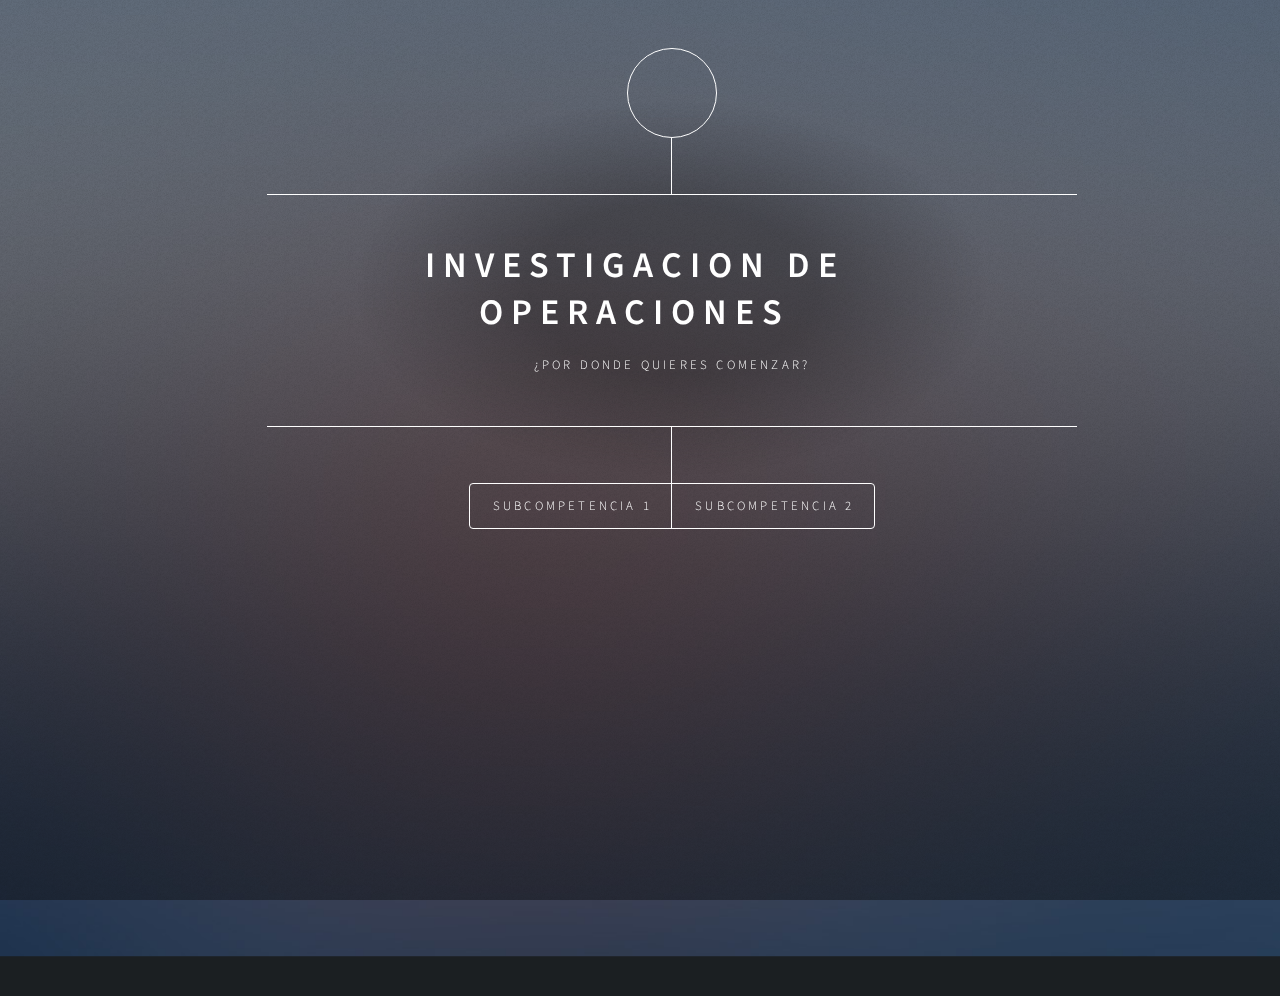
==== index.html @ f6b3be01 "Estructura inicial del HTML" ====
<!DOCTYPE HTML>
<html>
	<head>
		<title>InvOP</title>
		<meta charset="utf-8" />
		<meta name="viewport" content="width=device-width, initial-scale=1, user-scalable=no" />
		<link rel="stylesheet" href="assets/css/main.css" />
		<noscript><link rel="stylesheet" href="assets/css/noscript.css" /></noscript>
	</head>
	<body class="is-preload">

		<!-- Wrapper -->
			<div id="wrapper">

				<!-- Header -->
					<header id="header">
						<div class="logo">
							<span class="icon fa-book"></span>
						</div>
						<div class="content">
							<div class="inner">
								<h1>Investigacion de Operaciones</h1>
								<p>¿Por donde quieres comenzar?</p>
							</div>
						</div>
						<nav>
							<ul>
								<li><a href="#Subcom1">SubCompetencia 1</a></li>
								<li><a href="#Subcom2">SubCompetencia 2</a></li>
<!-- 								<li><a href="#elements">Elements</a></li> -->
 							</ul>
						</nav>
					</header>

				<!-- Main -->
					<div id="main">

						<!-- Subcompetencia 1 -->
							<article id="Subcom1">
								<h2 class="major">Introduccion a la Investigacion de Operaciones</h2>
								<i>Selecciona el tema de tu interes</i>
<!-- 								<span class="image main"><img src="images/pic01.jpg" alt="" /></span> -->	
								<ul>
										<li><a href="#TEMA1">Objetivo de la Investigacion de Operaciones</a></li>
										<li><a href="#TEMA2">Fases de Estudio de la Investigacion de Operaciones</a></li>
										<li><a href="#TEMA3">Areas de aplicacion de la Investigacion de Operaciones</a></li>
										<li><a href="#TEMA4">Clasificacion de los Modelos</a></li>
										<li><a href="#TEMA5">Metodología de la construcción de Modelos</a></li>
									</ul>
							</article>
						<!-- Temas de Subcompetencia 1 -->
							<article id="TEMA1">
								<h2 class="major">Objetivo de la Investigacion de Operaciones</h2>
								<h3 class="major align-center">Historia</h3>
								<h5	class="align-center">Origen</h5>
								<h5 class="align-center">Factores</h5>									
								<h5 class="align-center">Concepto</h5>
								<h3 class="major align-center">Caracteristicas</h3>
							</article>
							<article id="TEMA2">
								<h2 class="major">Fases de Estudio de la Investigacion de Operaciones</h2>
 								<p>Adipiscing magna sed dolor elit. Praesent eleifend dignissim arcu, at eleifend sapien imperdiet ac. Aliquam erat volutpat. Praesent urna nisi, fringila lorem et vehicula lacinia quam. Integer sollicitudin mauris nec lorem luctus ultrices.</p>
								<p>Nullam et orci eu lorem consequat tincidunt vivamus et sagittis libero. Mauris aliquet magna magna sed nunc rhoncus pharetra. Pellentesque condimentum sem. In efficitur ligula tate urna. Maecenas laoreet massa vel lacinia pellentesque lorem ipsum dolor. Nullam et orci eu lorem consequat tincidunt. Vivamus et sagittis libero. Mauris aliquet magna magna sed nunc rhoncus amet feugiat tempus.</p>
							</article>
							<article id="TEMA3">
								<h2 class="major">Areas de aplicacion de la Investigacion de Operaciones</h2>
 								<p>Adipiscing magna sed dolor elit. Praesent eleifend dignissim arcu, at eleifend sapien imperdiet ac. Aliquam erat volutpat. Praesent urna nisi, fringila lorem et vehicula lacinia quam. Integer sollicitudin mauris nec lorem luctus ultrices.</p>
								<p>Nullam et orci eu lorem consequat tincidunt vivamus et sagittis libero. Mauris aliquet magna magna sed nunc rhoncus pharetra. Pellentesque condimentum sem. In efficitur ligula tate urna. Maecenas laoreet massa vel lacinia pellentesque lorem ipsum dolor. Nullam et orci eu lorem consequat tincidunt. Vivamus et sagittis libero. Mauris aliquet magna magna sed nunc rhoncus amet feugiat tempus.</p>
							</article>
							<article id="TEMA4">
								<h2 class="major">Clasificacion de los Modelos</h2>
 								<p>Adipiscing magna sed dolor elit. Praesent eleifend dignissim arcu, at eleifend sapien imperdiet ac. Aliquam erat volutpat. Praesent urna nisi, fringila lorem et vehicula lacinia quam. Integer sollicitudin mauris nec lorem luctus ultrices.</p>
								<p>Nullam et orci eu lorem consequat tincidunt vivamus et sagittis libero. Mauris aliquet magna magna sed nunc rhoncus pharetra. Pellentesque condimentum sem. In efficitur ligula tate urna. Maecenas laoreet massa vel lacinia pellentesque lorem ipsum dolor. Nullam et orci eu lorem consequat tincidunt. Vivamus et sagittis libero. Mauris aliquet magna magna sed nunc rhoncus amet feugiat tempus.</p>
							</article>
							<article id="TEMA5">
								<h2 class="major">Metodología de la construcción de Modelos</h2>
 								<p>Adipiscing magna sed dolor elit. Praesent eleifend dignissim arcu, at eleifend sapien imperdiet ac. Aliquam erat volutpat. Praesent urna nisi, fringila lorem et vehicula lacinia quam. Integer sollicitudin mauris nec lorem luctus ultrices.</p>
								<p>Nullam et orci eu lorem consequat tincidunt vivamus et sagittis libero. Mauris aliquet magna magna sed nunc rhoncus pharetra. Pellentesque condimentum sem. In efficitur ligula tate urna. Maecenas laoreet massa vel lacinia pellentesque lorem ipsum dolor. Nullam et orci eu lorem consequat tincidunt. Vivamus et sagittis libero. Mauris aliquet magna magna sed nunc rhoncus amet feugiat tempus.</p>
							</article>
							
						<!-- Subcompetencia 2 -->
							<article id="Subcom2">
								<h2 class="major">Programación Lineal</h2>
								<i>Selecciona el tema de tu interes</i>
<!-- 								<span class="image main"><img src="images/pic02.jpg" alt="" /></span>
 -->							<ul>
										<li><a href="#TEMA6">Características de la Programacion Lineal</a></li>
										<li><a href="#TEMA7">El Método Grafíco</a></li>
										<li><a href="#TEMA8">Métodos Simplex</a></li>
										
									</ul>
							</article>
						<!-- Temas de Subcompetencia 2 -->
							<article id="TEMA6">
								<h2 class="major">Caracteristicas de la Programacion Lineal</h2>
 								<p>Adipiscing magna sed dolor elit. Praesent eleifend dignissim arcu, at eleifend sapien imperdiet ac. Aliquam erat volutpat. Praesent urna nisi, fringila lorem et vehicula lacinia quam. Integer sollicitudin mauris nec lorem luctus ultrices.</p>
								<p>Nullam et orci eu lorem consequat tincidunt vivamus et sagittis libero. Mauris aliquet magna magna sed nunc rhoncus pharetra. Pellentesque condimentum sem. In efficitur ligula tate urna. Maecenas laoreet massa vel lacinia pellentesque lorem ipsum dolor. Nullam et orci eu lorem consequat tincidunt. Vivamus et sagittis libero. Mauris aliquet magna magna sed nunc rhoncus amet feugiat tempus.</p>
							</article>
							<article id="TEMA7">
								<h2 class="major">El Método Grafíco</h2>
 								<p>Adipiscing magna sed dolor elit. Praesent eleifend dignissim arcu, at eleifend sapien imperdiet ac. Aliquam erat volutpat. Praesent urna nisi, fringila lorem et vehicula lacinia quam. Integer sollicitudin mauris nec lorem luctus ultrices.</p>
								<p>Nullam et orci eu lorem consequat tincidunt vivamus et sagittis libero. Mauris aliquet magna magna sed nunc rhoncus pharetra. Pellentesque condimentum sem. In efficitur ligula tate urna. Maecenas laoreet massa vel lacinia pellentesque lorem ipsum dolor. Nullam et orci eu lorem consequat tincidunt. Vivamus et sagittis libero. Mauris aliquet magna magna sed nunc rhoncus amet feugiat tempus.</p>
							</article>
							<article id="TEMA8">
								<h2 class="major">Métodos Simplex</h2>
 								<p>Adipiscing magna sed dolor elit. Praesent eleifend dignissim arcu, at eleifend sapien imperdiet ac. Aliquam erat volutpat. Praesent urna nisi, fringila lorem et vehicula lacinia quam. Integer sollicitudin mauris nec lorem luctus ultrices.</p>
								<p>Nullam et orci eu lorem consequat tincidunt vivamus et sagittis libero. Mauris aliquet magna magna sed nunc rhoncus pharetra. Pellentesque condimentum sem. In efficitur ligula tate urna. Maecenas laoreet massa vel lacinia pellentesque lorem ipsum dolor. Nullam et orci eu lorem consequat tincidunt. Vivamus et sagittis libero. Mauris aliquet magna magna sed nunc rhoncus amet feugiat tempus.</p>
							</article>
						  
							<article id="elements">
								<h2 class="major">Elements</h2>

								<section>
									<h3 class="major">Text</h3>
									<p>This is <b>bold</b> and this is <strong>strong</strong>. This is <i>italic</i> and this is <em>emphasized</em>.
									This is <sup>superscript</sup> text and this is <sub>subscript</sub> text.
									This is <u>underlined</u> and this is code: <code>for (;;) { ... }</code>. Finally, <a href="#">this is a link</a>.</p>
									<hr />
									<h2>Heading Level 2</h2>
									<h3>Heading Level 3</h3>
									<h4>Heading Level 4</h4>
									<h5>Heading Level 5</h5>
									<h6>Heading Level 6</h6>
									<hr />
									<h4>Blockquote</h4>
									<blockquote>Fringilla nisl. Donec accumsan interdum nisi, quis tincidunt felis sagittis eget tempus euismod. Vestibulum ante ipsum primis in faucibus vestibulum. Blandit adipiscing eu felis iaculis volutpat ac adipiscing accumsan faucibus. Vestibulum ante ipsum primis in faucibus lorem ipsum dolor sit amet nullam adipiscing eu felis.</blockquote>
									<h4>Preformatted</h4>
									<pre><code>i = 0;

while (!deck.isInOrder()) {
    print 'Iteration ' + i;
    deck.shuffle();
    i++;
}

print 'It took ' + i + ' iterations to sort the deck.';</code></pre>
								</section>

								<section>
									<h3 class="major">Lists</h3>

									<h4>Unordered</h4>
									<ul>
										<li>Dolor pulvinar etiam.</li>
										<li>Sagittis adipiscing.</li>
										<li>Felis enim feugiat.</li>
									</ul>

									<h4>Alternate</h4>
									<ul class="alt">
										<li>Dolor pulvinar etiam.</li>
										<li>Sagittis adipiscing.</li>
										<li>Felis enim feugiat.</li>
									</ul>

									<h4>Ordered</h4>
									<ol>
										<li>Dolor pulvinar etiam.</li>
										<li>Etiam vel felis viverra.</li>
										<li>Felis enim feugiat.</li>
										<li>Dolor pulvinar etiam.</li>
										<li>Etiam vel felis lorem.</li>
										<li>Felis enim et feugiat.</li>
									</ol>
									<h4>Icons</h4>
									<ul class="icons">
										<li><a href="#" class="icon brands fa-twitter"><span class="label">Twitter</span></a></li>
										<li><a href="#" class="icon brands fa-facebook-f"><span class="label">Facebook</span></a></li>
										<li><a href="#" class="icon brands fa-instagram"><span class="label">Instagram</span></a></li>
										<li><a href="#" class="icon brands fa-github"><span class="label">Github</span></a></li>
									</ul>

									<h4>Actions</h4>
									<ul class="actions">
										<li><a href="#" class="button primary">Default</a></li>
										<li><a href="#" class="button">Default</a></li>
									</ul>
									<ul class="actions stacked">
										<li><a href="#" class="button primary">Default</a></li>
										<li><a href="#" class="button">Default</a></li>
									</ul>
								</section>

								<section>
									<h3 class="major">Table</h3>
									<h4>Default</h4>
									<div class="table-wrapper">
										<table>
											<thead>
												<tr>
													<th>Name</th>
													<th>Description</th>
													<th>Price</th>
												</tr>
											</thead>
											<tbody>
												<tr>
													<td>Item One</td>
													<td>Ante turpis integer aliquet porttitor.</td>
													<td>29.99</td>
												</tr>
												<tr>
													<td>Item Two</td>
													<td>Vis ac commodo adipiscing arcu aliquet.</td>
													<td>19.99</td>
												</tr>
												<tr>
													<td>Item Three</td>
													<td> Morbi faucibus arcu accumsan lorem.</td>
													<td>29.99</td>
												</tr>
												<tr>
													<td>Item Four</td>
													<td>Vitae integer tempus condimentum.</td>
													<td>19.99</td>
												</tr>
												<tr>
													<td>Item Five</td>
													<td>Ante turpis integer aliquet porttitor.</td>
													<td>29.99</td>
												</tr>
											</tbody>
											<tfoot>
												<tr>
													<td colspan="2"></td>
													<td>100.00</td>
												</tr>
											</tfoot>
										</table>
									</div>

									<h4>Alternate</h4>
									<div class="table-wrapper">
										<table class="alt">
											<thead>
												<tr>
													<th>Name</th>
													<th>Description</th>
													<th>Price</th>
												</tr>
											</thead>
											<tbody>
												<tr>
													<td>Item One</td>
													<td>Ante turpis integer aliquet porttitor.</td>
													<td>29.99</td>
												</tr>
												<tr>
													<td>Item Two</td>
													<td>Vis ac commodo adipiscing arcu aliquet.</td>
													<td>19.99</td>
												</tr>
												<tr>
													<td>Item Three</td>
													<td> Morbi faucibus arcu accumsan lorem.</td>
													<td>29.99</td>
												</tr>
												<tr>
													<td>Item Four</td>
													<td>Vitae integer tempus condimentum.</td>
													<td>19.99</td>
												</tr>
												<tr>
													<td>Item Five</td>
													<td>Ante turpis integer aliquet porttitor.</td>
													<td>29.99</td>
												</tr>
											</tbody>
											<tfoot>
												<tr>
													<td colspan="2"></td>
													<td>100.00</td>
												</tr>
											</tfoot>
										</table>
									</div>
								</section>

								<section>
									<h3 class="major">Buttons</h3>
									<ul class="actions">
										<li><a href="#" class="button primary">Primary</a></li>
										<li><a href="#" class="button">Default</a></li>
									</ul>
									<ul class="actions">
										<li><a href="#" class="button">Default</a></li>
										<li><a href="#" class="button small">Small</a></li>
									</ul>
									<ul class="actions">
										<li><a href="#" class="button primary icon solid fa-download">Icon</a></li>
										<li><a href="#" class="button icon solid fa-download">Icon</a></li>
									</ul>
									<ul class="actions">
										<li><span class="button primary disabled">Disabled</span></li>
										<li><span class="button disabled">Disabled</span></li>
									</ul>
								</section>

								<section>
									<h3 class="major">Form</h3>
									<form method="post" action="#">
										<div class="fields">
											<div class="field half">
												<label for="demo-name">Name</label>
												<input type="text" name="demo-name" id="demo-name" value="" placeholder="Jane Doe" />
											</div>
											<div class="field half">
												<label for="demo-email">Email</label>
												<input type="email" name="demo-email" id="demo-email" value="" placeholder="jane@untitled.tld" />
											</div>
											<div class="field">
												<label for="demo-category">Category</label>
												<select name="demo-category" id="demo-category">
													<option value="">-</option>
													<option value="1">Manufacturing</option>
													<option value="1">Shipping</option>
													<option value="1">Administration</option>
													<option value="1">Human Resources</option>
												</select>
											</div>
											<div class="field half">
												<input type="radio" id="demo-priority-low" name="demo-priority" checked>
												<label for="demo-priority-low">Low</label>
											</div>
											<div class="field half">
												<input type="radio" id="demo-priority-high" name="demo-priority">
												<label for="demo-priority-high">High</label>
											</div>
											<div class="field half">
												<input type="checkbox" id="demo-copy" name="demo-copy">
												<label for="demo-copy">Email me a copy</label>
											</div>
											<div class="field half">
												<input type="checkbox" id="demo-human" name="demo-human" checked>
												<label for="demo-human">Not a robot</label>
											</div>
											<div class="field">
												<label for="demo-message">Message</label>
												<textarea name="demo-message" id="demo-message" placeholder="Enter your message" rows="6"></textarea>
											</div>
										</div>
										<ul class="actions">
											<li><input type="submit" value="Send Message" class="primary" /></li>
											<li><input type="reset" value="Reset" /></li>
										</ul>
									</form>
								</section>

							</article>
						
					</div>

				<!-- Footer -->
					<footer id="footer">
				</footer>

			</div>

		<!-- BG -->
			<div id="bg"></div>

		<!-- Scripts -->
			<script src="assets/js/jquery.min.js"></script>
			<script src="assets/js/browser.min.js"></script>
			<script src="assets/js/breakpoints.min.js"></script>
			<script src="assets/js/util.js"></script>
			<script src="assets/js/main.js"></script>

	</body>
</html>
---- assets/css/main.css ----
@import url(fontawesome-all.min.css);
@import url("https://fonts.googleapis.com/css?family=Source+Sans+Pro:300italic,600italic,300,600");

/*
	Dimension by HTML5 UP
	html5up.net | @ajlkn
	Free for personal and commercial use under the CCA 3.0 license (html5up.net/license)
*/

html, body, div, span, applet, object,
iframe, h1, h2, h3, h4, h5, h6, p, blockquote,
pre, a, abbr, acronym, address, big, cite,
code, del, dfn, em, img, ins, kbd, q, s, samp,
small, strike, strong, sub, sup, tt, var, b,
u, i, center, dl, dt, dd, ol, ul, li, fieldset,
form, label, legend, table, caption, tbody,
tfoot, thead, tr, th, td, article, aside,
canvas, details, embed, figure, figcaption,
footer, header, hgroup, menu, nav, output, ruby,
section, summary, time, mark, audio, video {
	margin: 0;
	padding: 0;
	border: 0;
	font-size: 100%;
	font: inherit;
	vertical-align: baseline;}

article, aside, details, figcaption, figure,
footer, header, hgroup, menu, nav, section {
	display: block;}

body {
	line-height: 1;
}

ol, ul {
	list-style: none;
}

blockquote, q {
	quotes: none;
}

	blockquote:before, blockquote:after, q:before, q:after {
		content: '';
		content: none;
	}

table {
	border-collapse: collapse;
	border-spacing: 0;
}

body {
	-webkit-text-size-adjust: none;
}

mark {
	background-color: transparent;
	color: inherit;
}

input::-moz-focus-inner {
	border: 0;
	padding: 0;
}

input, select, textarea {
	-moz-appearance: none;
	-webkit-appearance: none;
	-ms-appearance: none;
	appearance: none;
}

/* Basic */

	@-ms-viewport {
		width: device-width;
	}

	@media screen and (max-width: 480px) {

		html, body {
			min-width: 320px;
		}

	}

	html {
		box-sizing: border-box;
	}

	/**, *:before, *:after {
		box-sizing: inherit;
	}*/

	body {
		background: #1b1f22;
	}

		body.is-preload *, body.is-preload *:before, body.is-preload *:after {
			-moz-animation: none !important;
			-webkit-animation: none !important;
			-ms-animation: none !important;
			animation: none !important;
			-moz-transition: none !important;
			-webkit-transition: none !important;
			-ms-transition: none !important;
			transition: none !important;
		}

/* Type */

	html {
		font-size: 16pt;
	}

		@media screen and (max-width: 1680px) {

			html {
				font-size: 12pt;
			}

		}

		@media screen and (max-width: 736px) {

			html {
				font-size: 11pt;
			}

		}

		@media screen and (max-width: 360px) {

			html {
				font-size: 10pt;
			}

		}

	body, input, select, textarea {
		color: #ffffff;
		font-family: "Source Sans Pro", sans-serif;
		font-weight: 300;
		font-size: 1rem;
		line-height: 1.65;
	}

	a {
		-moz-transition: color 0.2s ease-in-out, background-color 0.2s ease-in-out, border-bottom-color 0.2s ease-in-out;
		-webkit-transition: color 0.2s ease-in-out, background-color 0.2s ease-in-out, border-bottom-color 0.2s ease-in-out;
		-ms-transition: color 0.2s ease-in-out, background-color 0.2s ease-in-out, border-bottom-color 0.2s ease-in-out;
		transition: color 0.2s ease-in-out, background-color 0.2s ease-in-out, border-bottom-color 0.2s ease-in-out;
		border-bottom: dotted 1px rgba(255, 255, 255, 0.5);
		text-decoration: none;
		color: inherit;
	}

		a:hover {
			border-bottom-color: transparent;
		}

	strong, b {
		color: #ffffff;
		font-weight: 600;
	}

	em, i {
		font-style: italic;
	}

	p {
		margin: 0 0 2rem 0;
	}

	h1, h2, h3, h4, h5, h6 {
		width: 90%;
		color: #ffffff;
		font-weight: 600;
		line-height: 1.5;
		margin: 0 0 1rem 0;
		text-transform: uppercase;
		letter-spacing: 0.2rem;
	}

		h1 a, h2 a, h3 a, h4 a, h5 a, h6 a {
			color: inherit;
			text-decoration: none;
		}		
			
	/*	h1.minor, h2.minor, h3.minor, h4.minor, h5.minor, h6.minor {
			display: flex;
			flex-direction: row;
			flex-wrap: nowrap;
			justify-content: center;
			align-items: baseline;
			align-content: stretch;
			border-bottom: solid 1px #ffffff;
			width: -moz-max-content;
			width: -webkit-max-content;
			width: -ms-max-content;
			width: 90%;
			padding-bottom: 0.5rem;
			margin: 0 0 2rem 0;
		}*/
		h1.major, h2.major, h3.major, h4.major, h5.major, h6.major {
			border-bottom: solid 1px #ffffff;
			width: -moz-max-content;
			width: -webkit-max-content;
			width: -ms-max-content;
			width: 90%;
			padding-bottom: 0.5rem;
			margin: 0 0 2rem 0;
		}

	h1 {
		font-size: 2.25rem;
		line-height: 1.3;
		letter-spacing: 0.5rem;
	}

	h2 {
		font-size: 1.5rem;
		line-height: 1.4;
		letter-spacing: 0.5rem;
	}

	h3 {
		font-size: 1rem;
	}

	h4 {
		font-size: 0.8rem;
	}

	h5 {
		font-size: 0.7rem;
	}

	h6 {
		font-size: 0.6rem;
	}

	@media screen and (max-width: 736px) {

		h1 {
			font-size: 1.75rem;
			line-height: 1.4;
		}

		h2 {
			font-size: 1.25em;
			line-height: 1.5;
		}

	}

	sub {
		font-size: 0.8rem;
		position: relative;
		top: 0.5rem;
	}

	sup {
		font-size: 0.8rem;
		position: relative;
		top: -0.5rem;
	}

	blockquote {
		border-left: solid 4px #ffffff;
		font-style: italic;
		margin: 0 0 2rem 0;
		padding: 0.5rem 0 0.5rem 2rem;
	}

	code {
		background: rgba(255, 255, 255, 0.075);
		border-radius: 4px;
		font-family: "Courier New", monospace;
		font-size: 0.9rem;
		margin: 0 0.25rem;
		padding: 0.25rem 0.65rem;
	}

	pre {
		-webkit-overflow-scrolling: touch;
		font-family: "Courier New", monospace;
		font-size: 0.9rem;
		margin: 0 0 2rem 0;
	}

		pre code {
			display: block;
			line-height: 1.75;
			padding: 1rem 1.5rem;
			overflow-x: auto;
		}

	hr {
		border: 0;
		border-bottom: solid 1px #ffffff;
		margin: 2.75rem 0;
	}

	.align-left {
		text-align: left;
	}

	.align-center {
		text-align: center;
	}

	.align-right {
		text-align: right;
	}

/* Form */

	form {
		margin: 0 0 2rem 0;
	}

		form > :last-child {
			margin-bottom: 0;
		}

		form > .fields {
			display: -moz-flex;
			display: -webkit-flex;
			display: -ms-flex;
			display: flex;
			-moz-flex-wrap: wrap;
			-webkit-flex-wrap: wrap;
			-ms-flex-wrap: wrap;
			flex-wrap: wrap;
			width: calc(100% + 3rem);
			margin: -1.5rem 0 2rem -1.5rem;
		}

			form > .fields > .field {
				-moz-flex-grow: 0;
				-webkit-flex-grow: 0;
				-ms-flex-grow: 0;
				flex-grow: 0;
				-moz-flex-shrink: 0;
				-webkit-flex-shrink: 0;
				-ms-flex-shrink: 0;
				flex-shrink: 0;
				padding: 1.5rem 0 0 1.5rem;
				width: calc(100% - 1.5rem);
			}

				form > .fields > .field.half {
					width: calc(50% - 0.75rem);
				}

				form > .fields > .field.third {
					width: calc(100%/3 - 0.5rem);
				}

				form > .fields > .field.quarter {
					width: calc(25% - 0.375rem);
				}

		@media screen and (max-width: 480px) {

			form > .fields {
				width: calc(100% + 3rem);
				margin: -1.5rem 0 2rem -1.5rem;
			}

				form > .fields > .field {
					padding: 1.5rem 0 0 1.5rem;
					width: calc(100% - 1.5rem);
				}

					form > .fields > .field.half {
						width: calc(100% - 1.5rem);
					}

					form > .fields > .field.third {
						width: calc(100% - 1.5rem);
					}

					form > .fields > .field.quarter {
						width: calc(100% - 1.5rem);
					}

		}

	label {
		color: #ffffff;
		display: block;
		font-size: 0.8rem;
		font-weight: 300;
		letter-spacing: 0.2rem;
		line-height: 1.5;
		margin: 0 0 1rem 0;
		text-transform: uppercase;
	}

	input[type="text"],
	input[type="password"],
	input[type="email"],
	input[type="tel"],
	select,
	textarea {
		-moz-appearance: none;
		-webkit-appearance: none;
		-ms-appearance: none;
		appearance: none;
		-moz-transition: border-color 0.2s ease-in-out, box-shadow 0.2s ease-in-out, background-color 0.2s ease-in-out;
		-webkit-transition: border-color 0.2s ease-in-out, box-shadow 0.2s ease-in-out, background-color 0.2s ease-in-out;
		-ms-transition: border-color 0.2s ease-in-out, box-shadow 0.2s ease-in-out, background-color 0.2s ease-in-out;
		transition: border-color 0.2s ease-in-out, box-shadow 0.2s ease-in-out, background-color 0.2s ease-in-out;
		background-color: transparent;
		border-radius: 4px;
		border: solid 1px #ffffff;
		color: inherit;
		display: block;
		outline: 0;
		padding: 0 1rem;
		text-decoration: none;
		width: 100%;
	}

		input[type="text"]:invalid,
		input[type="password"]:invalid,
		input[type="email"]:invalid,
		input[type="tel"]:invalid,
		select:invalid,
		textarea:invalid {
			box-shadow: none;
		}

		input[type="text"]:focus,
		input[type="password"]:focus,
		input[type="email"]:focus,
		input[type="tel"]:focus,
		select:focus,
		textarea:focus {
			background: rgba(255, 255, 255, 0.075);
			border-color: #ffffff;
			box-shadow: 0 0 0 1px #ffffff;
		}

	select {
		background-image: url("data:image/svg+xml;charset=utf8,%3Csvg xmlns='http://www.w3.org/2000/svg' width='40' height='40' preserveAspectRatio='none' viewBox='0 0 40 40'%3E%3Cpath d='M9.4,12.3l10.4,10.4l10.4-10.4c0.2-0.2,0.5-0.4,0.9-0.4c0.3,0,0.6,0.1,0.9,0.4l3.3,3.3c0.2,0.2,0.4,0.5,0.4,0.9 c0,0.4-0.1,0.6-0.4,0.9L20.7,31.9c-0.2,0.2-0.5,0.4-0.9,0.4c-0.3,0-0.6-0.1-0.9-0.4L4.3,17.3c-0.2-0.2-0.4-0.5-0.4-0.9 c0-0.4,0.1-0.6,0.4-0.9l3.3-3.3c0.2-0.2,0.5-0.4,0.9-0.4S9.1,12.1,9.4,12.3z' fill='%23ffffff' /%3E%3C/svg%3E");
		background-size: 1.25rem;
		background-repeat: no-repeat;
		background-position: calc(100% - 1rem) center;
		height: 2.75rem;
		padding-right: 2.75rem;
		text-overflow: ellipsis;
	}

		select option {
			color: #ffffff;
			background: #1b1f22;
		}

		select:focus::-ms-value {
			background-color: transparent;
		}

		select::-ms-expand {
			display: none;
		}

	input[type="text"],
	input[type="password"],
	input[type="email"],
	select {
		height: 2.75rem;
	}

	textarea {
		padding: 0.75rem 1rem;
	}

	input[type="checkbox"],
	input[type="radio"] {
		-moz-appearance: none;
		-webkit-appearance: none;
		-ms-appearance: none;
		appearance: none;
		display: block;
		float: left;
		margin-right: -2rem;
		opacity: 0;
		width: 1rem;
		z-index: -1;
	}

		input[type="checkbox"] + label,
		input[type="radio"] + label {
			text-decoration: none;
			-moz-user-select: none;
			-webkit-user-select: none;
			-ms-user-select: none;
			user-select: none;
			color: #ffffff;
			cursor: pointer;
			display: inline-block;
			font-size: 0.8rem;
			font-weight: 300;
			margin: 0 0 0.5rem 0;
			padding-left: 2.65rem;
			padding-right: 0.75rem;
			position: relative;
		}

			input[type="checkbox"] + label:before,
			input[type="radio"] + label:before {
				-moz-osx-font-smoothing: grayscale;
				-webkit-font-smoothing: antialiased;
				display: inline-block;
				font-style: normal;
				font-variant: normal;
				text-rendering: auto;
				line-height: 1;
				text-transform: none !important;
				font-family: 'Font Awesome 5 Free';
				font-weight: 900;
			}

			input[type="checkbox"] + label:before,
			input[type="radio"] + label:before {
				-moz-transition: border-color 0.2s ease-in-out, box-shadow 0.2s ease-in-out, background-color 0.2s ease-in-out;
				-webkit-transition: border-color 0.2s ease-in-out, box-shadow 0.2s ease-in-out, background-color 0.2s ease-in-out;
				-ms-transition: border-color 0.2s ease-in-out, box-shadow 0.2s ease-in-out, background-color 0.2s ease-in-out;
				transition: border-color 0.2s ease-in-out, box-shadow 0.2s ease-in-out, background-color 0.2s ease-in-out;
				border-radius: 4px;
				border: solid 1px #ffffff;
				content: '';
				display: inline-block;
				height: 1.65rem;
				left: 0;
				line-height: 1.65rem;
				position: absolute;
				text-align: center;
				top: -0.15rem;
				width: 1.65rem;
			}

		input[type="checkbox"]:checked + label:before,
		input[type="radio"]:checked + label:before {
			background: #ffffff !important;
			border-color: #ffffff !important;
			color: #1b1f22;
			content: '\f00c';
		}

		input[type="checkbox"]:focus + label:before,
		input[type="radio"]:focus + label:before {
			background: rgba(255, 255, 255, 0.075);
			border-color: #ffffff;
			box-shadow: 0 0 0 1px #ffffff;
		}

	input[type="checkbox"] + label:before {
		border-radius: 4px;
	}

	input[type="radio"] + label:before {
		border-radius: 100%;
	}

	::-webkit-input-placeholder {
		color: rgba(255, 255, 255, 0.5) !important;
		opacity: 1.0;
	}

	:-moz-placeholder {
		color: rgba(255, 255, 255, 0.5) !important;
		opacity: 1.0;
	}

	::-moz-placeholder {
		color: rgba(255, 255, 255, 0.5) !important;
		opacity: 1.0;
	}

	:-ms-input-placeholder {
		color: rgba(255, 255, 255, 0.5) !important;
		opacity: 1.0;
	}

	.formerize-placeholder {
		color: rgba(255, 255, 255, 0.5) !important;
		opacity: 1.0;
	}

/* Box */

	.box {
		border-radius: 4px;
		border: solid 1px #ffffff;
		margin-bottom: 2rem;
		padding: 1.5em;
	}

		.box > :last-child,
		.box > :last-child > :last-child,
		.box > :last-child > :last-child > :last-child {
			margin-bottom: 0;
		}

		.box.alt {
			border: 0;
			border-radius: 0;
			padding: 0;
		}

/* Icon */

	.icon {
		text-decoration: none;
		border-bottom: none;
		position: relative;
	}

		.icon:before {
			-moz-osx-font-smoothing: grayscale;
			-webkit-font-smoothing: antialiased;
			display: inline-block;
			font-style: normal;
			font-variant: normal;
			text-rendering: auto;
			line-height: 1;
			text-transform: none !important;
			font-family: 'Font Awesome 5 Free';
			font-weight: 400;
		}

		.icon > .label {
			display: none;
		}

		.icon:before {
			line-height: inherit;
		}

		.icon.solid:before {
			font-weight: 900;
		}

		.icon.brands:before {
			font-family: 'Font Awesome 5 Brands';
		}

/* Image */

	.image {
		border-radius: 4px;
		border: 0;
		display: inline-block;
		position: relative;
	}

		.image:before {
			pointer-events: none;
			background-image: url("../../images/overlay.png");
			background-color: rgba(19, 21, 25, 0.5);
			border-radius: 4px;
			content: '';
			display: block;
			height: 100%;
			left: 0;
			opacity: 0.5;
			position: absolute;
			top: 0;
			width: 100%;
		}

		.image img {
			border-radius: 4px;
			display: block;
		}

		.image.left, .image.right {
			max-width: 40%;
		}

			.image.left img, .image.right img {
				width: 100%;
			}

		.image.left {
			float: left;
			padding: 0 1.5em 1em 0;
			top: 0.25em;
		}

		.image.right {
			float: right;
			padding: 0 0 1em 1.5em;
			top: 0.25em;
		}

		.image.fit {
			display: block;
			margin: 0 0 2rem 0;
			width: 100%;
		}

			.image.fit img {
				width: 100%;
			}

		.image.main {
			display: block;
			margin: 2.5rem 0;
			width: 100%;
		}

			.image.main img {
				width: 100%;
			}

		@media screen and (max-width: 736px) {

			.image.main {
				margin: 2rem 0;
			}

		}

		@media screen and (max-width: 480px) {

			.image.main {
				margin: 1.5rem 0;
			}

		}

/* List */

	ol {
		list-style: decimal;
		margin: 0 0 2rem 0;
		padding-left: 1.25em;
	}

		ol li {
			padding-left: 0.25em;
		}

	ul {
		list-style: disc;
		margin: 0 0 2rem 0;
		padding-left: 1em;
	}

		ul li {
			padding-left: 0.5em;
		}

		ul.alt {
			list-style: none;
			padding-left: 0;
		}

			ul.alt li {
				border-top: solid 1px #ffffff;
				padding: 0.5em 0;
			}

				ul.alt li:first-child {
					border-top: 0;
					padding-top: 0;
				}

	dl {
		margin: 0 0 2rem 0;
	}

		dl dt {
			display: block;
			font-weight: 600;
			margin: 0 0 1rem 0;
		}

		dl dd {
			margin-left: 2rem;
		}

/* Actions */

	ul.actions {
		display: -moz-flex;
		display: -webkit-flex;
		display: -ms-flex;
		display: flex;
		cursor: default;
		list-style: none;
		margin-left: -1rem;
		padding-left: 0;
	}

		ul.actions li {
			padding: 0 0 0 1rem;
			vertical-align: middle;
		}

		ul.actions.special {
			-moz-justify-content: center;
			-webkit-justify-content: center;
			-ms-justify-content: center;
			justify-content: center;
			width: 100%;
			margin-left: 0;
		}

			ul.actions.special li:first-child {
				padding-left: 0;
			}

		ul.actions.stacked {
			-moz-flex-direction: column;
			-webkit-flex-direction: column;
			-ms-flex-direction: column;
			flex-direction: column;
			margin-left: 0;
		}

			ul.actions.stacked li {
				padding: 1.3rem 0 0 0;
			}

				ul.actions.stacked li:first-child {
					padding-top: 0;
				}

		ul.actions.fit {
			width: calc(100% + 1rem);
		}

			ul.actions.fit li {
				-moz-flex-grow: 1;
				-webkit-flex-grow: 1;
				-ms-flex-grow: 1;
				flex-grow: 1;
				-moz-flex-shrink: 1;
				-webkit-flex-shrink: 1;
				-ms-flex-shrink: 1;
				flex-shrink: 1;
				width: 100%;
			}

				ul.actions.fit li > * {
					width: 100%;
				}

			ul.actions.fit.stacked {
				width: 100%;
			}

		@media screen and (max-width: 480px) {

			ul.actions:not(.fixed) {
				-moz-flex-direction: column;
				-webkit-flex-direction: column;
				-ms-flex-direction: column;
				flex-direction: column;
				margin-left: 0;
				width: 100% !important;
			}

				ul.actions:not(.fixed) li {
					-moz-flex-grow: 1;
					-webkit-flex-grow: 1;
					-ms-flex-grow: 1;
					flex-grow: 1;
					-moz-flex-shrink: 1;
					-webkit-flex-shrink: 1;
					-ms-flex-shrink: 1;
					flex-shrink: 1;
					padding: 1rem 0 0 0;
					text-align: center;
					width: 100%;
				}

					ul.actions:not(.fixed) li > * {
						width: 100%;
					}

					ul.actions:not(.fixed) li:first-child {
						padding-top: 0;
					}

					ul.actions:not(.fixed) li input[type="submit"],
					ul.actions:not(.fixed) li input[type="reset"],
					ul.actions:not(.fixed) li input[type="button"],
					ul.actions:not(.fixed) li button,
					ul.actions:not(.fixed) li .button {
						width: 100%;
					}

						ul.actions:not(.fixed) li input[type="submit"].icon:before,
						ul.actions:not(.fixed) li input[type="reset"].icon:before,
						ul.actions:not(.fixed) li input[type="button"].icon:before,
						ul.actions:not(.fixed) li button.icon:before,
						ul.actions:not(.fixed) li .button.icon:before {
							margin-left: -0.5em;
						}

		}

/* Icons */

	ul.icons {
		cursor: default;
		list-style: none;
		padding-left: 0;
	}

		ul.icons li {
			display: inline-block;
			padding: 0 0.75em 0 0;
		}

			ul.icons li:last-child {
				padding-right: 0;
			}

			ul.icons li a {
				border-radius: 100%;
				box-shadow: inset 0 0 0 1px #ffffff;
				display: inline-block;
				height: 2.25rem;
				line-height: 2.25rem;
				text-align: center;
				width: 2.25rem;
			}

				ul.icons li a:hover {
					background-color: rgba(255, 255, 255, 0.075);
				}

				ul.icons li a:active {
					background-color: rgba(255, 255, 255, 0.175);
				}

/* Table */

	.table-wrapper {
		-webkit-overflow-scrolling: touch;
		overflow-x: auto;
	}

	table {
		margin: 0 0 2rem 0;
		width: 100%;
	}

		table tbody tr {
			border: solid 1px #ffffff;
			border-left: 0;
			border-right: 0;
		}

			table tbody tr:nth-child(2n + 1) {
				background-color: rgba(255, 255, 255, 0.075);
			}

		table td {
			padding: 0.75em 0.75em;
		}

		table th {
			color: #ffffff;
			font-size: 0.9em;
			font-weight: 600;
			padding: 0 0.75em 0.75em 0.75em;
			text-align: left;
		}

		table thead {
			border-bottom: solid 2px #ffffff;
		}

		table tfoot {
			border-top: solid 2px #ffffff;
		}

		table.alt {
			border-collapse: separate;
		}

			table.alt tbody tr td {
				border: solid 1px #ffffff;
				border-left-width: 0;
				border-top-width: 0;
			}

				table.alt tbody tr td:first-child {
					border-left-width: 1px;
				}

			table.alt tbody tr:first-child td {
				border-top-width: 1px;
			}

			table.alt thead {
				border-bottom: 0;
			}

			table.alt tfoot {
				border-top: 0;
			}

/* Button */

	input[type="submit"],
	input[type="reset"],
	input[type="button"],
	button,
	.button {
		-moz-appearance: none;
		-webkit-appearance: none;
		-ms-appearance: none;
		appearance: none;
		-moz-transition: background-color 0.2s ease-in-out, color 0.2s ease-in-out;
		-webkit-transition: background-color 0.2s ease-in-out, color 0.2s ease-in-out;
		-ms-transition: background-color 0.2s ease-in-out, color 0.2s ease-in-out;
		transition: background-color 0.2s ease-in-out, color 0.2s ease-in-out;
		background-color: transparent;
		border-radius: 4px;
		border: 0;
		box-shadow: inset 0 0 0 1px #ffffff;
		color: #ffffff !important;
		cursor: pointer;
		display: inline-block;
		font-size: 0.8rem;
		font-weight: 300;
		height: 2.75rem;
		letter-spacing: 0.2rem;
		line-height: 2.75rem;
		outline: 0;
		padding: 0 1.25rem 0 1.35rem;
		text-align: center;
		text-decoration: none;
		text-transform: uppercase;
		white-space: nowrap;
	}

		input[type="submit"]:hover,
		input[type="reset"]:hover,
		input[type="button"]:hover,
		button:hover,
		.button:hover {
			background-color: rgba(255, 255, 255, 0.075);
		}

		input[type="submit"]:active,
		input[type="reset"]:active,
		input[type="button"]:active,
		button:active,
		.button:active {
			background-color: rgba(255, 255, 255, 0.175);
		}

		input[type="submit"].icon:before,
		input[type="reset"].icon:before,
		input[type="button"].icon:before,
		button.icon:before,
		.button.icon:before {
			margin-right: 0.5em;
		}

		input[type="submit"].fit,
		input[type="reset"].fit,
		input[type="button"].fit,
		button.fit,
		.button.fit {
			width: 100%;
		}

		input[type="submit"].small,
		input[type="reset"].small,
		input[type="button"].small,
		button.small,
		.button.small {
			font-size: 0.6rem;
			height: 2.0625rem;
			line-height: 2.0625rem;
		}

		input[type="submit"].primary,
		input[type="reset"].primary,
		input[type="button"].primary,
		button.primary,
		.button.primary {
			background-color: #ffffff;
			color: #1b1f22 !important;
			font-weight: 600;
		}

		input[type="submit"].disabled, input[type="submit"]:disabled,
		input[type="reset"].disabled,
		input[type="reset"]:disabled,
		input[type="button"].disabled,
		input[type="button"]:disabled,
		button.disabled,
		button:disabled,
		.button.disabled,
		.button:disabled {
			pointer-events: none;
			cursor: default;
			opacity: 0.25;
		}

	input[type="submit"],
	input[type="reset"],
	input[type="button"],
	button {
		line-height: calc(2.75rem - 2px);
	}

/* BG */

	#bg {
		-moz-transform: scale(1.0);
		-webkit-transform: scale(1.0);
		-ms-transform: scale(1.0);
		transform: scale(1.0);
		-webkit-backface-visibility: hidden;
		position: fixed;
		top: 0;
		left: 0;
		width: 100%;
		height: 100vh;
		z-index: 1;
	}

		#bg:before, #bg:after {
			content: '';
			display: block;
			position: absolute;
			top: 0;
			left: 0;
			width: 100%;
			height: 100%;
		}

		#bg:before {
			-moz-transition: background-color 2.5s ease-in-out;
			-webkit-transition: background-color 2.5s ease-in-out;
			-ms-transition: background-color 2.5s ease-in-out;
			transition: background-color 2.5s ease-in-out;
			-moz-transition-delay: 0.75s;
			-webkit-transition-delay: 0.75s;
			-ms-transition-delay: 0.75s;
			transition-delay: 0.75s;
			background-image: linear-gradient(to top, rgba(19, 21, 25, 0.5), rgba(19, 21, 25, 0.5)), url("../../images/overlay.png");
			background-size: auto,
 256px 256px;
			background-position: center,
 center;
			background-repeat: no-repeat,
 repeat;
			z-index: 2;
		}

		#bg:after {
			-moz-transform: scale(1.125);
			-webkit-transform: scale(1.125);
			-ms-transform: scale(1.125);
			transform: scale(1.125);
			-moz-transition: -moz-transform 0.325s ease-in-out, -moz-filter 0.325s ease-in-out;
			-webkit-transition: -webkit-transform 0.325s ease-in-out, -webkit-filter 0.325s ease-in-out;
			-ms-transition: -ms-transform 0.325s ease-in-out, -ms-filter 0.325s ease-in-out;
			transition: transform 0.325s ease-in-out, filter 0.325s ease-in-out;
			background-image: url("../../images/bg.jpg");
			background-position: center;
			background-size: cover;
			background-repeat: no-repeat;
			z-index: 1;
		}

		body.is-article-visible #bg:after {
			-moz-transform: scale(1.0825);
			-webkit-transform: scale(1.0825);
			-ms-transform: scale(1.0825);
			transform: scale(1.0825);
			-moz-filter: blur(0.2rem);
			-webkit-filter: blur(0.2rem);
			-ms-filter: blur(0.2rem);
			filter: blur(0.2rem);
		}

		body.is-preload #bg:before {
			background-color: #000000;
		}

/* Wrapper */

	#wrapper {
		display: -moz-flex;
		display: -webkit-flex;
		display: -ms-flex;
		display: flex;
		-moz-flex-direction: column;
		-webkit-flex-direction: column;
		-ms-flex-direction: column;
		flex-direction: column;
		-moz-align-items: center;
		-webkit-align-items: center;
		-ms-align-items: center;
		align-items: center;
		-moz-justify-content: space-between;
		-webkit-justify-content: space-between;
		-ms-justify-content: space-between;
		justify-content: space-between;
		position: relative;
		min-height: 100vh;
		width: 100%;
		padding: 4rem 2rem;
		z-index: 3;
	}

		/*#wrapper:before {
			content: '';
			display: block;
		}*/

		@media screen and (max-width: 1680px) {

			#wrapper {
				padding: 3rem 2rem;
			}

		}

		@media screen and (max-width: 736px) {

			#wrapper {
				padding: 2rem 1rem;
			}

		}

		@media screen and (max-width: 480px) {

			#wrapper {
				padding: 1rem;
			}

		}

/* Header */

	#header {
		display: -moz-flex;
		display: -webkit-flex;
		display: -ms-flex;
		display: flex;
		-moz-flex-direction: column;
		-webkit-flex-direction: column;
		-ms-flex-direction: column;
		flex-direction: column;
		-moz-align-items: center;
		-webkit-align-items: center;
		-ms-align-items: center;
		align-items: center;
		-moz-transition: -moz-transform 0.325s ease-in-out, -moz-filter 0.325s ease-in-out, opacity 0.325s ease-in-out;
		-webkit-transition: -webkit-transform 0.325s ease-in-out, -webkit-filter 0.325s ease-in-out, opacity 0.325s ease-in-out;
		-ms-transition: -ms-transform 0.325s ease-in-out, -ms-filter 0.325s ease-in-out, opacity 0.325s ease-in-out;
		transition: transform 0.325s ease-in-out, filter 0.325s ease-in-out, opacity 0.325s ease-in-out;
		background-image: -moz-radial-gradient(rgba(0, 0, 0, 0.25) 25%, rgba(0, 0, 0, 0) 55%);
		background-image: -webkit-radial-gradient(rgba(0, 0, 0, 0.25) 25%, rgba(0, 0, 0, 0) 55%);
		background-image: -ms-radial-gradient(rgba(0, 0, 0, 0.25) 25%, rgba(0, 0, 0, 0) 55%);
		background-image: radial-gradient(rgba(0, 0, 0, 0.25) 25%, rgba(0, 0, 0, 0) 55%);
		max-width: 100%;
		text-align: center;
	}

		#header > * {
			-moz-transition: opacity 0.325s ease-in-out;
			-webkit-transition: opacity 0.325s ease-in-out;
			-ms-transition: opacity 0.325s ease-in-out;
			transition: opacity 0.325s ease-in-out;
			position: relative;
			margin-top: 3.5rem;
		}

			#header > *:before {
				content: '';
				display: block;
				position: absolute;
				top: calc(-3.5rem - 1px);
				left: calc(50% - 1px);
				width: 1px;
				height: calc(3.5rem + 1px);
				background: #ffffff;
			}

		#header > :first-child {
			margin-top: 0;
		}

			#header > :first-child:before {
				display: none;
			}

		#header .logo {
			width: 5.5rem;
			height: 5.5rem;
			line-height: 5.5rem;
			border: solid 1px #ffffff;
			border-radius: 100%;
		}

			#header .logo .icon:before {
				font-size: 2rem;
			}

		#header .content {
			border-style: solid;
			border-color: #ffffff;
			border-top-width: 1px;
			border-bottom-width: 1px;
			max-width: 100%;
		}

			#header .content .inner {
				-moz-transition: max-height 0.75s ease, padding 0.75s ease, opacity 0.325s ease-in-out;
				-webkit-transition: max-height 0.75s ease, padding 0.75s ease, opacity 0.325s ease-in-out;
				-ms-transition: max-height 0.75s ease, padding 0.75s ease, opacity 0.325s ease-in-out;
				transition: max-height 0.75s ease, padding 0.75s ease, opacity 0.325s ease-in-out;
				-moz-transition-delay: 0.25s;
				-webkit-transition-delay: 0.25s;
				-ms-transition-delay: 0.25s;
				transition-delay: 0.25s;
				padding: 3rem 2rem;
				max-height: 40rem;
				overflow: hidden;
			}

				#header .content .inner > :last-child {
					margin-bottom: 0;
				}

			#header .content p {
				text-transform: uppercase;
				letter-spacing: 0.2rem;
				font-size: 0.8rem;
				line-height: 2;
			}

		#header nav ul {
			display: -moz-flex;
			display: -webkit-flex;
			display: -ms-flex;
			display: flex;
			margin-bottom: 0;
			list-style: none;
			padding-left: 0;
			border: solid 1px #ffffff;
			border-radius: 4px;
		}

			#header nav ul li {
				padding-left: 0;
				border-left: solid 1px #ffffff;
			}

				#header nav ul li:first-child {
					border-left: 0;
				}

				#header nav ul li a {
					display: block;
					min-width: 7.5rem;
					height: 2.75rem;
					line-height: 2.75rem;
					padding: 0 1.25rem 0 1.45rem;
					text-transform: uppercase;
					letter-spacing: 0.2rem;
					font-size: 0.8rem;
					border-bottom: 0;
				}

					#header nav ul li a:hover {
						background-color: rgba(255, 255, 255, 0.075);
					}

					#header nav ul li a:active {
						background-color: rgba(255, 255, 255, 0.175);
					}

		#header nav.use-middle:after {
			content: '';
			display: block;
			position: absolute;
			top: 0;
			left: calc(50% - 1px);
			width: 1px;
			height: 100%;
			background: #ffffff;
		}

		#header nav.use-middle ul li.is-middle {
			border-left: 0;
		}

		body.is-article-visible #header {
			-moz-transform: scale(0.95);
			-webkit-transform: scale(0.95);
			-ms-transform: scale(0.95);
			transform: scale(0.95);
			-moz-filter: blur(0.1rem);
			-webkit-filter: blur(0.1rem);
			-ms-filter: blur(0.1rem);
			filter: blur(0.1rem);
			opacity: 0;
		}

		body.is-preload #header {
			-moz-filter: blur(0.125rem);
			-webkit-filter: blur(0.125rem);
			-ms-filter: blur(0.125rem);
			filter: blur(0.125rem);
		}

			body.is-preload #header > * {
				opacity: 0;
			}

			body.is-preload #header .content .inner {
				max-height: 0;
				padding-top: 0;
				padding-bottom: 0;
				opacity: 0;
			}

		@media screen and (max-width: 980px) {

			#header .content p br {
				display: none;
			}

		}

		@media screen and (max-width: 736px) {

			#header > * {
				margin-top: 2rem;
			}

				#header > *:before {
					top: calc(-2rem - 1px);
					height: calc(2rem + 1px);
				}

			#header .logo {
				width: 4.75rem;
				height: 4.75rem;
				line-height: 4.75rem;
			}

				#header .logo .icon:before {
					font-size: 1.75rem;
				}

			#header .content .inner {
				padding: 2.5rem 1rem;
			}

			#header .content p {
				line-height: 1.875;
			}

		}

		@media screen and (max-width: 480px) {

			#header {
				padding: 1.5rem 0;
			}

				#header .content .inner {
					padding: 2.5rem 0;
				}

				#header nav ul {
					-moz-flex-direction: column;
					-webkit-flex-direction: column;
					-ms-flex-direction: column;
					flex-direction: column;
					min-width: 10rem;
					max-width: 100%;
				}

					#header nav ul li {
						border-left: 0;
						border-top: solid 1px #ffffff;
					}

						#header nav ul li:first-child {
							border-top: 0;
						}

						#header nav ul li a {
							height: 3rem;
							line-height: 3rem;
							min-width: 0;
							width: 100%;
						}

				#header nav.use-middle:after {
					display: none;
				}

		}

/* Main */

	#main {
		-moz-flex-grow: 1;
		-webkit-flex-grow: 1;
		-ms-flex-grow: 1;
		flex-grow: 1;
		-moz-flex-shrink: 1;
		-webkit-flex-shrink: 1;
		-ms-flex-shrink: 1;
		flex-shrink: 1;
		display: -moz-flex;
		display: -webkit-flex;
		display: -ms-flex;
		display: flex;
		-moz-align-items: center;
		-webkit-align-items: center;
		-ms-align-items: center;
		align-items: center;
		-moz-justify-content: center;
		-webkit-justify-content: center;
		-ms-justify-content: center;
		justify-content: center;
		-moz-flex-direction: column;
		-webkit-flex-direction: column;
		-ms-flex-direction: column;
		flex-direction: column;
		position: relative;
		max-width: 100%;
		z-index: 3;
	}

		#main article {
			-moz-transform: translateY(0.25rem);
			-webkit-transform: translateY(0.25rem);
			-ms-transform: translateY(0.25rem);
			transform: translateY(0.25rem);
			-moz-transition: opacity 0.325s ease-in-out, -moz-transform 0.325s ease-in-out;
			-webkit-transition: opacity 0.325s ease-in-out, -webkit-transform 0.325s ease-in-out;
			-ms-transition: opacity 0.325s ease-in-out, -ms-transform 0.325s ease-in-out;
			transition: opacity 0.325s ease-in-out, transform 0.325s ease-in-out;
			padding: 4.5rem 2.5rem 1.5rem 2.5rem ;
			position: relative;
			width: 40rem;
			max-width: 100%;
			background-color: rgba(27, 31, 34, 0.85);
			border-radius: 4px;
			opacity: 0;
		}

			#main article.active {
				-moz-transform: translateY(0);
				-webkit-transform: translateY(0);
				-ms-transform: translateY(0);
				transform: translateY(0);
				opacity: 1;
			}

			#main article .close {
				display: block;
				position: absolute;
				top: 0;
				right: 0;
				width: 4rem;
				height: 4rem;
				cursor: pointer;
				text-indent: 4rem;
				overflow: hidden;
				white-space: nowrap;
			}

				#main article .close:before {
					-moz-transition: background-color 0.2s ease-in-out;
					-webkit-transition: background-color 0.2s ease-in-out;
					-ms-transition: background-color 0.2s ease-in-out;
					transition: background-color 0.2s ease-in-out;
					content: '';
					display: block;
					position: absolute;
					top: 0.75rem;
					left: 0.75rem;
					width: 2.5rem;
					height: 2.5rem;
					border-radius: 100%;
					background-position: center;
					background-image: url("data:image/svg+xml;charset=utf8,%3Csvg xmlns='http://www.w3.org/2000/svg' xmlns:xlink='http://www.w3.org/1999/xlink' width='20px' height='20px' viewBox='0 0 20 20' zoomAndPan='disable'%3E%3Cstyle%3Eline %7B stroke: %23ffffff%3B stroke-width: 1%3B %7D%3C/style%3E%3Cline x1='2' y1='2' x2='18' y2='18' /%3E%3Cline x1='18' y1='2' x2='2' y2='18' /%3E%3C/svg%3E");
					background-size: 20px 20px;
					background-repeat: no-repeat;
				}

				#main article .close:hover:before {
					background-color: rgba(255, 255, 255, 0.075);
				}

				#main article .close:active:before {
					background-color: rgba(255, 255, 255, 0.175);
				}

		@media screen and (max-width: 736px) {

			#main article {
				padding: 3.5rem 2rem 0.5rem 2rem ;
			}

				#main article .close:before {
					top: 0.875rem;
					left: 0.875rem;
					width: 2.25rem;
					height: 2.25rem;
					background-size: 14px 14px;
				}

		}

		@media screen and (max-width: 480px) {

			#main article {
				padding: 3rem 1.5rem 0.5rem 1.5rem ;
			}

		}

/* Footer */

	#footer {
		-moz-transition: -moz-transform 0.325s ease-in-out, -moz-filter 0.325s ease-in-out, opacity 0.325s ease-in-out;
		-webkit-transition: -webkit-transform 0.325s ease-in-out, -webkit-filter 0.325s ease-in-out, opacity 0.325s ease-in-out;
		-ms-transition: -ms-transform 0.325s ease-in-out, -ms-filter 0.325s ease-in-out, opacity 0.325s ease-in-out;
		transition: transform 0.325s ease-in-out, filter 0.325s ease-in-out, opacity 0.325s ease-in-out;
		width: 100%;
		max-width: 100%;
		margin-top: 2rem;
		text-align: center;
	}

		#footer .copyright {
			letter-spacing: 0.2rem;
			font-size: 0.6rem;
			opacity: 0.75;
			margin-bottom: 0;
			text-transform: uppercase;
		}

		body.is-article-visible #footer {
			-moz-transform: scale(0.95);
			-webkit-transform: scale(0.95);
			-ms-transform: scale(0.95);
			transform: scale(0.95);
			-moz-filter: blur(0.1rem);
			-webkit-filter: blur(0.1rem);
			-ms-filter: blur(0.1rem);
			filter: blur(0.1rem);
			opacity: 0;
		}

		body.is-preload #footer {
			opacity: 0;
		}
---- assets/css/noscript.css ----
/*
	Dimension by HTML5 UP
	html5up.net | @ajlkn
	Free for personal and commercial use under the CCA 3.0 license (html5up.net/license)
*/

/* BG */

	body.is-preload #bg:before {
		background-color: transparent;
	}

/* Header */

	body.is-preload #header {
		-moz-filter: none;
		-webkit-filter: none;
		-ms-filter: none;
		filter: none;
	}

		body.is-preload #header > * {
			opacity: 1;
		}

		body.is-preload #header .content .inner {
			max-height: none;
			padding: 3rem 2rem;
			opacity: 1;
		}

/* Main */

	#main article {
		opacity: 1;
		margin: 4rem 0 0 0;
	}
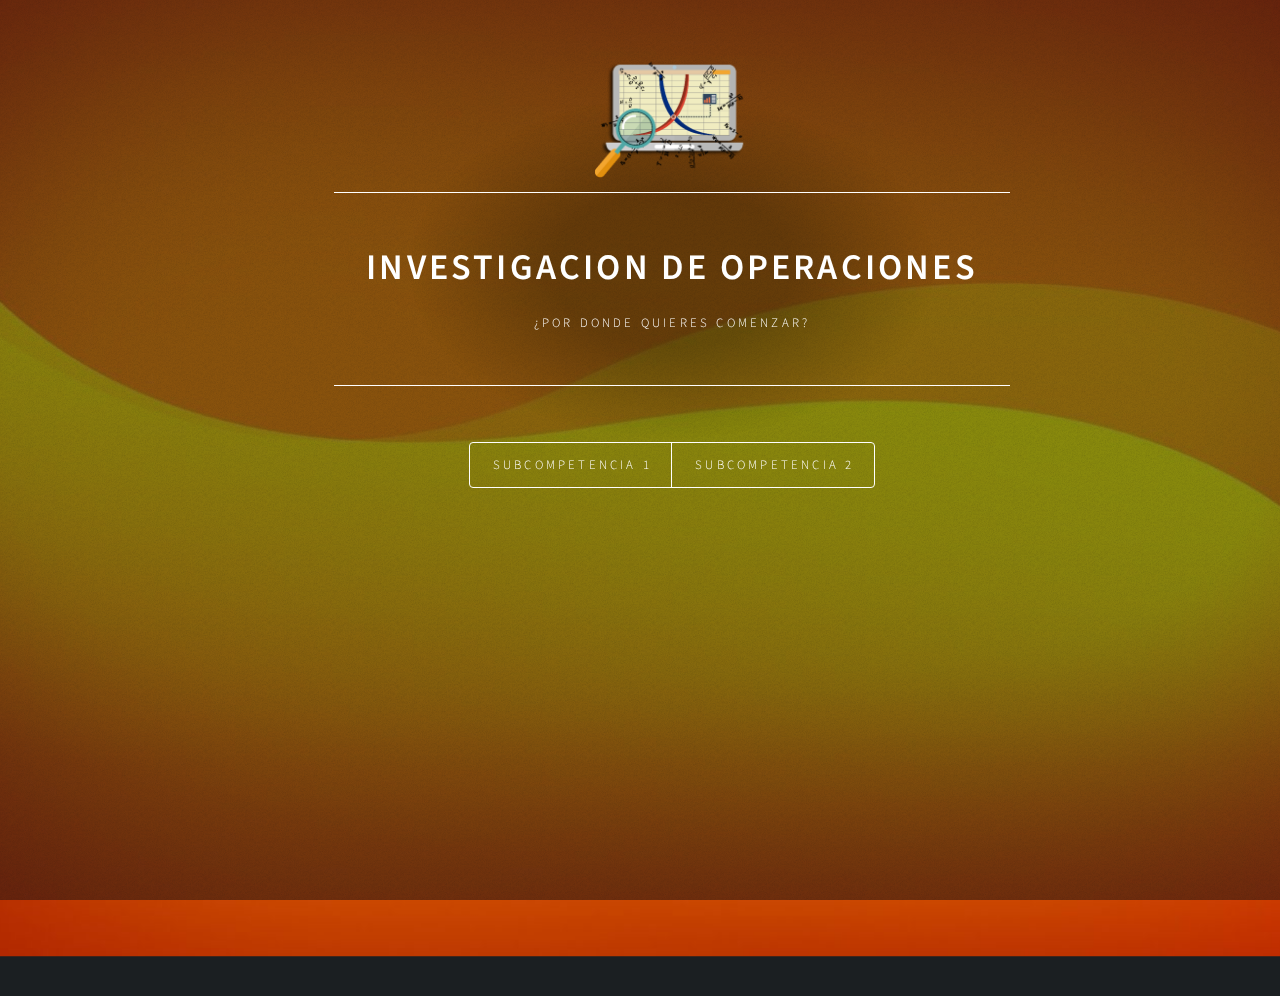
==== commit 6d7367ea: "nuevos cambios, con demostracion de contenido" ====
--- a/index.html
+++ b/index.html
@@ -15,12 +15,15 @@
 				<!-- Header -->
 					<header id="header">
 						<div class="logo">
-							<span class="icon fa-book"></span>
+							<!-- <span class="icon fa-book">i</span> 	 -->
+						 <!-- <span class="image main"><img src="images/Logo.png" alt="" /></span> 	 -->
+						 <span class="icon solid"><img class="image fit" src="images/Logo.png" alt="no se ve">	</span>
+
 						</div>
 						<div class="content">
 							<div class="inner">
-								<h1>Investigacion de Operaciones</h1>
-								<p>¿Por donde quieres comenzar?</p>
+								<h1 class="auto">Investigacion de Operaciones</h1>
+								<p>¿Por donde quieres comenzar?</p>	
 							</div>
 						</div>
 						<nav>
@@ -52,9 +55,27 @@
 							<article id="TEMA1">
 								<h2 class="major">Objetivo de la Investigacion de Operaciones</h2>
 								<h3 class="major align-center">Historia</h3>
-								<h5	class="align-center">Origen</h5>
-								<h5 class="align-center">Factores</h5>									
-								<h5 class="align-center">Concepto</h5>
+								<h3	class="align-center">Origen</h3>
+								<strong>Segunda Guerra Mundial</strong>
+								<p>Debido a los esfuerzos bélicos, existía una necesidad urgente de asignar recursos escasos a las distintas operaciones militares</p>
+								<strong>La Revolucion Industrial</strong>
+								<p>El crecimiento organizacional permitio el uso de la investigacion de operaciones en la industria.</p>
+								<blockquote>Un ejemplo de la IO es el <b>Método Simplex para resolver problemas de programación lineal,</b> desarrollado en 1947 por George Dantzing </blockquote>
+								<strong>Adminitración de empresas</strong>
+								<p>Se remontan a muchas décadas, cuando se hicieron los primeros intentos para emplear el método cientifico en la administración de una empresa</p>
+								<strong>Evolución de computadoras</strong>
+								<p>El desarrollo de la computadora electrónica difital, con su capacidad para realizar cálculos aritméticos, miles o tal vez millones de veces ma rápido que los seres humanos fue una gran ayuda para la investigación de operaciones</p>
+								<h3 class="align-center">Factores</h3>		
+								<p>Al terminar la guerra, el <b>éxito de la investigación de operaciones en las actividades bélicas</b> generó un gran interés en sus aplicaciones fuera del campo militar. </p>							
+								<p>La aparición de <b>nuevas herramientas o formas de programar</b> como: programacion lineal, programación dinámica, lineas de espera y teoría de inventarios. </p>
+								<p>El desarrollo o <b>revolución de las computadoras</b></p>
+								<p>La investigación de operacionnes <b> se ha aplicado de manera extensa en áreas</b> tan diversas como la manufactura, transporte, constitución, telecomunicaciones, planeacion financiera, cuidado de la salud, la milicia, servicios públicos, planeación de la producción, asifnacion de personal, inventarios, dietas, mercado, estrategias de inversión. Es decir está presente en todas las organizaciones; permitiendo obtener los siguientes <b>beneficios</b>: Ahorrar dinero, Mejorar los procesos, Mayor productividad, es decir permite el bienestar de la organización.</p>
+								<blockquote>La Investigación de Operaciones constituye una importante herramienta para gerencia a la hora de tomar cualquier decisión.</blockquote>
+								<h3 class="align-center">Concepto</h3>
+								<blockquote>La Investigación de Operaciones significa "hacer investigación sobre las operaciones"</blockquote>
+								<p>La definicion de Churchman, Ackoff y Arnoff: la investifacion de operaciones es la <b>aplicación, por grupos interdisciplinarios, del método científico a problemas relacionados con el control de las organizaciones o sistemas(hombre-maquina), a fin de que se produzcan soluciones que mejor sirvan a los objetivos de la organización.</b></p>
+								<p>Entonces, <u>la investigación de operaciones se aplica a problema que se refueren a la conducción y coordinación de operaciones(o actividades) dentro de una orgranización.</u> </p>
+								<p>La investigación de operaciones <u>intenta encontrar una mejor solución (llamada solución óptima) para el problema bajo consideración.</u> </p>
 								<h3 class="major align-center">Caracteristicas</h3>
 							</article>
 							<article id="TEMA2">
@@ -107,7 +128,7 @@
 								<p>Nullam et orci eu lorem consequat tincidunt vivamus et sagittis libero. Mauris aliquet magna magna sed nunc rhoncus pharetra. Pellentesque condimentum sem. In efficitur ligula tate urna. Maecenas laoreet massa vel lacinia pellentesque lorem ipsum dolor. Nullam et orci eu lorem consequat tincidunt. Vivamus et sagittis libero. Mauris aliquet magna magna sed nunc rhoncus amet feugiat tempus.</p>
 							</article>
 						  
-							<article id="elements">
+							<!--<article id="elements">
 								<h2 class="major">Elements</h2>
 
 								<section>
@@ -347,7 +368,7 @@
 								</section>
 
 							</article>
-						
+						-->
 					</div>
 
 				<!-- Footer -->
--- a/assets/css/main.css
+++ b/assets/css/main.css
@@ -176,6 +176,7 @@
 
 	h1, h2, h3, h4, h5, h6 {
 		width: 90%;
+		/* width: auto; */
 		color: #ffffff;
 		font-weight: 600;
 		line-height: 1.5;
@@ -183,27 +184,21 @@
 		text-transform: uppercase;
 		letter-spacing: 0.2rem;
 	}
-
+	h1.auto, h2.auto, h3.auto, h4.auto, h5.auto, h6.auto {
+		width: auto;
+		color: #ffffff;
+		font-weight: 600;
+		line-height: 1.5;
+		margin: 0 0 1rem 0;
+		text-transform: uppercase;
+		letter-spacing: 0.2rem;
+	}
 		h1 a, h2 a, h3 a, h4 a, h5 a, h6 a {
 			color: inherit;
 			text-decoration: none;
 		}		
 			
-	/*	h1.minor, h2.minor, h3.minor, h4.minor, h5.minor, h6.minor {
-			display: flex;
-			flex-direction: row;
-			flex-wrap: nowrap;
-			justify-content: center;
-			align-items: baseline;
-			align-content: stretch;
-			border-bottom: solid 1px #ffffff;
-			width: -moz-max-content;
-			width: -webkit-max-content;
-			width: -ms-max-content;
-			width: 90%;
-			padding-bottom: 0.5rem;
-			margin: 0 0 2rem 0;
-		}*/
+	
 		h1.major, h2.major, h3.major, h4.major, h5.major, h6.major {
 			border-bottom: solid 1px #ffffff;
 			width: -moz-max-content;
@@ -1174,7 +1169,7 @@
 			-webkit-transition: -webkit-transform 0.325s ease-in-out, -webkit-filter 0.325s ease-in-out;
 			-ms-transition: -ms-transform 0.325s ease-in-out, -ms-filter 0.325s ease-in-out;
 			transition: transform 0.325s ease-in-out, filter 0.325s ease-in-out;
-			background-image: url("../../images/bg.jpg");
+			background-image: url("../../images/Fondo.jpg");
 			background-position: center;
 			background-size: cover;
 			background-repeat: no-repeat;
@@ -1295,7 +1290,7 @@
 				left: calc(50% - 1px);
 				width: 1px;
 				height: calc(3.5rem + 1px);
-				background: #ffffff;
+				/* background: #ffffff; */
 			}
 
 		#header > :first-child {
@@ -1307,10 +1302,11 @@
 			}
 
 		#header .logo {
-			width: 5.5rem;
+			/* width: 5.5rem; */
+			width: 10rem;
 			height: 5.5rem;
 			line-height: 5.5rem;
-			border: solid 1px #ffffff;
+			/* border: solid 1px #ffffff; */
 			border-radius: 100%;
 		}
 
@@ -1457,7 +1453,7 @@
 				}
 
 			#header .logo {
-				width: 4.75rem;
+				width: 8rem;
 				height: 4.75rem;
 				line-height: 4.75rem;
 			}
@@ -1508,7 +1504,7 @@
 							height: 3rem;
 							line-height: 3rem;
 							min-width: 0;
-							width: 100%;
+							width: auto;
 						}
 
 				#header nav.use-middle:after {
@@ -1562,7 +1558,8 @@
 			position: relative;
 			width: 40rem;
 			max-width: 100%;
-			background-color: rgba(27, 31, 34, 0.85);
+			/* background-color: rgba(27, 31, 34, 0.85); */
+			background-color: rgba(123, 64, 12, 0.61);
 			border-radius: 4px;
 			opacity: 0;
 		}
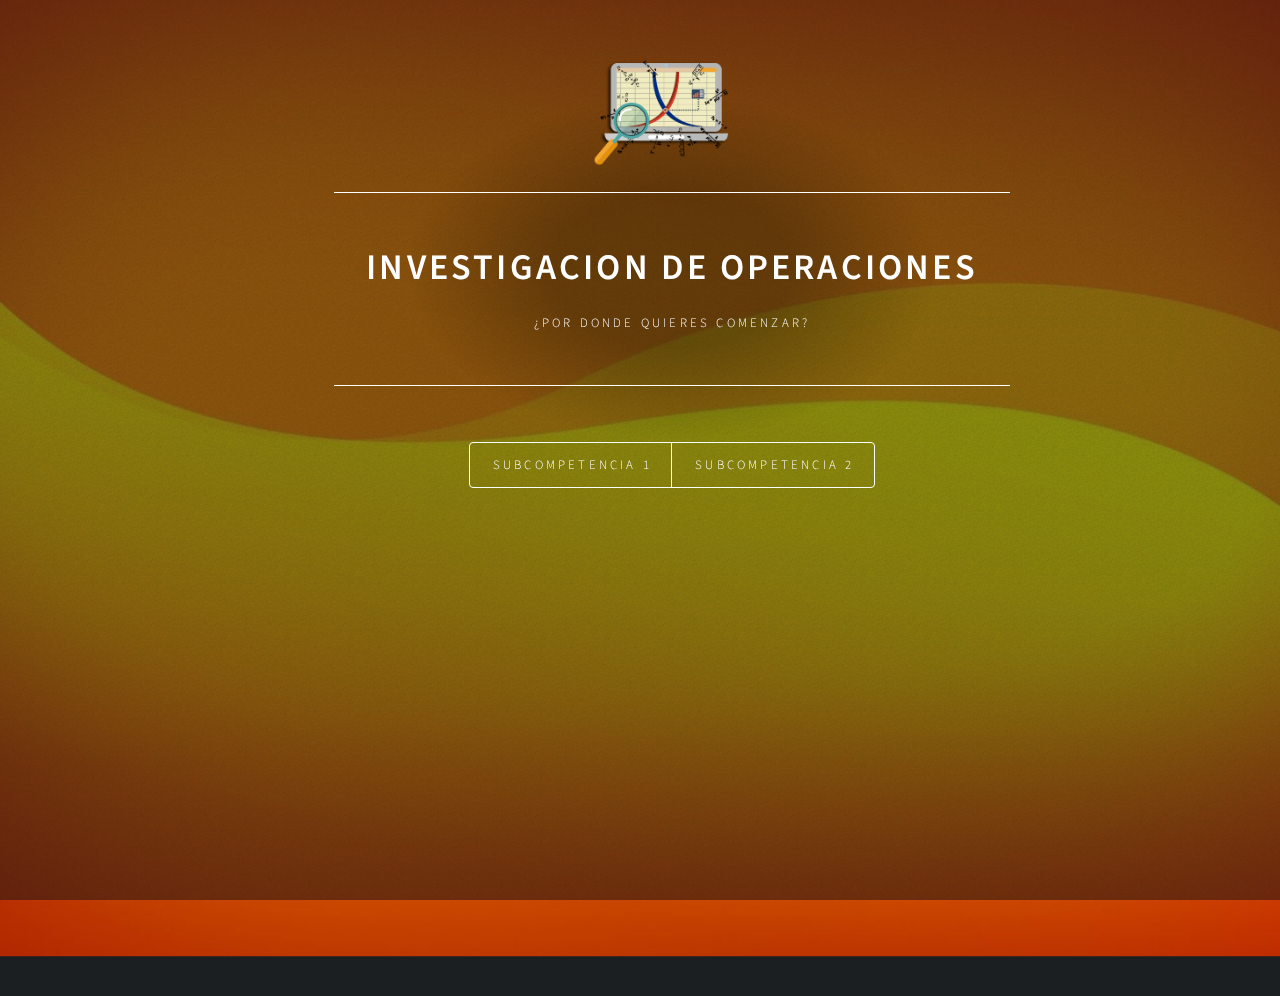
==== commit 996458cc: "Subcompetencia 1 finalizada" ====
--- a/index.html
+++ b/index.html
@@ -15,8 +15,6 @@
 				<!-- Header -->
 					<header id="header">
 						<div class="logo">
-							<!-- <span class="icon fa-book">i</span> 	 -->
-						 <!-- <span class="image main"><img src="images/Logo.png" alt="" /></span> 	 -->
 						 <span class="icon solid"><img class="image fit" src="images/Logo.png" alt="no se ve">	</span>
 
 						</div>
@@ -41,14 +39,13 @@
 						<!-- Subcompetencia 1 -->
 							<article id="Subcom1">
 								<h2 class="major">Introduccion a la Investigacion de Operaciones</h2>
-								<i>Selecciona el tema de tu interes</i>
-<!-- 								<span class="image main"><img src="images/pic01.jpg" alt="" /></span> -->	
-								<ul>
-										<li><a href="#TEMA1">Objetivo de la Investigacion de Operaciones</a></li>
-										<li><a href="#TEMA2">Fases de Estudio de la Investigacion de Operaciones</a></li>
-										<li><a href="#TEMA3">Areas de aplicacion de la Investigacion de Operaciones</a></li>
-										<li><a href="#TEMA4">Clasificacion de los Modelos</a></li>
-										<li><a href="#TEMA5">Metodología de la construcción de Modelos</a></li>
+								<i> <p class="align-center">Selecciona el tema de tu interés</p> </i>
+									<ul>
+										<li type="none"><a href="#TEMA1">Objetivo de la Investigacion de Operaciones</a></li>
+										<li type="none"><a href="#TEMA2">Fases de Estudio de la Investigacion de Operaciones</a></li>
+										<li type="none"><a href="#TEMA3">Areas de aplicacion de la Investigacion de Operaciones</a></li>
+										<li type="none"><a href="#TEMA4">Clasificacion de los Modelos</a></li>
+										<li type="none"><a href="#TEMA5">Metodología de la construcción de Modelos</a></li>
 									</ul>
 							</article>
 						<!-- Temas de Subcompetencia 1 -->
@@ -77,26 +74,177 @@
 								<p>Entonces, <u>la investigación de operaciones se aplica a problema que se refueren a la conducción y coordinación de operaciones(o actividades) dentro de una orgranización.</u> </p>
 								<p>La investigación de operaciones <u>intenta encontrar una mejor solución (llamada solución óptima) para el problema bajo consideración.</u> </p>
 								<h3 class="major align-center">Caracteristicas</h3>
+								<ul>
+									<li>Es la base para la <strong>toma de decisiones.</strong></li>
+									<li>Usa el <strong>método científico</strong> para investigar el problema.</li>
+									<li>Aplica <strong>modelos matemáticos,</strong>para encontrar soluciones óptimas para la toma de decisiones, a largo plazo.</li>
+									<li>Adopta un <strong>punto de vista organizacional</strong> e intenta resolver los conflictos de interés entre los componentes de la organización de forma que el resultado sea el mejor para la organización completa.</li>
+									<li>Intenta encontrar una <strong>mejor solución o una solución óptima</strong></li>
+									<li>En la Investigación de Operaciones se ha desarrollado una <strong>serie de técnicas y modelos muy útiles a la Ingeniería en Sistemas.</strong> Entre ellos tenemos:</li>
+									<ol>
+										<li>Programación Lineal</li>
+										<li>Teoría de Colas</li>
+										<li>Programación Entera</li>
+										<li>Programación Dinámica</li>
+									</ol>
+									<li>Tiende a <strong>representar el problema cuantitativamente </strong>para poder analizarlo y evaluar un criterio común.</li>
+								</ul>
+								<blockquote>Un <strong>modelo matemático es la descripción matemática</strong>(mediante simbolos y expresiones matemáticas) <strong>de una situación o fenómeno real.</strong></blockquote>
+								<h3 class="align-center">Optimización</h3>		
+								<p><strong>Determinar la mejor manera de cómo cubrir los objetivos, de acuerdo a los recursos disponibles.</strong></p>
+								<h3 class="align-center">ABC de la Optimización</h3>		
+								<ol>
+									<li type="A">¿Que puedes decidir?</li>
+									<i>Son variables de decisión</i>
+									<li type="A">¿Que quiere decir "mejor"?</li>
+									<i>Funcion Objetivo</i>
+									<li type="A">¿Que restricciones limitan las decisiones?</li>
+									<i>Son restricciones</i>
+								</ol>
+							
+								<a href="#Subcom1" class="button primary left">Regresar</a>
 							</article>
 							<article id="TEMA2">
 								<h2 class="major">Fases de Estudio de la Investigacion de Operaciones</h2>
- 								<p>Adipiscing magna sed dolor elit. Praesent eleifend dignissim arcu, at eleifend sapien imperdiet ac. Aliquam erat volutpat. Praesent urna nisi, fringila lorem et vehicula lacinia quam. Integer sollicitudin mauris nec lorem luctus ultrices.</p>
-								<p>Nullam et orci eu lorem consequat tincidunt vivamus et sagittis libero. Mauris aliquet magna magna sed nunc rhoncus pharetra. Pellentesque condimentum sem. In efficitur ligula tate urna. Maecenas laoreet massa vel lacinia pellentesque lorem ipsum dolor. Nullam et orci eu lorem consequat tincidunt. Vivamus et sagittis libero. Mauris aliquet magna magna sed nunc rhoncus amet feugiat tempus.</p>
+								<ol>
+									<li>Definición del problema</li>
+									<li>Construcción del modelo</li>
+									<li>Solución del modelo</li>
+									<li>Validación del modelo</li>
+									<li>Implementación del modelo</li>
+								</ol>
+								<h3 class="major align-center">Definición del problema</h3>
+								<ol>
+									<li>Recolección de datos</li>
+									<li>Implica definir el alcance del problema que se investiga.</li>
+									<li>Los objetivos deben estar planteados para el bienestar de toda la organización</li>
+									<li>Su resultado final será:</li>
+									<ul>
+										<li>La descripción de las alternativas de decisión</li>
+										<li>La determinación del objetivo del estudio</li>
+										<li>La especificación de las limitaciones bajo las cuales funciona el sistema de modelado</li>
+									</ul>
+								</ol>							
+								<h3 class="major align-center">Construcción del modelo</h3>
+								<ol>
+									<li>Los modelos son representaciones idealizadas de, son una parte integral de la vida diaria.</li>
+									<li>Los modelos extraen la esencia de la materia de estudio, muestra sus interrelaciones y facilitan el análisis.</li>
+									<li>Implica traducir la definición del problema a relaciones matemáticas.</li>
+									<li>Un modelo matemático permite hacer más comprensible toda la estructura del problema y ayuda a revelar las relaciones importantes causa-efecto.</li>
+									<li>Deben tomarse las decisiones cuantificables relacionadas entre si, representadas por las variables de decisión, la medida del desempeño adecuada expresada en una expresión  matemática, las limitaciones con las que se enfrenta.</li>
+								</ol>
+								<h3 class="major align-center">Solución del modelo</h3>
+								<ol>
+									<li>Es la fase más sencilla, por que supone el uso de algoritmos bien definidos de optimización</li>
+									<li>Como el modelo necesariamente es una idealización más que una representación exacta del problema real, no existe una garantía  utópica  de que la solución optima del modelo resulte la mejor.</li>
+									<li>Implica traducir la definición del problema a relaciones matemáticas.</li>
+									<li>Herbert,  premio Nobel de economía introduce el término satisfizar, combinación de satisfacer y optimizar.</li>
+									<li>Samuel Eilon, “optimizar es la ciencia de lo absoluto, satisfizar es el arte de lo factible".</li>
+								</ol>
+								<h3 class="major align-center">Validación del modelo</h3>
+								<ol>
+									<li>Comprueba si el modelo propuesto hace lo que se quiere que haga, esto es, ¿predice el modelo en forma adecuada el comportamiento del sistema que se estudia?</li>
+									<li>El equipo de investigación de operaciones debe convencer que el resultado del modelo no incluya “sorpresas”.</li>
+									<li>¿Tiene sentido la solución? ¿se puden aceptar intuitivamente los resultados?</li>
+									<li>Puede examinarse a través de los datos históricos, la comparación propuesta debería ser favorable.</li>
+									<li>Si el modelo representa un modelo nuevo, no existente, no habrá casos históricos para las comparaciones. En esos casos se podrá recurrir a una simulación, como herramienta independiente.</li>
+								</ol>
+								<h3 class="major align-center">Implementación del modelo</h3>
+								<p>Implica la traducción de los resultados a instrucciones de operación, emitidas en  forma comprensible para las personas que administran el sistema recomendado.</p>
+							
+							<a href="#Subcom1" class="button primary left">Regresar</a>
 							</article>
 							<article id="TEMA3">
 								<h2 class="major">Areas de aplicacion de la Investigacion de Operaciones</h2>
  								<p>Adipiscing magna sed dolor elit. Praesent eleifend dignissim arcu, at eleifend sapien imperdiet ac. Aliquam erat volutpat. Praesent urna nisi, fringila lorem et vehicula lacinia quam. Integer sollicitudin mauris nec lorem luctus ultrices.</p>
 								<p>Nullam et orci eu lorem consequat tincidunt vivamus et sagittis libero. Mauris aliquet magna magna sed nunc rhoncus pharetra. Pellentesque condimentum sem. In efficitur ligula tate urna. Maecenas laoreet massa vel lacinia pellentesque lorem ipsum dolor. Nullam et orci eu lorem consequat tincidunt. Vivamus et sagittis libero. Mauris aliquet magna magna sed nunc rhoncus amet feugiat tempus.</p>
+								<a href="#Subcom1" class="button primary left">Regresar</a>
 							</article>
 							<article id="TEMA4">
 								<h2 class="major">Clasificacion de los Modelos</h2>
- 								<p>Adipiscing magna sed dolor elit. Praesent eleifend dignissim arcu, at eleifend sapien imperdiet ac. Aliquam erat volutpat. Praesent urna nisi, fringila lorem et vehicula lacinia quam. Integer sollicitudin mauris nec lorem luctus ultrices.</p>
-								<p>Nullam et orci eu lorem consequat tincidunt vivamus et sagittis libero. Mauris aliquet magna magna sed nunc rhoncus pharetra. Pellentesque condimentum sem. In efficitur ligula tate urna. Maecenas laoreet massa vel lacinia pellentesque lorem ipsum dolor. Nullam et orci eu lorem consequat tincidunt. Vivamus et sagittis libero. Mauris aliquet magna magna sed nunc rhoncus amet feugiat tempus.</p>
+								<h3 class="major align-center">Modelos</h3>
+								<h4>Los <span>modelos </span>nos ayudan a tomar decisiones frente a problemas administrativos.</h4>
+								<h3 class="major align-center">¿Qué es un modelo?</h3>
+								<h4>Es una representación de la realidad</h4>
+								<h3 class="major align-center">¿Por qué un modelo?</h3>
+								<ol>
+									<li><h4>Permite deducir conclusiones</h4></li>
+									<li><h4>Menos tiempo</h4></li>
+									<li><h4>Menos dinero</h4></li>
+									<li><h4>Reduce riesgo</h4></li>
+								</ol>
+								<h3 class="major align-center">Modelos</h3>
+								<ul >
+									<li><h4>Icónicos</h4> </li>
+									<li> <h4>Analogicos</h4> </li>
+									<li> <h4>Matemáticos</h4></li>
+								</ul>
+								<h3 class="major align-center">Proceso de Construcción de un Modelo</h3>
+								<img class="image fit" src="images/proceso_cons.png" alt="SI ESTAS VIENDO ESTO TENEMOS PROBLEMAS, FAVOR DE REPORTAR" />
+								<h3 class="major align-center">Proceso de Resolución de Problemas</h3>
+								<img class="image fit" src="images/proceso.png" alt="SI ESTAS VIENDO ESTO TENEMOS PROBLEMAS, FAVOR DE REPORTAR" />
+								<blockquote>									
+									<dl>
+										<dt>El modelo debe tener suficientes detalles como para que:</dt>
+										<dd>El resultado sea satisfactorio</dd>
+										<dd>Sea consistente con los datos</dd>
+										<dd>Pueda ser analizado en el tiempo con el que se cuenta para ello</dd>
+									</dl>
+								</blockquote>
+								<img class="image fit" src="images/Duelo.png" alt="SI ESTAS VIENDO ESTO TENEMOS PROBLEMAS, FAVOR DE REPORTAR" />
+								<h3 class="major align-center">¿Que hace el modelo?</h3>
+								<img class="image fit" src="images/quehace.png" alt="SI ESTAS VIENDO ESTO TENEMOS PROBLEMAS, FAVOR DE REPORTAR" />
+								<dl>
+										<dt class="align-center">¿La solución del modelo dará la respuesta que se necesita?</dt>
+										<dd class="align-center"><h1 class="special"><strong >No</strong></h1></dd>
+										<dd><cite>Se deben tener en cuenta factores cualitativos, que el modelo no está considerando</cite></dd>										
+								</dl>
+								<h3 class="major align-center">Tipos de Modelos</h3>
+								<div class="columnas">
+									<div class="align-left" style="width: 50%">
+										<h3 >Determinísticos</h3>
+										<ul>
+											<li type="none">Modelos de transporte</li>
+											<li type="none">Modelos de redes</li>
+											<li type="none">Programación Matemática</li>
+											<ol>
+												<li type="a">Programación lineal</li>	
+												<li type="a">Programación entera</li>	
+												<li type="a">Programación dinámica</li>	
+												<li type="a">Programación no lineal</li>	
+											</ol>
+										</ul>
+									</div>
+									<div class="align-left" style="width: 50%;">
+										<h3 >Probabilísticos</h3>
+										<ul>
+											<li type="none">Programación Estocástica</li>
+											<li type="none">Gestión de Inventarios</li>
+											<li type="none">Fenómenos de Espera(cola)</li>
+											<li type="none">Teoría de Juegos</li>
+											<li type="none">Simulación</li>
+										</ul>
+									</div>
+								</div>
+								<a href="#Subcom1" class="button primary left">Regresar</a>
 							</article>
 							<article id="TEMA5">
 								<h2 class="major">Metodología de la construcción de Modelos</h2>
- 								<p>Adipiscing magna sed dolor elit. Praesent eleifend dignissim arcu, at eleifend sapien imperdiet ac. Aliquam erat volutpat. Praesent urna nisi, fringila lorem et vehicula lacinia quam. Integer sollicitudin mauris nec lorem luctus ultrices.</p>
-								<p>Nullam et orci eu lorem consequat tincidunt vivamus et sagittis libero. Mauris aliquet magna magna sed nunc rhoncus pharetra. Pellentesque condimentum sem. In efficitur ligula tate urna. Maecenas laoreet massa vel lacinia pellentesque lorem ipsum dolor. Nullam et orci eu lorem consequat tincidunt. Vivamus et sagittis libero. Mauris aliquet magna magna sed nunc rhoncus amet feugiat tempus.</p>
+								<h3 class="major align-center">Formulación Del Modelo Y Recolección De Datos</h3>
+								<h3 class="align-center">Modelos Matemáticos</h3>
+								<img class="image fit" src="images/modelos.png" alt="SI ESTAS VIENDO ESTO TENEMOS PROBLEMAS, FAVOR DE REPORTAR" />
+								<h3 class="major align-center">RESOLUCIÓN DEL MODELO</h3>
+									<ul>
+										<li>Método Óptimo: Mejores Valores posibles</li>
+										<li>Método Heurístico: Valores aceptables</li>
+									</ul>
+								<h3 class="major align-center">Validación De La Solución</h3>
+								<h3 class="major align-center">Modificación DEL MODELO</h3>
+								<h3 class="major align-center">Generación de Reportes e Implementación DEL MODELO</h3>
+								<blockquote>
+									Los valores numéricos determinados por el modelo, implican decisiones específicas </br> (asignación de recursos).Se debe hacer un seguimiento de la eficacia del modelo.
+								</blockquote>
+								<a href="#Subcom1" class="button primary left">Regresar</a>
 							</article>
 							
 						<!-- Subcompetencia 2 -->
--- a/assets/css/main.css
+++ b/assets/css/main.css
@@ -37,6 +37,13 @@
 	list-style: none;
 }
 
+.columnas{
+	display: flex;
+	align-items: flex-start;
+	justify-content: space-between;
+	flex-wrap: wrap;
+}
+
 blockquote, q {
 	quotes: none;
 }
@@ -184,6 +191,7 @@
 		text-transform: uppercase;
 		letter-spacing: 0.2rem;
 	}
+
 	h1.auto, h2.auto, h3.auto, h4.auto, h5.auto, h6.auto {
 		width: auto;
 		color: #ffffff;
@@ -208,6 +216,18 @@
 			padding-bottom: 0.5rem;
 			margin: 0 0 2rem 0;
 		}
+
+		h1.special, h2.special, h3.special, h4.special, h5.special, h6.special {
+			color:  #ff0000;
+			width: -moz-max-content;
+			width: -webkit-max-content;
+			width: -ms-max-content;
+			width: 90%;
+			padding-bottom: 0.5rem;
+			margin: 0 0 2rem 0;
+		}
+
+		
 
 	h1 {
 		font-size: 2.25rem;
@@ -698,7 +718,7 @@
 		.image.fit {
 			display: block;
 			margin: 0 0 2rem 0;
-			width: 100%;
+			width: 90%;
 		}
 
 			.image.fit img {
@@ -1093,7 +1113,16 @@
 			color: #1b1f22 !important;
 			font-weight: 600;
 		}
-
+		
+		button.primary,
+		.button.primary.left {
+			text-align: center;
+			left: 80%;
+			position: inherit;
+			background-color: #ffffff;
+			color: #1b1f22 !important;
+			font-weight: 600;
+		}
 		input[type="submit"].disabled, input[type="submit"]:disabled,
 		input[type="reset"].disabled,
 		input[type="reset"]:disabled,
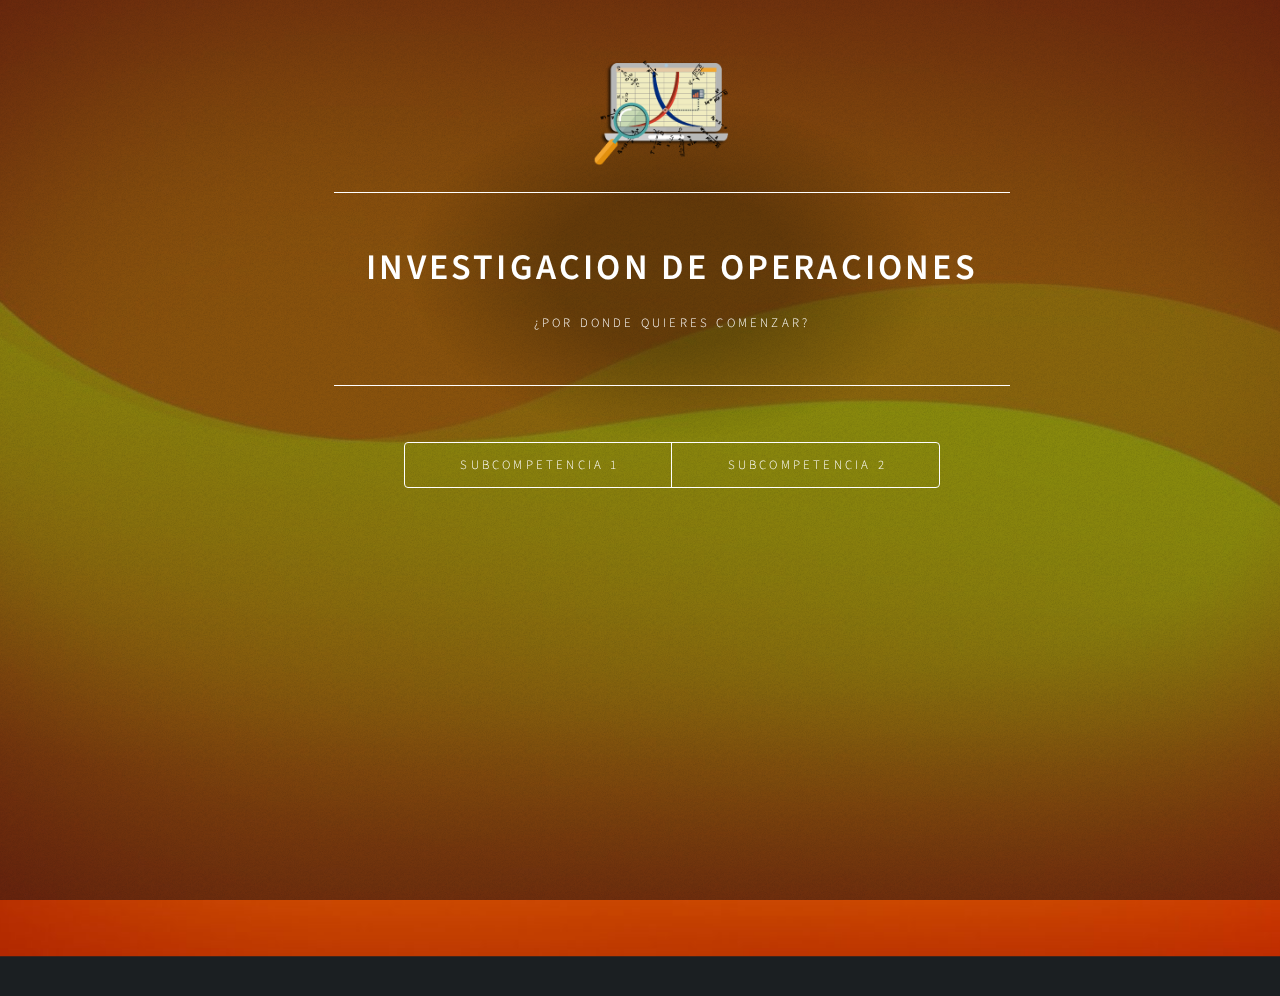
==== commit aab55bbd: "Version 1.0 Finalizada" ====
--- a/index.html
+++ b/index.html
@@ -28,7 +28,6 @@
 							<ul>
 								<li><a href="#Subcom1">SubCompetencia 1</a></li>
 								<li><a href="#Subcom2">SubCompetencia 2</a></li>
-<!-- 								<li><a href="#elements">Elements</a></li> -->
  							</ul>
 						</nav>
 					</header>
@@ -43,7 +42,7 @@
 									<ul>
 										<li type="none"><a href="#TEMA1">Objetivo de la Investigacion de Operaciones</a></li>
 										<li type="none"><a href="#TEMA2">Fases de Estudio de la Investigacion de Operaciones</a></li>
-										<li type="none"><a href="#TEMA3">Areas de aplicacion de la Investigacion de Operaciones</a></li>
+										<li type="none"><a href="https://podcasts.apple.com/mx/podcast/campos-de-aplicacio-n-de-la-io/id966583239?i=1000396560628&mt=2">Areas de aplicacion de la Investigacion de Operaciones</a></li>
 										<li type="none"><a href="#TEMA4">Clasificacion de los Modelos</a></li>
 										<li type="none"><a href="#TEMA5">Metodología de la construcción de Modelos</a></li>
 									</ul>
@@ -153,12 +152,6 @@
 								<p>Implica la traducción de los resultados a instrucciones de operación, emitidas en  forma comprensible para las personas que administran el sistema recomendado.</p>
 							
 							<a href="#Subcom1" class="button primary left">Regresar</a>
-							</article>
-							<article id="TEMA3">
-								<h2 class="major">Areas de aplicacion de la Investigacion de Operaciones</h2>
- 								<p>Adipiscing magna sed dolor elit. Praesent eleifend dignissim arcu, at eleifend sapien imperdiet ac. Aliquam erat volutpat. Praesent urna nisi, fringila lorem et vehicula lacinia quam. Integer sollicitudin mauris nec lorem luctus ultrices.</p>
-								<p>Nullam et orci eu lorem consequat tincidunt vivamus et sagittis libero. Mauris aliquet magna magna sed nunc rhoncus pharetra. Pellentesque condimentum sem. In efficitur ligula tate urna. Maecenas laoreet massa vel lacinia pellentesque lorem ipsum dolor. Nullam et orci eu lorem consequat tincidunt. Vivamus et sagittis libero. Mauris aliquet magna magna sed nunc rhoncus amet feugiat tempus.</p>
-								<a href="#Subcom1" class="button primary left">Regresar</a>
 							</article>
 							<article id="TEMA4">
 								<h2 class="major">Clasificacion de los Modelos</h2>
@@ -254,269 +247,60 @@
 <!-- 								<span class="image main"><img src="images/pic02.jpg" alt="" /></span>
  -->							<ul>
 										<li><a href="#TEMA6">Características de la Programacion Lineal</a></li>
-										<li><a href="#TEMA7">El Método Grafíco</a></li>
-										<li><a href="#TEMA8">Métodos Simplex</a></li>
+										<!-- <li><a href="#TEMA7">El Método Grafíco</a></li> -->
+										<li><a href="simlex.html">Métodos Simplex</a></li>
 										
 									</ul>
 							</article>
 						<!-- Temas de Subcompetencia 2 -->
 							<article id="TEMA6">
 								<h2 class="major">Caracteristicas de la Programacion Lineal</h2>
- 								<p>Adipiscing magna sed dolor elit. Praesent eleifend dignissim arcu, at eleifend sapien imperdiet ac. Aliquam erat volutpat. Praesent urna nisi, fringila lorem et vehicula lacinia quam. Integer sollicitudin mauris nec lorem luctus ultrices.</p>
-								<p>Nullam et orci eu lorem consequat tincidunt vivamus et sagittis libero. Mauris aliquet magna magna sed nunc rhoncus pharetra. Pellentesque condimentum sem. In efficitur ligula tate urna. Maecenas laoreet massa vel lacinia pellentesque lorem ipsum dolor. Nullam et orci eu lorem consequat tincidunt. Vivamus et sagittis libero. Mauris aliquet magna magna sed nunc rhoncus amet feugiat tempus.</p>
-							</article>
-							<article id="TEMA7">
+								<h3 class="major align-center">Introducción a la Programación Lineal</h3>
+								<p>El objetivo de un modelo matemático es reproducir la realidad de la forma más fiel posible a fin de entender cómo se comporta y poder obtener respuestas a determinadas acciones.
+ 									<br>
+									La programación lineal es un tipo de modelo matemático que se desarrolló a partir de la Segunda Guerra Mundial para resolver cierto tipo de problemas de asignación de recursos entre distintas actividades.
+									<br>
+									Después de la guerra las aplicaciones de la programación lineal se extendieron a una amplia variedad de problemas, de manera que hoy se utiliza en campos como la ingeniería, la economía, la gestión, y muchas otras áreas de la ciencia, la técnica y la industria.
+								</p>
+								<p>
+									La programación lineal fue formulada por George B. Dantsig alrededor de 1947, cuando trabajaba como consejero matemático para la Fuerza Aérea de Estados Unidos en el desarrollo de un sistema automático de planificación temporal de despliegue, entrenamiento y abastecimiento logístico.
+									<br>
+									Debido a que la Fuerza Aérea denomina programas a sus diversos planes y proyectos a implementar, en el primer artículo publicado por Dantzig se refiere a este problema como programación en una estructura lineal.
+									<p>
+									El término programación lineal fue acuñado por el economista y matemático T.C. Koopmans en el verano de 1948 cuando colaboraba con el propio Dantzig.
+									</p>
+									En 1949, Dantzig publicó el método del simplex para resolver programas lineales, método que fue ampliamente aceptado por su capacidad de producir soluciones en un tiempo razonable. <br>									
+									La programación lineal estudia la optimización (minimización o maximización) de una función lineal que satisface un conjunto de restricciones lineales de igualdad y/o desigualdad.
+								</p>
+								<h3 class="major align-center">Formulación de un modelo de programación lineal</h3>
+								<p>En el proceso de formulación de un modelo de programación lineal hay que dar los siguientes pasos:</p>								
+								<ol>
+									<li>Determinación de las variables de decisión. Representan los elementos del sistema a modelar que son controlables por el decisor. En los modelos lineales continuos estas variables toman como valores números reales y se representan por letras con subíndices x1 , x2 ,...como se acostumbra a hacer con las variables matemáticas, o literales alusivos a su significado: peso, valor, etc. En el primer caso también se utiliza la representación como vector de un conjunto indexado de variable:</li>
+									<img class="image fit" src="images/Formula1.png" alt="SI ESTAS VIENDO ESTO TENEMOS PROBLEMAS, FAVOR DE REPORTAR" />
+									<li>Determinación de las restricciones. Representan las limitaciones prácticas de determinados recursos o imposiciones físicas de la realidad. Se expresan como ecuaciones e inecuaciones lineales de las variables de decisión. <br> Matemáticamente adoptan una de las siguientes formas:</li>
+									<img class="image fit" src="images/Formula2.png" alt="SI ESTAS VIENDO ESTO TENEMOS PROBLEMAS, FAVOR DE REPORTAR" />
+									<li>Formulación de la función objetivo. Se trata de la función que mide la calidad de la solución y que hay que optimizar (maximizar un beneficio o minimizar un coste). También es una función lineal de todas o parte de las variables de decisión.</li>
+									<img class="image fit" src="images/Formula3.png" alt="SI ESTAS VIENDO ESTO TENEMOS PROBLEMAS, FAVOR DE REPORTAR" />
+								</ol>
+								<h3 class="major align-center">Representación gráfica de los problemas de programación lineal</h3>
+								<p>Un problema de programación lineal con 2 variables de decisión se puede representar gráficamente en el plano cuyas coordenadas son las propias variables. Para ello se representan las rectas que resultan de convertir las restricciones de desigualdad en ecuaciones, y se determina con el signo de desigualdad el semiplano que define cada restricción (marcado en el dibujo con una flecha verde perpendicular a la recta). La región factible queda determinada por la intersección de los semiplanos que definen las restricciones.</p>
+								<h3 class="major align-center">Clasificación de los problemas de programación lineal según el tipo de solución</h3>
+								<p>Atendiendo al tipo de solución podemos clasificar los problemas de programación en las siguientes categorías:</p>
+								<img class="image fit" src="images/Esquema.png" alt="SI ESTAS VIENDO ESTO TENEMOS PROBLEMAS, FAVOR DE REPORTAR" />
+								<p>Veamos con la ayuda de la representación gráfica de la región factible un ejemplo de cada tipo.</p>
+								<img class="image fit" src="images/Graficas.jpg" alt="SI ESTAS VIENDO ESTO TENEMOS PROBLEMAS, FAVOR DE REPORTAR" />
+								<blockquote>Un problema factible que tenga la recta de iso‐beneficio paralela a la recta de una restricción que contenga un punto extremo óptimo, tendrá todo un segmento de puntos óptimos.</blockquote>
+								<h3 class="major align-center">Clasificación de los problemas de programación lineal según el tipo de solución (continuación)</h3>
+								<img class="image align-center" width="100%" src="images/Esquemas2.png" alt="SI ESTAS VIENDO ESTO TENEMOS PROBLEMAS, FAVOR DE REPORTAR" />
+								<blockquote>Los lenguajes de modelado como OPL suelen informar del carácter factible, no factible (infeasible)o no acotado (unbounded) de la solución.</blockquote>
+								<a href="#Subcom2" class="button primary left">Regresar</a>
+
+							</article>
+							<!-- <article id="TEMA7">
 								<h2 class="major">El Método Grafíco</h2>
  								<p>Adipiscing magna sed dolor elit. Praesent eleifend dignissim arcu, at eleifend sapien imperdiet ac. Aliquam erat volutpat. Praesent urna nisi, fringila lorem et vehicula lacinia quam. Integer sollicitudin mauris nec lorem luctus ultrices.</p>
 								<p>Nullam et orci eu lorem consequat tincidunt vivamus et sagittis libero. Mauris aliquet magna magna sed nunc rhoncus pharetra. Pellentesque condimentum sem. In efficitur ligula tate urna. Maecenas laoreet massa vel lacinia pellentesque lorem ipsum dolor. Nullam et orci eu lorem consequat tincidunt. Vivamus et sagittis libero. Mauris aliquet magna magna sed nunc rhoncus amet feugiat tempus.</p>
-							</article>
-							<article id="TEMA8">
-								<h2 class="major">Métodos Simplex</h2>
- 								<p>Adipiscing magna sed dolor elit. Praesent eleifend dignissim arcu, at eleifend sapien imperdiet ac. Aliquam erat volutpat. Praesent urna nisi, fringila lorem et vehicula lacinia quam. Integer sollicitudin mauris nec lorem luctus ultrices.</p>
-								<p>Nullam et orci eu lorem consequat tincidunt vivamus et sagittis libero. Mauris aliquet magna magna sed nunc rhoncus pharetra. Pellentesque condimentum sem. In efficitur ligula tate urna. Maecenas laoreet massa vel lacinia pellentesque lorem ipsum dolor. Nullam et orci eu lorem consequat tincidunt. Vivamus et sagittis libero. Mauris aliquet magna magna sed nunc rhoncus amet feugiat tempus.</p>
-							</article>
-						  
-							<!--<article id="elements">
-								<h2 class="major">Elements</h2>
-
-								<section>
-									<h3 class="major">Text</h3>
-									<p>This is <b>bold</b> and this is <strong>strong</strong>. This is <i>italic</i> and this is <em>emphasized</em>.
-									This is <sup>superscript</sup> text and this is <sub>subscript</sub> text.
-									This is <u>underlined</u> and this is code: <code>for (;;) { ... }</code>. Finally, <a href="#">this is a link</a>.</p>
-									<hr />
-									<h2>Heading Level 2</h2>
-									<h3>Heading Level 3</h3>
-									<h4>Heading Level 4</h4>
-									<h5>Heading Level 5</h5>
-									<h6>Heading Level 6</h6>
-									<hr />
-									<h4>Blockquote</h4>
-									<blockquote>Fringilla nisl. Donec accumsan interdum nisi, quis tincidunt felis sagittis eget tempus euismod. Vestibulum ante ipsum primis in faucibus vestibulum. Blandit adipiscing eu felis iaculis volutpat ac adipiscing accumsan faucibus. Vestibulum ante ipsum primis in faucibus lorem ipsum dolor sit amet nullam adipiscing eu felis.</blockquote>
-									<h4>Preformatted</h4>
-									<pre><code>i = 0;
-
-while (!deck.isInOrder()) {
-    print 'Iteration ' + i;
-    deck.shuffle();
-    i++;
-}
-
-print 'It took ' + i + ' iterations to sort the deck.';</code></pre>
-								</section>
-
-								<section>
-									<h3 class="major">Lists</h3>
-
-									<h4>Unordered</h4>
-									<ul>
-										<li>Dolor pulvinar etiam.</li>
-										<li>Sagittis adipiscing.</li>
-										<li>Felis enim feugiat.</li>
-									</ul>
-
-									<h4>Alternate</h4>
-									<ul class="alt">
-										<li>Dolor pulvinar etiam.</li>
-										<li>Sagittis adipiscing.</li>
-										<li>Felis enim feugiat.</li>
-									</ul>
-
-									<h4>Ordered</h4>
-									<ol>
-										<li>Dolor pulvinar etiam.</li>
-										<li>Etiam vel felis viverra.</li>
-										<li>Felis enim feugiat.</li>
-										<li>Dolor pulvinar etiam.</li>
-										<li>Etiam vel felis lorem.</li>
-										<li>Felis enim et feugiat.</li>
-									</ol>
-									<h4>Icons</h4>
-									<ul class="icons">
-										<li><a href="#" class="icon brands fa-twitter"><span class="label">Twitter</span></a></li>
-										<li><a href="#" class="icon brands fa-facebook-f"><span class="label">Facebook</span></a></li>
-										<li><a href="#" class="icon brands fa-instagram"><span class="label">Instagram</span></a></li>
-										<li><a href="#" class="icon brands fa-github"><span class="label">Github</span></a></li>
-									</ul>
-
-									<h4>Actions</h4>
-									<ul class="actions">
-										<li><a href="#" class="button primary">Default</a></li>
-										<li><a href="#" class="button">Default</a></li>
-									</ul>
-									<ul class="actions stacked">
-										<li><a href="#" class="button primary">Default</a></li>
-										<li><a href="#" class="button">Default</a></li>
-									</ul>
-								</section>
-
-								<section>
-									<h3 class="major">Table</h3>
-									<h4>Default</h4>
-									<div class="table-wrapper">
-										<table>
-											<thead>
-												<tr>
-													<th>Name</th>
-													<th>Description</th>
-													<th>Price</th>
-												</tr>
-											</thead>
-											<tbody>
-												<tr>
-													<td>Item One</td>
-													<td>Ante turpis integer aliquet porttitor.</td>
-													<td>29.99</td>
-												</tr>
-												<tr>
-													<td>Item Two</td>
-													<td>Vis ac commodo adipiscing arcu aliquet.</td>
-													<td>19.99</td>
-												</tr>
-												<tr>
-													<td>Item Three</td>
-													<td> Morbi faucibus arcu accumsan lorem.</td>
-													<td>29.99</td>
-												</tr>
-												<tr>
-													<td>Item Four</td>
-													<td>Vitae integer tempus condimentum.</td>
-													<td>19.99</td>
-												</tr>
-												<tr>
-													<td>Item Five</td>
-													<td>Ante turpis integer aliquet porttitor.</td>
-													<td>29.99</td>
-												</tr>
-											</tbody>
-											<tfoot>
-												<tr>
-													<td colspan="2"></td>
-													<td>100.00</td>
-												</tr>
-											</tfoot>
-										</table>
-									</div>
-
-									<h4>Alternate</h4>
-									<div class="table-wrapper">
-										<table class="alt">
-											<thead>
-												<tr>
-													<th>Name</th>
-													<th>Description</th>
-													<th>Price</th>
-												</tr>
-											</thead>
-											<tbody>
-												<tr>
-													<td>Item One</td>
-													<td>Ante turpis integer aliquet porttitor.</td>
-													<td>29.99</td>
-												</tr>
-												<tr>
-													<td>Item Two</td>
-													<td>Vis ac commodo adipiscing arcu aliquet.</td>
-													<td>19.99</td>
-												</tr>
-												<tr>
-													<td>Item Three</td>
-													<td> Morbi faucibus arcu accumsan lorem.</td>
-													<td>29.99</td>
-												</tr>
-												<tr>
-													<td>Item Four</td>
-													<td>Vitae integer tempus condimentum.</td>
-													<td>19.99</td>
-												</tr>
-												<tr>
-													<td>Item Five</td>
-													<td>Ante turpis integer aliquet porttitor.</td>
-													<td>29.99</td>
-												</tr>
-											</tbody>
-											<tfoot>
-												<tr>
-													<td colspan="2"></td>
-													<td>100.00</td>
-												</tr>
-											</tfoot>
-										</table>
-									</div>
-								</section>
-
-								<section>
-									<h3 class="major">Buttons</h3>
-									<ul class="actions">
-										<li><a href="#" class="button primary">Primary</a></li>
-										<li><a href="#" class="button">Default</a></li>
-									</ul>
-									<ul class="actions">
-										<li><a href="#" class="button">Default</a></li>
-										<li><a href="#" class="button small">Small</a></li>
-									</ul>
-									<ul class="actions">
-										<li><a href="#" class="button primary icon solid fa-download">Icon</a></li>
-										<li><a href="#" class="button icon solid fa-download">Icon</a></li>
-									</ul>
-									<ul class="actions">
-										<li><span class="button primary disabled">Disabled</span></li>
-										<li><span class="button disabled">Disabled</span></li>
-									</ul>
-								</section>
-
-								<section>
-									<h3 class="major">Form</h3>
-									<form method="post" action="#">
-										<div class="fields">
-											<div class="field half">
-												<label for="demo-name">Name</label>
-												<input type="text" name="demo-name" id="demo-name" value="" placeholder="Jane Doe" />
-											</div>
-											<div class="field half">
-												<label for="demo-email">Email</label>
-												<input type="email" name="demo-email" id="demo-email" value="" placeholder="jane@untitled.tld" />
-											</div>
-											<div class="field">
-												<label for="demo-category">Category</label>
-												<select name="demo-category" id="demo-category">
-													<option value="">-</option>
-													<option value="1">Manufacturing</option>
-													<option value="1">Shipping</option>
-													<option value="1">Administration</option>
-													<option value="1">Human Resources</option>
-												</select>
-											</div>
-											<div class="field half">
-												<input type="radio" id="demo-priority-low" name="demo-priority" checked>
-												<label for="demo-priority-low">Low</label>
-											</div>
-											<div class="field half">
-												<input type="radio" id="demo-priority-high" name="demo-priority">
-												<label for="demo-priority-high">High</label>
-											</div>
-											<div class="field half">
-												<input type="checkbox" id="demo-copy" name="demo-copy">
-												<label for="demo-copy">Email me a copy</label>
-											</div>
-											<div class="field half">
-												<input type="checkbox" id="demo-human" name="demo-human" checked>
-												<label for="demo-human">Not a robot</label>
-											</div>
-											<div class="field">
-												<label for="demo-message">Message</label>
-												<textarea name="demo-message" id="demo-message" placeholder="Enter your message" rows="6"></textarea>
-											</div>
-										</div>
-										<ul class="actions">
-											<li><input type="submit" value="Send Message" class="primary" /></li>
-											<li><input type="reset" value="Reset" /></li>
-										</ul>
-									</form>
-								</section>
-
-							</article>
-						-->
+							</article> -->
 					</div>
 
 				<!-- Footer -->
--- a/assets/css/main.css
+++ b/assets/css/main.css
@@ -1,11 +1,7 @@
 @import url(fontawesome-all.min.css);
 @import url("https://fonts.googleapis.com/css?family=Source+Sans+Pro:300italic,600italic,300,600");
 
-/*
-	Dimension by HTML5 UP
-	html5up.net | @ajlkn
-	Free for personal and commercial use under the CCA 3.0 license (html5up.net/license)
-*/
+
 
 html, body, div, span, applet, object,
 iframe, h1, h2, h3, h4, h5, h6, p, blockquote,
@@ -97,10 +93,6 @@
 		box-sizing: border-box;
 	}
 
-	/**, *:before, *:after {
-		box-sizing: inherit;
-	}*/
-
 	body {
 		background: #1b1f22;
 	}
@@ -183,7 +175,6 @@
 
 	h1, h2, h3, h4, h5, h6 {
 		width: 90%;
-		/* width: auto; */
 		color: #ffffff;
 		font-weight: 600;
 		line-height: 1.5;
@@ -1123,6 +1114,15 @@
 			color: #1b1f22 !important;
 			font-weight: 600;
 		}
+		button.primary,
+		.button.primary.left-40 {
+			text-align: center;
+			left: 40%;			
+			position: inherit;
+			background-color: #ffffff;
+			color: #1b1f22 !important;
+			font-weight: 600;
+		}
 		input[type="submit"].disabled, input[type="submit"]:disabled,
 		input[type="reset"].disabled,
 		input[type="reset"]:disabled,
@@ -1375,7 +1375,7 @@
 				font-size: 0.8rem;
 				line-height: 2;
 			}
-
+			
 		#header nav ul {
 			display: -moz-flex;
 			display: -webkit-flex;
@@ -1399,7 +1399,7 @@
 
 				#header nav ul li a {
 					display: block;
-					min-width: 7.5rem;
+					min-width: 14rem;
 					height: 2.75rem;
 					line-height: 2.75rem;
 					padding: 0 1.25rem 0 1.45rem;
@@ -1542,6 +1542,7 @@
 
 		}
 
+		
 /* Main */
 
 	#main {
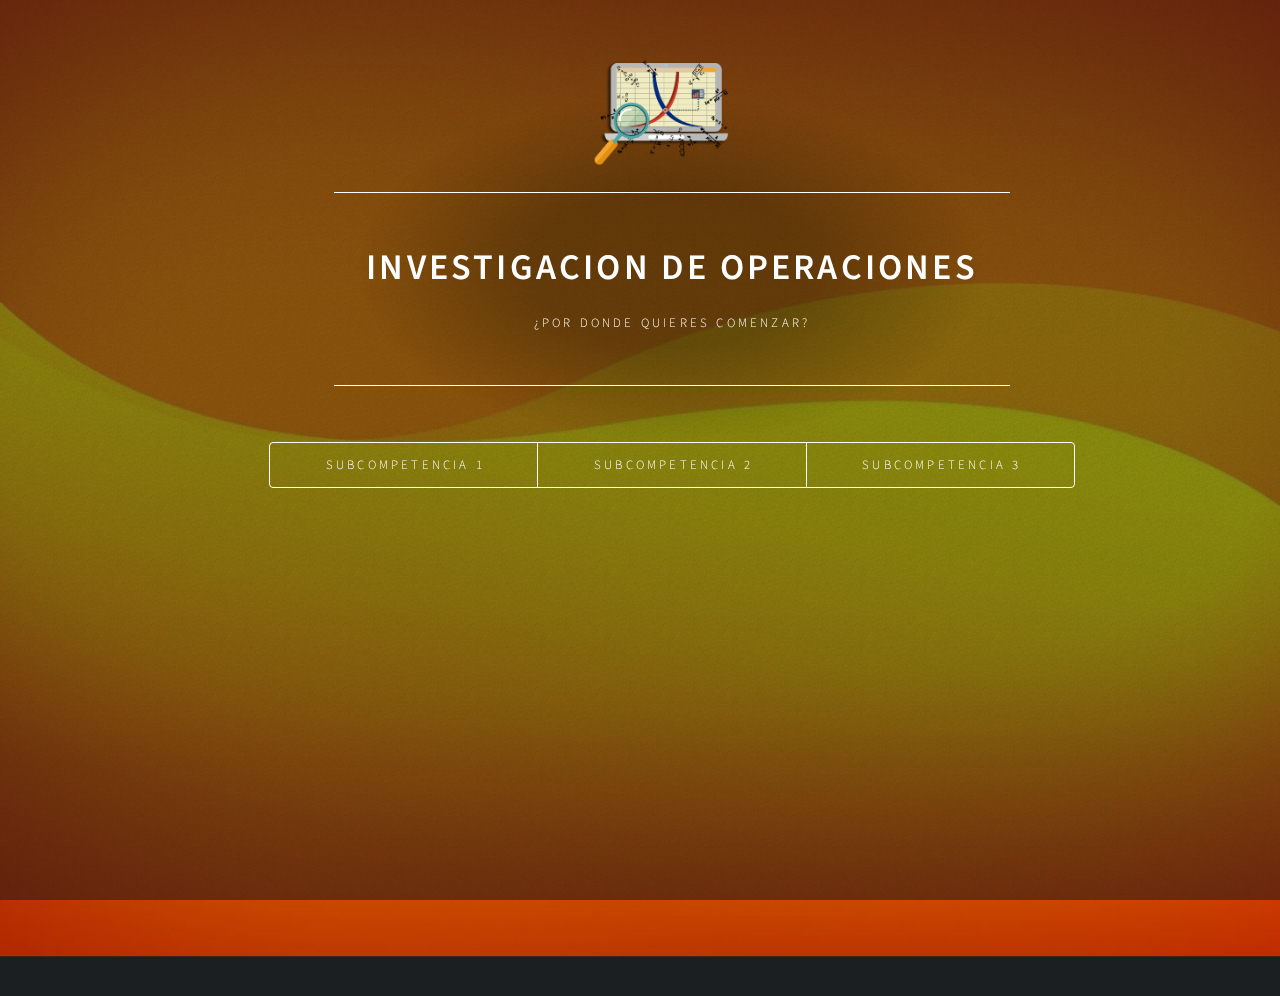
==== commit 3a105a01: "Contenido Agregado 3ra Subcom" ====
--- a/index.html
+++ b/index.html
@@ -28,6 +28,7 @@
 							<ul>
 								<li><a href="#Subcom1">SubCompetencia 1</a></li>
 								<li><a href="#Subcom2">SubCompetencia 2</a></li>
+								<li><a href="#Subcom3">SubCompetencia 3</a></li>
  							</ul>
 						</nav>
 					</header>
@@ -244,8 +245,7 @@
 							<article id="Subcom2">
 								<h2 class="major">Programación Lineal</h2>
 								<i>Selecciona el tema de tu interes</i>
-<!-- 								<span class="image main"><img src="images/pic02.jpg" alt="" /></span>
- -->							<ul>
+ 									<ul>
 										<li><a href="#TEMA6">Características de la Programacion Lineal</a></li>
 										<!-- <li><a href="#TEMA7">El Método Grafíco</a></li> -->
 										<li><a href="simlex.html">Métodos Simplex</a></li>
@@ -296,11 +296,231 @@
 								<a href="#Subcom2" class="button primary left">Regresar</a>
 
 							</article>
-							<!-- <article id="TEMA7">
-								<h2 class="major">El Método Grafíco</h2>
- 								<p>Adipiscing magna sed dolor elit. Praesent eleifend dignissim arcu, at eleifend sapien imperdiet ac. Aliquam erat volutpat. Praesent urna nisi, fringila lorem et vehicula lacinia quam. Integer sollicitudin mauris nec lorem luctus ultrices.</p>
-								<p>Nullam et orci eu lorem consequat tincidunt vivamus et sagittis libero. Mauris aliquet magna magna sed nunc rhoncus pharetra. Pellentesque condimentum sem. In efficitur ligula tate urna. Maecenas laoreet massa vel lacinia pellentesque lorem ipsum dolor. Nullam et orci eu lorem consequat tincidunt. Vivamus et sagittis libero. Mauris aliquet magna magna sed nunc rhoncus amet feugiat tempus.</p>
-							</article> -->
+							<article id="Subcom3">
+								<h2 class="major">Variantes de la Programación Lineal</h2>
+								<i> <p class="align-center">Selecciona el tema de tu interés</p> </i>
+									<ul>
+										<li type="none"><a href="#TEMA7">Modelo de Transporte</a></li>
+										<li type="none"><a href="#TEMA8">Modelo de Asignación</a></li>
+										<li type="none"><a href="https://podcasts.apple.com/mx/podcast/modelos-de-redes/id966583239?i=1000396559331">Modelo de Redes</a></li>
+										<li type="none"><a href="#TEMA9">Modelos de Secuenciación</a></li>
+									</ul>
+							</article>
+							<article id="TEMA7">
+								<h2 class="major">Modelo de Transporte</h2>
+								<p>El modelo de transporte es una clase especial de programación lineal que tiene que ver con transportar un artículo desde sus fuentes (fabricas) hasta sus destinos (bodegas).</p>
+								<p>En el modelo se supone que el costo de transporte es proporcional a la cantidad de unidades transportadas en una determinada ruta.</p>
+								<p>Aunque el modelo se puede resolver como una programación lineal normal, su estructura especial permite desarrollar un algoritmo especial.</p>
+								<p>Hay m fuentes y n destinos, cada fuente y cada destino representados por un nodo. Los arcos representan las rutas que enlazan las fuentes y los destinos. El arco (i, j) que une a la fuente i con el destino j conduce 2 clases de información: el costo de transporte cij por unidad y la cantidad transportada xij.</p>
+								<p>El objetivo del modelo es determinar las incógnitas xij que minimicen el costo total de transporte, y que al mismo tiempo satisfagan las restricciones de oferta y demanda.</p>
+								<img class="image fit" src="images/transporte1.png" alt="SI ESTAS VIENDO ESTO TENEMOS PROBLEMAS, FAVOR DE REPORTAR" />
+								<p>La estructura especial del modelo de transporte permite asegurar que haya una solución básica artificial de inicio, obtenida con uno de los tres métodos siguientes:</p>
+								<ul>
+									<li>Método de la esquina noroeste (superior, izquierda)</li>									
+									<li>Método del costo mínimo</li>
+									<li>Método de aproximación de Vogel</li>
+								</ul>
+								<h3 class="major align-center">Método de la esquina noroeste</h3>
+								<ol>
+									<li>Asignar todo lo más que se pueda a la celda seleccionada y ajustar las cantidades asociadas de oferta y demanda restando la cantidad asignada.</li>
+									<li>Salir del renglón o la columna cuando se alcance oferta o demanda cero, y tacharlo, para indicar que no se pueden hacer más asignaciones a ese renglón o columna. Si un renglón y una columna dan cero al mismo tiempo tachar solo uno (el renglón o la columna) y dejar una oferta (demanda) cero en el renglón (columna) que no se tachó.</li>
+									<li>Si queda exactamente un renglón o columna sin tachar, detenerse. En caso contrario avanzar a la celda de la derecha si se acaba de tachar una columna, o a la de abajo si se tachó un renglón. Seguir el paso 1.</li>
+								</ol>
+								<h3 class="major align-center">Método del costo mínimo</h3>
+								<p>Este método determina una mejor solución de inicio, porque se concentra  en las rutas menos costosas</p>
+									<h3 class="align-center">Ejemplo</h3>
+									<p>La compañía SunRay Transport transporta grano desde tres silos hasta cuatro molinos. La oferta (en caminadas) se resume en el modelo de transporte de la tabla siguiente junto con los costos unitarios de transporte por camionada en las distintas rutas. Los costos unitarios de transporte, Cij (10, 2, 20,11….) están en cientos de $.</p>								
+									<img class="image fit" src="images/costos1.png" alt="SI ESTAS VIENDO ESTO TENEMOS PROBLEMAS, FAVOR DE REPORTAR" />
+									<ol>
+										<li>La celda (1,2) tiene el costo unitario mínimo de toda la tabla (=$2). Lo más que se puede transportar por (1,2) es x12 =15 camionadas, y en este caso se satisfacen al mismo tiempo el renglón 1 y la columna 2. Se tacha en forma arbitraria la columna 2 y se ajusta la oferta del renglón 1 a 0.</li>
+										<li>La celda (3,1) tiene el mínimo costo sin tachar (=$4). Se asigna x31=5, se tacha la columna 1 porque quedó satisfecha y se ajusta la demanda del renglón 3 a 10-5=5 camionadas.</li>
+										<li>Al continuar de este modo, se asignan en forma sucesiva 15 camionadas a la celda (2,3), 0 camionadas a la celda (1,5), 5 a la celda (3,4) y 10 a la (2,4).</li>
+									</ol>
+								<h3 class="major align-center">Método de aproximación de Vogel</h3>
+								<ol>
+									<li>Determinar para cada renglón (columna) una medida de penalización restando el elemento de costo unitario mínimo en el renglón (columna) del elemento con costo unitario siguiente al mínimo del mismo renglón (columna).</li>
+									<li>Identificar el renglón o columna con la mayor penalización. Romper los empates en forma arbitraria. Asignar todo lo posible a la variable que tenga el mínimo costo unitario del renglón o columna seleccionado. Ajustar la oferta y la demanda y tachar el renglón o la columna ya satisfechos. Si se satisfacen un renglón y una columna en forma simultánea, sólo se tacha uno de los dos y al que queda se le asigna la oferta o demanda cero.</li>
+									<ul>
+										<li type="a">Si queda sin tachar exactamente un renglón o columna con cero oferta o demanda. Detenerse.</li>
+										<li type="a">Si queda sin tachar un renglón (columna) con oferta (demanda) positiva, determinar las variables básicas en el renglón (columna) con el método e costo mínimo. Detenerse.</li>
+										<li type="a">Si todos los renglones y columnas que no se tacharon  tienen un cero oferta y demanda (Restante), determinar las variables básicas cero por el método del costo mínimo. Detenerse.</li>
+										<li type="a">En cualquier otro paso, seguir el paso 1.</li>
+									</ul>
+								</ol>
+								<a href="#Subcom3" class="button primary left">Regresar</a>							
+							</article>
+							<article id="TEMA8">
+								<h2 class="major">Modelo de Asignación</h2>
+								<h3 class="major align-center">Método Húngaro</h3>
+								<ol>
+									<li>En la matriz de costo, identificar el mínimo de cada renglón y restarlo de todos los elementos del renglón</li>
+									<li>En la matriz que resulte del paso 1, identificar el mínimo de cada columna, y restarlo de todos los elementos de la columna.</li>
+									<li>Identificar la solución óptima como la asignación factible asociada con los elementos cero de la matriz obtenida en el paso 2.</li></br>
+									<p> <strong>CASO ESPECIAL, CUANDO NO HAY ASIGNACIÓN FACTIBLE</strong></p>
+									<p><i>Durante el paso 2</i></p>
+									<ol>
+										<li>Trazar la cantidad mínima de líneas horizontales y verticales en la última matriz reducida que cubran todos los elementos cero.</li>
+										<li>Seleccionar el elemento mínimo no cubierto, resaltarlo de todo elemento no cubierto y a continuación sumarlo a todo elemento en la intersección de dos líneas</li>
+										<li>Si no puede encontrar una asignación factible entre los elementos cero que resulten, repetir el paso 2ª. En caso contrario, seguir el paso 3 para determinar la asignación óptima</li>
+									</ol>
+								</ol>
+								<a href="#Subcom3" class="button primary left">Regresar</a>
+							</article>						
+							<article id="TEMA9">
+								<h2 class="major">Modelo de Secuenciación</h2>
+								<h3 class="major align-center"> CMP Y PERT</h3>
+								<p>Los métodos CMP( método de la ruta crítica o del camino crítico) y PERT( técnica de evaluación y revisión del programa) se basan en redes, y tienen por objeto auxiliar en la planeación, programación y control de proyectos. Se define un proyecto como conjunto de actividades interrelacionadas, en la que cada actividad consume tiempo y recursos.</p>
+								<blockquote>El objetivo del CMP y del PERT es contar con un método analítico para programar las actividades.</blockquote>
+								<h3 class="align-center">Fases de planeación de un proyecto con CMP o PERT</h3>
+								<img class="image fit" src="images/CMPyPert.png" alt="SI ESTAS VIENDO ESTO TENEMOS PROBLEMAS, FAVOR DE REPORTAR" />
+								<blockquote>
+									Resumen de los pasos de éstas técnicas: 
+									<ul>
+										<li>Definición de las actividades del proyecto, sus relaciones de precededencia y sus necesidades de tiempo.</li>
+										<li>El proyecto se traduce en una red que muestre las relaciones de precedencia entre las actividades.</li>
+										<li>Realizar cálculos específicos de redes, que forman la base del desarrollo del programa del proyecto en funcion del tiempo.</li>
+									</ul>
+								</blockquote>
+								<p>Durante la ejecución del proyecto, podría no cumplirse el programa que estaba planeado, causando que algunas de las actividades se adelanten o se atrasen. En este caso será necesario actualizar el programa para que refleje la realidad.</p>
+								<p>Ésta es la razón de incluir un bucle, lazo o ciclo de retroalimentación entre la fase de programa y la fase de red. </p>
+								<h3 class="major align-center"> Método CMP</h3>
+								<p>El método CMP  supone duraciones determinanticas de actividad</p>						
+								<h3 class="major align-center">Método PERT</h3>
+								<p>El método PERT supone duraciones probabilísticas.</p>
+								<h3 class="major align-center">Representación en red</h3>
+								<p>Cada actividad del proyecto se representa con un arco que apunta en la dirección de avance del proyecto. Los nodos en la red establecen las relaciones de precedencia entre las diferentes actividades del proyecto. </br></p>
+								<p>Para configurar la red se disponen las siguientes reglas:</p>
+								<ol>
+									<li>Cada actividad se representa con un arco, y uno solo.</li>
+									<li>Cada actividad se debe identificar con dos nodos distintos.</li>
+									<li>Para mantener las relaciones de precedencia correctas, se deben contestar las siguientes preguntas cuando se agrega a la red cada actividad:</li>
+									<ul>
+										<li type="a">¿Qué actividades deben anteceder inmediatamente a la actividad actual?</li>
+										<li type="a">¿Qué actividades deben seguir inmediatamente a la actividad actual?</li>
+										<li type="a">¿Qué actividades deben efectuarse en forma concurrente o simultanea con la actividad actual?</li>
+									</ul>									
+								</ol>
+								<h3 class="align-center">Uso de una actividad ficticia para tener representación única de las actividades concurrentes A y B</h3>
+								<img class="image fit" src="images/Grafos.png" alt="SI ESTAS VIENDO ESTO TENEMOS PROBLEMAS, FAVOR DE REPORTAR" />
+								<ol>
+									<li>La actividad C comienza de inmediato después de haber terminado A y B.</li>
+									<li>La actividad E se inicia después de que sólo terminó la actividad B.</li>
+								</ol>
+								<h3 class="align-center">Uso de una actividad ficticia para asegurar una relación de precedencia correcta.</h3>
+								<img class="image fit" src="images/Grafos2.png" alt="SI ESTAS VIENDO ESTO TENEMOS PROBLEMAS, FAVOR DE REPORTAR" />
+								<ul>
+									<li type="a">Representación incorrecta de esta relación de procedencia, porque pide que A y B terminen antes de poder iniciar.</li>
+									<li type="a">Representación corregida.</li>
+								</ul>
+								<h3 class="major align-center">Cálculos para la ruta critica (CPM)</h3>
+								<p>El resultado final de CPM es la formulación o construcción del programa del proyecto. Para lograr este objetivo se hacen cálculos especiales con los que se obtiene la siguiente información:</p>
+								<ol>
+									<li>Duración total necesaria para terminar el proyecto.</li>
+									<li>Clasificación de las actividades del proyecto en criticas y no criticas.</li>
+								</ol>
+								<dl>
+									<dt>Actividad critica:</dt>
+									<dd>Si no hay margen en la determinación de sus tiempos de inicio y de termino.</dd></br>
+									<dt>Actividad no critica:</dt>
+									<dd>Permite alguna holgura en su programación, de modo que el tiempo de inicio de la actividad se pueda adelantar o retrasar dentro de ciertos limites, sin afectar la fecha de determinación del proyecto.</dd></br>
+									<dt>Evento (nodo):</dt>
+									<dd>Se define como un momento en el tiempo en el que se terminan actividades y  otras se inician.</dd></br>
+								</dl>
+								<dl>
+									<h3>Se define lo siguiente:</h3>
+									<dt>□j</dt>
+									<dd>Tiempo más temprano de ocurrencia del evento j.</dd>
+									<dt>∆j</dt>
+									<dd>Tiempo más tardío de ocurrencia del evento j.</dd>
+									<dt>Dij</dt>
+									<dd>Duración de la actividad (i,j).</dd>
+									<p>Las definiciones de los tiempos más temprano y más tardío del evento j se especifican en relación con las fechas de inicio y terminación de todo el proyecto.</p>
+								</dl>
+								<h3 class="align-center">Pasos para los cálculos de ruta critica</h3>
+								<ol>
+									<li>Paso hacia adelante (tiempos más tempranos de ocurrencia o tiempos más próximos de ocurrencia, □). Los cálculos se inician en el nodo 1 y avanza en forma recursiva hasta el nodo final n.</li>
+									<dl>
+										<dt>Paso inicial</dt>
+										<dd>Poner el □j =0, para indicar que el proyecto se inicia cuando el tiempo es 0.</dd>
+										<dt>Paso general j</dt>
+										<dd>Dado que los nodos p,q, …y v están enlazados directamente con el nodo j por las actividades de entrada (p,j),(q,j),… y (v,j) y que los tiempos más tempranos de ocurrencia de los eventos (nodos) p,q,…y v ya se han calculado, entonces se calcula el tiempo más temprano de ocurrencia del evento j como sigue:</dd>
+										<p>□j = max{□p + Dpj , □q + Dqj, …□v + Dvj }</p>
+										<p>El paso hacia adelante se termina cuando se calcula □n en el nodo n. Por definición, □j representa la ruta (duración) más larga al nodos j.</p>
+									</dl>
+									<li>Paso hacia atrás (tiempos más tardíos de ocurrencia o tiempos más lejanos de ocurrencia, ∆). Los cálculos del paso hacia atrás comienzan en el nodo n y terminan en el nodo 1.</li>
+									<dl>
+										<dt>Paso inicial</dt>
+										<dd>Igualar ∆n = □n para indicar que las ocurrencias más temprano y más tardío del ultimo nodo en el proyecto son iguales.										</dd>
+										<dt>Paso general j</dt>
+										<dd>Dado que los nodos p,q, …y v están enlazados directamente con el nodo j por las actividades de salida (j,p),(j,q),… y (j,v) y que los tiempos más tardíos de ocurrencia de los eventos (nodos) p,q,…y v ya se han calculado, entonces se calcula el tiempo tardío de ocurrencia del evento j como sigue:</dd>
+										<p>∆j = min{∆p – Djp, ∆q - Djq,…, ∆v  - Djv }</p>
+										<p>El paso hacia atrás se termina cuando se calcula ∆1  en el nodo 1.</p>
+										<p>Con base en los cálculos anteriores, una actividad (i, j) será crítica si satisface 3 condiciones:</p>
+										<ul>
+											<li type="none">∆i  = □j</li>
+											<li type="none">∆j  = □j</li>
+											<li type="none">∆j - ∆i = □j - □i  =Dij</li>
+										</ul>
+									</dl>
+									<p>Las 3 condiciones indican que los tiempos más tempranos y más tardíos de ocurrencia de los nodos i y j  son iguales y que la duración Dij  se ajusta exactamente al intervalo especificado de tiempo. Una actividad que no satisface las 3 condiciones es no crítica.</p>
+									<p>Las actividades criticas de una red deben formar una trayectoria no interrumpida que abarque todo la red, desde el inicio hasta el final.</p>
+								</ol>
+								<p>Se reconoce que □j representa el tiempo mas temprano de iniciación de una actividad ( i, j) y que ∆j representa el tiempo mas tardío de terminación. Esto quiere decir que (∆i ,□j ) limita el intervalo máximo de tiempo durante el cual se puede programar la actividad (i, j).</p>
+								<h3>Determinación de las holguras</h3>
+								<p>son las holguras de tiempo disponibles dentro del intervalo asignado para la actividad no critica. Las dos mas comunes son:</p>
+								<dl>
+									<dt>Holgura total</dt>
+									<dd>Es el exceso del intervalo de tiempo definido por el tiempo mas temprano de ocurrencia del evento i hasta el tiempo más tardío de ocurrencia del evento j en la duración de (i,j); esto es, TF ij = ∆i - □j - Dij</dd>
+									<dt>Holgura libre</dt>
+									<dd>Es el exceso del intervalo de tiempo definido por el tiempo mas temprano de ocurrencia del evento i hasta el tiempo más temprano de ocurrencia del elemento j durante la duración de (i,j); esto es, FF ij = es el exceso del intervalo de tiempo definido por el tiempo mas temprano de ocurrencia del evento i hasta el tiempo más tardío de ocurrencia del evento j en la duración de (i,j); esto es, FF ij = □j - □j – Dij</dd>
+									<dd>Por definición, FFij ≤ TFij</dd>
+								</dl>
+								<h3 class="align-center">Calculo de las holguras totales y libres</h3>
+								<img class="image fit" src="images/Holguras.png" alt="SI ESTAS VIENDO ESTO TENEMOS PROBLEMAS, FAVOR DE REPORTAR" />
+								<h3 class="align-center">Regla de la bandera roja. Para una actividad (i,j) no critica</h3>
+								<ol>
+									<li type="a">Si FFij = TFij  entonces se puede programar la actividad en cualquier en cualquier lugar dentro de su intervalo (∆i - □j ) sin causar conflicto con el programa.</li>
+									<li type="a">Si Ffij < TFij entonces el inicio de la actividad (i,j) se puede demorar cuando mucho hasta  FFij apartir de su tiempo mas temprano de inicio (□j) sin causar conflicto con el programa. Toda demora mayor que FFij (pero no mayor que TFij)se debe acompañar por una demora igual apartir de □j   en el tiempo de iniciacion de todas las actividades que salen del nodo j.</li>
+								</ol>
+								<h3 class="align-center">Formulación del método de la ruta critica con programación lineal</h3>
+								<ul>
+									<li>Se puede aplicar la formulación como programa lineal de ruta más corta a la ruta critica, como sigue. Supondremos que un flujo unitario entra a la red en el nodo de inicio y sale en el nodo final.</li>
+									<li>Xij = Cantidad de flujo en la actividad (i,j) para toda i y j definida.</li>
+									<li>Dij = Duración de la actividad (i,j) para toda i y j definida.</li>
+								</ul>
+								<p>Así, la función objetivo del programa lineal se transforma en:</p>
+								<img class="image fit" src="images/Formula4.png" alt="SI ESTAS VIENDO ESTO TENEMOS PROBLEMAS, FAVOR DE REPORTAR" />
+								<blockquote>
+									<p>Hay una restricción que representa la conservación del flujo en cada nodo; esto es, para todo nodo j.</p>
+									<p>Flujo total que entra = Flujo total que sale</p>
+								</blockquote>
+								<p>Naturalmente, todas las variables Xij son no negativas.</p>
+								<p>En el problema de la ruta mas corta, se puede usar el dual del programa lineal para resolver el problema CPM (de ruta critica).</p>
+								
+								<h3 class="major align-center">Redes de PERT</h3>
+								<p>El PERT difiere del CPM en que basa la duración de una actividad en 3 estimaciones:</p>
+								<ol>
+									<li>Tiempo optimista a, donde se supone que la ejecución va extremadamente bien.</li>
+									<li>Tiempo más probable m, donde se supone que la ejecución se hace bajo condiciones normales.</li>
+									<li>Tiempo pesimista b, donde se supone que la ejecución va extremadamente mal.</li>									
+								</ol>
+								<p>Se supone que el intervalo (a, b) abarca todas las estimaciones posibles de la duración de una actividad, por consiguiente, el estimado m debe estar en algún lugar dentro del intervalo (a, b). Con base en los estimados el tiempo promedio de duración D, y la varianza v, se calculan como sigue:</p>
+								<img class="image fit" src="images/Formula5.png" alt="SI ESTAS VIENDO ESTO TENEMOS PROBLEMAS, FAVOR DE REPORTAR" />
+								<ul>
+									<li>Los cálculos de ruta critica (CPM) que se explicaron anteriormente se pueden aplicar en forma directa, sustituyendo la estimación única D por D.</li>
+									<li>Ahora es posible estimar la probabilidad de que un nodo j en la red suceda en un tiempo programado especificado con anterioridad, Sj.</li>
+									<li>Sea ej el tiempo más temprano de ocurrencia del nodo j. como las duraciones de las actividades que van del nodo de inicio al nodo j son variables aleatorias, ej también debe ser una variable aleatoria. Suponiendo que todas la actividades en la red sean estadísticamente independientes, se puede determinar la media, E{ej} y la varianza, var{ej} como sigue. Si sólo hay una ruta desde el nodo de inicio hasta el nodo j, la media es la suma de la duración esperada D, para todas las actividades a lo largo de esa ruta, y la varianza es la suma de las varianzas y de las mismas actividades.</li>
+									<li>Por otra parte, si hay mas de una ruta que llegue al nodo j, será necesario calcular primero la distribución estadística de la duración de la ruta más larga, antes de calcular la media y la varianza correctas. Este problema es bastante difícil, porque equivale a determinar la distribución del máximo de varias variables aleatorias. Por consiguiente, una hipótesis simplificadora es calcular la media y la varianza. E{ej} y var {ej}, como el de la ruta al nodo j que tenga la suma mayor de duraciones esperadas de las actividades. Si hay 2 o más rutas que tienen la misma media (o promedio), se selecciona la que tenga la varianza mayor, porque refleja la máxima incertidumbre y en consecuencia conduce a un estimado más conservador de las probabilidades.</li>
+								</ul>
+								<p>Una vez calculado la media y la varianza E{ej} y var {ej} de la ruta al nodo j, la probabilidad que se realice el nodo j en un tiempo Sj preestablecido, se calcula con la siguiente fórmula:</p>
+								<img class="image fit" src="images/Formula6.png" alt="SI ESTAS VIENDO ESTO TENEMOS PROBLEMAS, FAVOR DE REPORTAR" />
+								<dl>En donde:  </br>
+									z= Variable aleatoria normal estándar
+								</dl>
+								<img width="50%" src="images/Formula7.png" alt="SI ESTAS VIENDO ESTO TENEMOS PROBLEMAS, FAVOR DE REPORTAR" />
+								<p>La variable aleatoria normal estándar z tiene media 0 y desviación estándar 1. La justificación para usar la distribución normal es que ej es la suma de variables aleatorias independientes. De acuerdo con el teorema del límite central ( o ley de la distribución de los errores), ej está distribuida normalmente, en forma aproximada.</p>
+								<a href="#Subcom3" class="button primary left">Regresar</a>
+							</article>		
 					</div>
 
 				<!-- Footer -->
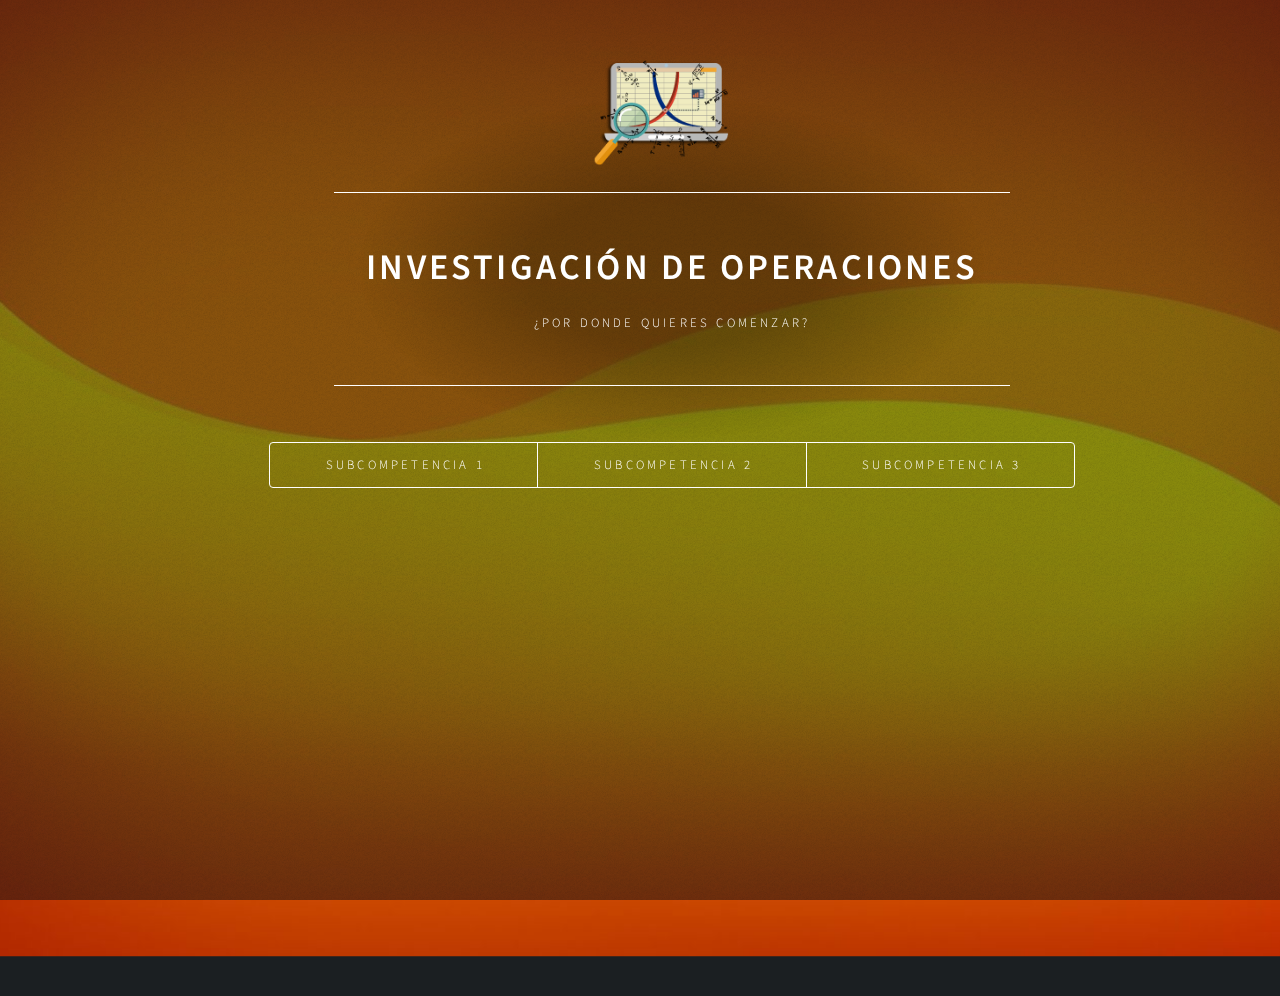
==== commit a57d3374: "Hotfix Grammar" ====
--- a/index.html
+++ b/index.html
@@ -1,543 +1,543 @@
 <!DOCTYPE HTML>
 <html>
-	<head>
-		<title>InvOP</title>
-		<meta charset="utf-8" />
-		<meta name="viewport" content="width=device-width, initial-scale=1, user-scalable=no" />
-		<link rel="stylesheet" href="assets/css/main.css" />
-		<noscript><link rel="stylesheet" href="assets/css/noscript.css" /></noscript>
-	</head>
-	<body class="is-preload">
-
-		<!-- Wrapper -->
-			<div id="wrapper">
-
-				<!-- Header -->
-					<header id="header">
-						<div class="logo">
-						 <span class="icon solid"><img class="image fit" src="images/Logo.png" alt="no se ve">	</span>
-
-						</div>
-						<div class="content">
-							<div class="inner">
-								<h1 class="auto">Investigacion de Operaciones</h1>
-								<p>¿Por donde quieres comenzar?</p>	
-							</div>
-						</div>
-						<nav>
-							<ul>
-								<li><a href="#Subcom1">SubCompetencia 1</a></li>
-								<li><a href="#Subcom2">SubCompetencia 2</a></li>
-								<li><a href="#Subcom3">SubCompetencia 3</a></li>
- 							</ul>
-						</nav>
-					</header>
-
-				<!-- Main -->
-					<div id="main">
-
-						<!-- Subcompetencia 1 -->
-							<article id="Subcom1">
-								<h2 class="major">Introduccion a la Investigacion de Operaciones</h2>
-								<i> <p class="align-center">Selecciona el tema de tu interés</p> </i>
-									<ul>
-										<li type="none"><a href="#TEMA1">Objetivo de la Investigacion de Operaciones</a></li>
-										<li type="none"><a href="#TEMA2">Fases de Estudio de la Investigacion de Operaciones</a></li>
-										<li type="none"><a href="https://podcasts.apple.com/mx/podcast/campos-de-aplicacio-n-de-la-io/id966583239?i=1000396560628&mt=2">Areas de aplicacion de la Investigacion de Operaciones</a></li>
-										<li type="none"><a href="#TEMA4">Clasificacion de los Modelos</a></li>
-										<li type="none"><a href="#TEMA5">Metodología de la construcción de Modelos</a></li>
-									</ul>
-							</article>
-						<!-- Temas de Subcompetencia 1 -->
-							<article id="TEMA1">
-								<h2 class="major">Objetivo de la Investigacion de Operaciones</h2>
-								<h3 class="major align-center">Historia</h3>
-								<h3	class="align-center">Origen</h3>
-								<strong>Segunda Guerra Mundial</strong>
-								<p>Debido a los esfuerzos bélicos, existía una necesidad urgente de asignar recursos escasos a las distintas operaciones militares</p>
-								<strong>La Revolucion Industrial</strong>
-								<p>El crecimiento organizacional permitio el uso de la investigacion de operaciones en la industria.</p>
-								<blockquote>Un ejemplo de la IO es el <b>Método Simplex para resolver problemas de programación lineal,</b> desarrollado en 1947 por George Dantzing </blockquote>
-								<strong>Adminitración de empresas</strong>
-								<p>Se remontan a muchas décadas, cuando se hicieron los primeros intentos para emplear el método cientifico en la administración de una empresa</p>
-								<strong>Evolución de computadoras</strong>
-								<p>El desarrollo de la computadora electrónica difital, con su capacidad para realizar cálculos aritméticos, miles o tal vez millones de veces ma rápido que los seres humanos fue una gran ayuda para la investigación de operaciones</p>
-								<h3 class="align-center">Factores</h3>		
-								<p>Al terminar la guerra, el <b>éxito de la investigación de operaciones en las actividades bélicas</b> generó un gran interés en sus aplicaciones fuera del campo militar. </p>							
-								<p>La aparición de <b>nuevas herramientas o formas de programar</b> como: programacion lineal, programación dinámica, lineas de espera y teoría de inventarios. </p>
-								<p>El desarrollo o <b>revolución de las computadoras</b></p>
-								<p>La investigación de operacionnes <b> se ha aplicado de manera extensa en áreas</b> tan diversas como la manufactura, transporte, constitución, telecomunicaciones, planeacion financiera, cuidado de la salud, la milicia, servicios públicos, planeación de la producción, asifnacion de personal, inventarios, dietas, mercado, estrategias de inversión. Es decir está presente en todas las organizaciones; permitiendo obtener los siguientes <b>beneficios</b>: Ahorrar dinero, Mejorar los procesos, Mayor productividad, es decir permite el bienestar de la organización.</p>
-								<blockquote>La Investigación de Operaciones constituye una importante herramienta para gerencia a la hora de tomar cualquier decisión.</blockquote>
-								<h3 class="align-center">Concepto</h3>
-								<blockquote>La Investigación de Operaciones significa "hacer investigación sobre las operaciones"</blockquote>
-								<p>La definicion de Churchman, Ackoff y Arnoff: la investifacion de operaciones es la <b>aplicación, por grupos interdisciplinarios, del método científico a problemas relacionados con el control de las organizaciones o sistemas(hombre-maquina), a fin de que se produzcan soluciones que mejor sirvan a los objetivos de la organización.</b></p>
-								<p>Entonces, <u>la investigación de operaciones se aplica a problema que se refueren a la conducción y coordinación de operaciones(o actividades) dentro de una orgranización.</u> </p>
-								<p>La investigación de operaciones <u>intenta encontrar una mejor solución (llamada solución óptima) para el problema bajo consideración.</u> </p>
-								<h3 class="major align-center">Caracteristicas</h3>
-								<ul>
-									<li>Es la base para la <strong>toma de decisiones.</strong></li>
-									<li>Usa el <strong>método científico</strong> para investigar el problema.</li>
-									<li>Aplica <strong>modelos matemáticos,</strong>para encontrar soluciones óptimas para la toma de decisiones, a largo plazo.</li>
-									<li>Adopta un <strong>punto de vista organizacional</strong> e intenta resolver los conflictos de interés entre los componentes de la organización de forma que el resultado sea el mejor para la organización completa.</li>
-									<li>Intenta encontrar una <strong>mejor solución o una solución óptima</strong></li>
-									<li>En la Investigación de Operaciones se ha desarrollado una <strong>serie de técnicas y modelos muy útiles a la Ingeniería en Sistemas.</strong> Entre ellos tenemos:</li>
-									<ol>
-										<li>Programación Lineal</li>
-										<li>Teoría de Colas</li>
-										<li>Programación Entera</li>
-										<li>Programación Dinámica</li>
-									</ol>
-									<li>Tiende a <strong>representar el problema cuantitativamente </strong>para poder analizarlo y evaluar un criterio común.</li>
-								</ul>
-								<blockquote>Un <strong>modelo matemático es la descripción matemática</strong>(mediante simbolos y expresiones matemáticas) <strong>de una situación o fenómeno real.</strong></blockquote>
-								<h3 class="align-center">Optimización</h3>		
-								<p><strong>Determinar la mejor manera de cómo cubrir los objetivos, de acuerdo a los recursos disponibles.</strong></p>
-								<h3 class="align-center">ABC de la Optimización</h3>		
-								<ol>
-									<li type="A">¿Que puedes decidir?</li>
-									<i>Son variables de decisión</i>
-									<li type="A">¿Que quiere decir "mejor"?</li>
-									<i>Funcion Objetivo</i>
-									<li type="A">¿Que restricciones limitan las decisiones?</li>
-									<i>Son restricciones</i>
-								</ol>
-							
-								<a href="#Subcom1" class="button primary left">Regresar</a>
-							</article>
-							<article id="TEMA2">
-								<h2 class="major">Fases de Estudio de la Investigacion de Operaciones</h2>
-								<ol>
-									<li>Definición del problema</li>
-									<li>Construcción del modelo</li>
-									<li>Solución del modelo</li>
-									<li>Validación del modelo</li>
-									<li>Implementación del modelo</li>
-								</ol>
-								<h3 class="major align-center">Definición del problema</h3>
-								<ol>
-									<li>Recolección de datos</li>
-									<li>Implica definir el alcance del problema que se investiga.</li>
-									<li>Los objetivos deben estar planteados para el bienestar de toda la organización</li>
-									<li>Su resultado final será:</li>
-									<ul>
-										<li>La descripción de las alternativas de decisión</li>
-										<li>La determinación del objetivo del estudio</li>
-										<li>La especificación de las limitaciones bajo las cuales funciona el sistema de modelado</li>
-									</ul>
-								</ol>							
-								<h3 class="major align-center">Construcción del modelo</h3>
-								<ol>
-									<li>Los modelos son representaciones idealizadas de, son una parte integral de la vida diaria.</li>
-									<li>Los modelos extraen la esencia de la materia de estudio, muestra sus interrelaciones y facilitan el análisis.</li>
-									<li>Implica traducir la definición del problema a relaciones matemáticas.</li>
-									<li>Un modelo matemático permite hacer más comprensible toda la estructura del problema y ayuda a revelar las relaciones importantes causa-efecto.</li>
-									<li>Deben tomarse las decisiones cuantificables relacionadas entre si, representadas por las variables de decisión, la medida del desempeño adecuada expresada en una expresión  matemática, las limitaciones con las que se enfrenta.</li>
-								</ol>
-								<h3 class="major align-center">Solución del modelo</h3>
-								<ol>
-									<li>Es la fase más sencilla, por que supone el uso de algoritmos bien definidos de optimización</li>
-									<li>Como el modelo necesariamente es una idealización más que una representación exacta del problema real, no existe una garantía  utópica  de que la solución optima del modelo resulte la mejor.</li>
-									<li>Implica traducir la definición del problema a relaciones matemáticas.</li>
-									<li>Herbert,  premio Nobel de economía introduce el término satisfizar, combinación de satisfacer y optimizar.</li>
-									<li>Samuel Eilon, “optimizar es la ciencia de lo absoluto, satisfizar es el arte de lo factible".</li>
-								</ol>
-								<h3 class="major align-center">Validación del modelo</h3>
-								<ol>
-									<li>Comprueba si el modelo propuesto hace lo que se quiere que haga, esto es, ¿predice el modelo en forma adecuada el comportamiento del sistema que se estudia?</li>
-									<li>El equipo de investigación de operaciones debe convencer que el resultado del modelo no incluya “sorpresas”.</li>
-									<li>¿Tiene sentido la solución? ¿se puden aceptar intuitivamente los resultados?</li>
-									<li>Puede examinarse a través de los datos históricos, la comparación propuesta debería ser favorable.</li>
-									<li>Si el modelo representa un modelo nuevo, no existente, no habrá casos históricos para las comparaciones. En esos casos se podrá recurrir a una simulación, como herramienta independiente.</li>
-								</ol>
-								<h3 class="major align-center">Implementación del modelo</h3>
-								<p>Implica la traducción de los resultados a instrucciones de operación, emitidas en  forma comprensible para las personas que administran el sistema recomendado.</p>
-							
-							<a href="#Subcom1" class="button primary left">Regresar</a>
-							</article>
-							<article id="TEMA4">
-								<h2 class="major">Clasificacion de los Modelos</h2>
-								<h3 class="major align-center">Modelos</h3>
-								<h4>Los <span>modelos </span>nos ayudan a tomar decisiones frente a problemas administrativos.</h4>
-								<h3 class="major align-center">¿Qué es un modelo?</h3>
-								<h4>Es una representación de la realidad</h4>
-								<h3 class="major align-center">¿Por qué un modelo?</h3>
-								<ol>
-									<li><h4>Permite deducir conclusiones</h4></li>
-									<li><h4>Menos tiempo</h4></li>
-									<li><h4>Menos dinero</h4></li>
-									<li><h4>Reduce riesgo</h4></li>
-								</ol>
-								<h3 class="major align-center">Modelos</h3>
-								<ul >
-									<li><h4>Icónicos</h4> </li>
-									<li> <h4>Analogicos</h4> </li>
-									<li> <h4>Matemáticos</h4></li>
-								</ul>
-								<h3 class="major align-center">Proceso de Construcción de un Modelo</h3>
-								<img class="image fit" src="images/proceso_cons.png" alt="SI ESTAS VIENDO ESTO TENEMOS PROBLEMAS, FAVOR DE REPORTAR" />
-								<h3 class="major align-center">Proceso de Resolución de Problemas</h3>
-								<img class="image fit" src="images/proceso.png" alt="SI ESTAS VIENDO ESTO TENEMOS PROBLEMAS, FAVOR DE REPORTAR" />
-								<blockquote>									
-									<dl>
-										<dt>El modelo debe tener suficientes detalles como para que:</dt>
-										<dd>El resultado sea satisfactorio</dd>
-										<dd>Sea consistente con los datos</dd>
-										<dd>Pueda ser analizado en el tiempo con el que se cuenta para ello</dd>
-									</dl>
-								</blockquote>
-								<img class="image fit" src="images/Duelo.png" alt="SI ESTAS VIENDO ESTO TENEMOS PROBLEMAS, FAVOR DE REPORTAR" />
-								<h3 class="major align-center">¿Que hace el modelo?</h3>
-								<img class="image fit" src="images/quehace.png" alt="SI ESTAS VIENDO ESTO TENEMOS PROBLEMAS, FAVOR DE REPORTAR" />
-								<dl>
-										<dt class="align-center">¿La solución del modelo dará la respuesta que se necesita?</dt>
-										<dd class="align-center"><h1 class="special"><strong >No</strong></h1></dd>
-										<dd><cite>Se deben tener en cuenta factores cualitativos, que el modelo no está considerando</cite></dd>										
-								</dl>
-								<h3 class="major align-center">Tipos de Modelos</h3>
-								<div class="columnas">
-									<div class="align-left" style="width: 50%">
-										<h3 >Determinísticos</h3>
-										<ul>
-											<li type="none">Modelos de transporte</li>
-											<li type="none">Modelos de redes</li>
-											<li type="none">Programación Matemática</li>
-											<ol>
-												<li type="a">Programación lineal</li>	
-												<li type="a">Programación entera</li>	
-												<li type="a">Programación dinámica</li>	
-												<li type="a">Programación no lineal</li>	
-											</ol>
-										</ul>
-									</div>
-									<div class="align-left" style="width: 50%;">
-										<h3 >Probabilísticos</h3>
-										<ul>
-											<li type="none">Programación Estocástica</li>
-											<li type="none">Gestión de Inventarios</li>
-											<li type="none">Fenómenos de Espera(cola)</li>
-											<li type="none">Teoría de Juegos</li>
-											<li type="none">Simulación</li>
-										</ul>
-									</div>
-								</div>
-								<a href="#Subcom1" class="button primary left">Regresar</a>
-							</article>
-							<article id="TEMA5">
-								<h2 class="major">Metodología de la construcción de Modelos</h2>
-								<h3 class="major align-center">Formulación Del Modelo Y Recolección De Datos</h3>
-								<h3 class="align-center">Modelos Matemáticos</h3>
-								<img class="image fit" src="images/modelos.png" alt="SI ESTAS VIENDO ESTO TENEMOS PROBLEMAS, FAVOR DE REPORTAR" />
-								<h3 class="major align-center">RESOLUCIÓN DEL MODELO</h3>
-									<ul>
-										<li>Método Óptimo: Mejores Valores posibles</li>
-										<li>Método Heurístico: Valores aceptables</li>
-									</ul>
-								<h3 class="major align-center">Validación De La Solución</h3>
-								<h3 class="major align-center">Modificación DEL MODELO</h3>
-								<h3 class="major align-center">Generación de Reportes e Implementación DEL MODELO</h3>
-								<blockquote>
-									Los valores numéricos determinados por el modelo, implican decisiones específicas </br> (asignación de recursos).Se debe hacer un seguimiento de la eficacia del modelo.
-								</blockquote>
-								<a href="#Subcom1" class="button primary left">Regresar</a>
-							</article>
-							
-						<!-- Subcompetencia 2 -->
-							<article id="Subcom2">
-								<h2 class="major">Programación Lineal</h2>
-								<i>Selecciona el tema de tu interes</i>
- 									<ul>
-										<li><a href="#TEMA6">Características de la Programacion Lineal</a></li>
-										<!-- <li><a href="#TEMA7">El Método Grafíco</a></li> -->
-										<li><a href="simlex.html">Métodos Simplex</a></li>
-										
-									</ul>
-							</article>
-						<!-- Temas de Subcompetencia 2 -->
-							<article id="TEMA6">
-								<h2 class="major">Caracteristicas de la Programacion Lineal</h2>
-								<h3 class="major align-center">Introducción a la Programación Lineal</h3>
-								<p>El objetivo de un modelo matemático es reproducir la realidad de la forma más fiel posible a fin de entender cómo se comporta y poder obtener respuestas a determinadas acciones.
- 									<br>
-									La programación lineal es un tipo de modelo matemático que se desarrolló a partir de la Segunda Guerra Mundial para resolver cierto tipo de problemas de asignación de recursos entre distintas actividades.
-									<br>
-									Después de la guerra las aplicaciones de la programación lineal se extendieron a una amplia variedad de problemas, de manera que hoy se utiliza en campos como la ingeniería, la economía, la gestión, y muchas otras áreas de la ciencia, la técnica y la industria.
-								</p>
-								<p>
-									La programación lineal fue formulada por George B. Dantsig alrededor de 1947, cuando trabajaba como consejero matemático para la Fuerza Aérea de Estados Unidos en el desarrollo de un sistema automático de planificación temporal de despliegue, entrenamiento y abastecimiento logístico.
-									<br>
-									Debido a que la Fuerza Aérea denomina programas a sus diversos planes y proyectos a implementar, en el primer artículo publicado por Dantzig se refiere a este problema como programación en una estructura lineal.
-									<p>
-									El término programación lineal fue acuñado por el economista y matemático T.C. Koopmans en el verano de 1948 cuando colaboraba con el propio Dantzig.
-									</p>
-									En 1949, Dantzig publicó el método del simplex para resolver programas lineales, método que fue ampliamente aceptado por su capacidad de producir soluciones en un tiempo razonable. <br>									
-									La programación lineal estudia la optimización (minimización o maximización) de una función lineal que satisface un conjunto de restricciones lineales de igualdad y/o desigualdad.
-								</p>
-								<h3 class="major align-center">Formulación de un modelo de programación lineal</h3>
-								<p>En el proceso de formulación de un modelo de programación lineal hay que dar los siguientes pasos:</p>								
-								<ol>
-									<li>Determinación de las variables de decisión. Representan los elementos del sistema a modelar que son controlables por el decisor. En los modelos lineales continuos estas variables toman como valores números reales y se representan por letras con subíndices x1 , x2 ,...como se acostumbra a hacer con las variables matemáticas, o literales alusivos a su significado: peso, valor, etc. En el primer caso también se utiliza la representación como vector de un conjunto indexado de variable:</li>
-									<img class="image fit" src="images/Formula1.png" alt="SI ESTAS VIENDO ESTO TENEMOS PROBLEMAS, FAVOR DE REPORTAR" />
-									<li>Determinación de las restricciones. Representan las limitaciones prácticas de determinados recursos o imposiciones físicas de la realidad. Se expresan como ecuaciones e inecuaciones lineales de las variables de decisión. <br> Matemáticamente adoptan una de las siguientes formas:</li>
-									<img class="image fit" src="images/Formula2.png" alt="SI ESTAS VIENDO ESTO TENEMOS PROBLEMAS, FAVOR DE REPORTAR" />
-									<li>Formulación de la función objetivo. Se trata de la función que mide la calidad de la solución y que hay que optimizar (maximizar un beneficio o minimizar un coste). También es una función lineal de todas o parte de las variables de decisión.</li>
-									<img class="image fit" src="images/Formula3.png" alt="SI ESTAS VIENDO ESTO TENEMOS PROBLEMAS, FAVOR DE REPORTAR" />
-								</ol>
-								<h3 class="major align-center">Representación gráfica de los problemas de programación lineal</h3>
-								<p>Un problema de programación lineal con 2 variables de decisión se puede representar gráficamente en el plano cuyas coordenadas son las propias variables. Para ello se representan las rectas que resultan de convertir las restricciones de desigualdad en ecuaciones, y se determina con el signo de desigualdad el semiplano que define cada restricción (marcado en el dibujo con una flecha verde perpendicular a la recta). La región factible queda determinada por la intersección de los semiplanos que definen las restricciones.</p>
-								<h3 class="major align-center">Clasificación de los problemas de programación lineal según el tipo de solución</h3>
-								<p>Atendiendo al tipo de solución podemos clasificar los problemas de programación en las siguientes categorías:</p>
-								<img class="image fit" src="images/Esquema.png" alt="SI ESTAS VIENDO ESTO TENEMOS PROBLEMAS, FAVOR DE REPORTAR" />
-								<p>Veamos con la ayuda de la representación gráfica de la región factible un ejemplo de cada tipo.</p>
-								<img class="image fit" src="images/Graficas.jpg" alt="SI ESTAS VIENDO ESTO TENEMOS PROBLEMAS, FAVOR DE REPORTAR" />
-								<blockquote>Un problema factible que tenga la recta de iso‐beneficio paralela a la recta de una restricción que contenga un punto extremo óptimo, tendrá todo un segmento de puntos óptimos.</blockquote>
-								<h3 class="major align-center">Clasificación de los problemas de programación lineal según el tipo de solución (continuación)</h3>
-								<img class="image align-center" width="100%" src="images/Esquemas2.png" alt="SI ESTAS VIENDO ESTO TENEMOS PROBLEMAS, FAVOR DE REPORTAR" />
-								<blockquote>Los lenguajes de modelado como OPL suelen informar del carácter factible, no factible (infeasible)o no acotado (unbounded) de la solución.</blockquote>
-								<a href="#Subcom2" class="button primary left">Regresar</a>
-
-							</article>
-							<article id="Subcom3">
-								<h2 class="major">Variantes de la Programación Lineal</h2>
-								<i> <p class="align-center">Selecciona el tema de tu interés</p> </i>
-									<ul>
-										<li type="none"><a href="#TEMA7">Modelo de Transporte</a></li>
-										<li type="none"><a href="#TEMA8">Modelo de Asignación</a></li>
-										<li type="none"><a href="https://podcasts.apple.com/mx/podcast/modelos-de-redes/id966583239?i=1000396559331">Modelo de Redes</a></li>
-										<li type="none"><a href="#TEMA9">Modelos de Secuenciación</a></li>
-									</ul>
-							</article>
-							<article id="TEMA7">
-								<h2 class="major">Modelo de Transporte</h2>
-								<p>El modelo de transporte es una clase especial de programación lineal que tiene que ver con transportar un artículo desde sus fuentes (fabricas) hasta sus destinos (bodegas).</p>
-								<p>En el modelo se supone que el costo de transporte es proporcional a la cantidad de unidades transportadas en una determinada ruta.</p>
-								<p>Aunque el modelo se puede resolver como una programación lineal normal, su estructura especial permite desarrollar un algoritmo especial.</p>
-								<p>Hay m fuentes y n destinos, cada fuente y cada destino representados por un nodo. Los arcos representan las rutas que enlazan las fuentes y los destinos. El arco (i, j) que une a la fuente i con el destino j conduce 2 clases de información: el costo de transporte cij por unidad y la cantidad transportada xij.</p>
-								<p>El objetivo del modelo es determinar las incógnitas xij que minimicen el costo total de transporte, y que al mismo tiempo satisfagan las restricciones de oferta y demanda.</p>
-								<img class="image fit" src="images/transporte1.png" alt="SI ESTAS VIENDO ESTO TENEMOS PROBLEMAS, FAVOR DE REPORTAR" />
-								<p>La estructura especial del modelo de transporte permite asegurar que haya una solución básica artificial de inicio, obtenida con uno de los tres métodos siguientes:</p>
-								<ul>
-									<li>Método de la esquina noroeste (superior, izquierda)</li>									
-									<li>Método del costo mínimo</li>
-									<li>Método de aproximación de Vogel</li>
-								</ul>
-								<h3 class="major align-center">Método de la esquina noroeste</h3>
-								<ol>
-									<li>Asignar todo lo más que se pueda a la celda seleccionada y ajustar las cantidades asociadas de oferta y demanda restando la cantidad asignada.</li>
-									<li>Salir del renglón o la columna cuando se alcance oferta o demanda cero, y tacharlo, para indicar que no se pueden hacer más asignaciones a ese renglón o columna. Si un renglón y una columna dan cero al mismo tiempo tachar solo uno (el renglón o la columna) y dejar una oferta (demanda) cero en el renglón (columna) que no se tachó.</li>
-									<li>Si queda exactamente un renglón o columna sin tachar, detenerse. En caso contrario avanzar a la celda de la derecha si se acaba de tachar una columna, o a la de abajo si se tachó un renglón. Seguir el paso 1.</li>
-								</ol>
-								<h3 class="major align-center">Método del costo mínimo</h3>
-								<p>Este método determina una mejor solución de inicio, porque se concentra  en las rutas menos costosas</p>
-									<h3 class="align-center">Ejemplo</h3>
-									<p>La compañía SunRay Transport transporta grano desde tres silos hasta cuatro molinos. La oferta (en caminadas) se resume en el modelo de transporte de la tabla siguiente junto con los costos unitarios de transporte por camionada en las distintas rutas. Los costos unitarios de transporte, Cij (10, 2, 20,11….) están en cientos de $.</p>								
-									<img class="image fit" src="images/costos1.png" alt="SI ESTAS VIENDO ESTO TENEMOS PROBLEMAS, FAVOR DE REPORTAR" />
-									<ol>
-										<li>La celda (1,2) tiene el costo unitario mínimo de toda la tabla (=$2). Lo más que se puede transportar por (1,2) es x12 =15 camionadas, y en este caso se satisfacen al mismo tiempo el renglón 1 y la columna 2. Se tacha en forma arbitraria la columna 2 y se ajusta la oferta del renglón 1 a 0.</li>
-										<li>La celda (3,1) tiene el mínimo costo sin tachar (=$4). Se asigna x31=5, se tacha la columna 1 porque quedó satisfecha y se ajusta la demanda del renglón 3 a 10-5=5 camionadas.</li>
-										<li>Al continuar de este modo, se asignan en forma sucesiva 15 camionadas a la celda (2,3), 0 camionadas a la celda (1,5), 5 a la celda (3,4) y 10 a la (2,4).</li>
-									</ol>
-								<h3 class="major align-center">Método de aproximación de Vogel</h3>
-								<ol>
-									<li>Determinar para cada renglón (columna) una medida de penalización restando el elemento de costo unitario mínimo en el renglón (columna) del elemento con costo unitario siguiente al mínimo del mismo renglón (columna).</li>
-									<li>Identificar el renglón o columna con la mayor penalización. Romper los empates en forma arbitraria. Asignar todo lo posible a la variable que tenga el mínimo costo unitario del renglón o columna seleccionado. Ajustar la oferta y la demanda y tachar el renglón o la columna ya satisfechos. Si se satisfacen un renglón y una columna en forma simultánea, sólo se tacha uno de los dos y al que queda se le asigna la oferta o demanda cero.</li>
-									<ul>
-										<li type="a">Si queda sin tachar exactamente un renglón o columna con cero oferta o demanda. Detenerse.</li>
-										<li type="a">Si queda sin tachar un renglón (columna) con oferta (demanda) positiva, determinar las variables básicas en el renglón (columna) con el método e costo mínimo. Detenerse.</li>
-										<li type="a">Si todos los renglones y columnas que no se tacharon  tienen un cero oferta y demanda (Restante), determinar las variables básicas cero por el método del costo mínimo. Detenerse.</li>
-										<li type="a">En cualquier otro paso, seguir el paso 1.</li>
-									</ul>
-								</ol>
-								<a href="#Subcom3" class="button primary left">Regresar</a>							
-							</article>
-							<article id="TEMA8">
-								<h2 class="major">Modelo de Asignación</h2>
-								<h3 class="major align-center">Método Húngaro</h3>
-								<ol>
-									<li>En la matriz de costo, identificar el mínimo de cada renglón y restarlo de todos los elementos del renglón</li>
-									<li>En la matriz que resulte del paso 1, identificar el mínimo de cada columna, y restarlo de todos los elementos de la columna.</li>
-									<li>Identificar la solución óptima como la asignación factible asociada con los elementos cero de la matriz obtenida en el paso 2.</li></br>
-									<p> <strong>CASO ESPECIAL, CUANDO NO HAY ASIGNACIÓN FACTIBLE</strong></p>
-									<p><i>Durante el paso 2</i></p>
-									<ol>
-										<li>Trazar la cantidad mínima de líneas horizontales y verticales en la última matriz reducida que cubran todos los elementos cero.</li>
-										<li>Seleccionar el elemento mínimo no cubierto, resaltarlo de todo elemento no cubierto y a continuación sumarlo a todo elemento en la intersección de dos líneas</li>
-										<li>Si no puede encontrar una asignación factible entre los elementos cero que resulten, repetir el paso 2ª. En caso contrario, seguir el paso 3 para determinar la asignación óptima</li>
-									</ol>
-								</ol>
-								<a href="#Subcom3" class="button primary left">Regresar</a>
-							</article>						
-							<article id="TEMA9">
-								<h2 class="major">Modelo de Secuenciación</h2>
-								<h3 class="major align-center"> CMP Y PERT</h3>
-								<p>Los métodos CMP( método de la ruta crítica o del camino crítico) y PERT( técnica de evaluación y revisión del programa) se basan en redes, y tienen por objeto auxiliar en la planeación, programación y control de proyectos. Se define un proyecto como conjunto de actividades interrelacionadas, en la que cada actividad consume tiempo y recursos.</p>
-								<blockquote>El objetivo del CMP y del PERT es contar con un método analítico para programar las actividades.</blockquote>
-								<h3 class="align-center">Fases de planeación de un proyecto con CMP o PERT</h3>
-								<img class="image fit" src="images/CMPyPert.png" alt="SI ESTAS VIENDO ESTO TENEMOS PROBLEMAS, FAVOR DE REPORTAR" />
-								<blockquote>
-									Resumen de los pasos de éstas técnicas: 
-									<ul>
-										<li>Definición de las actividades del proyecto, sus relaciones de precededencia y sus necesidades de tiempo.</li>
-										<li>El proyecto se traduce en una red que muestre las relaciones de precedencia entre las actividades.</li>
-										<li>Realizar cálculos específicos de redes, que forman la base del desarrollo del programa del proyecto en funcion del tiempo.</li>
-									</ul>
-								</blockquote>
-								<p>Durante la ejecución del proyecto, podría no cumplirse el programa que estaba planeado, causando que algunas de las actividades se adelanten o se atrasen. En este caso será necesario actualizar el programa para que refleje la realidad.</p>
-								<p>Ésta es la razón de incluir un bucle, lazo o ciclo de retroalimentación entre la fase de programa y la fase de red. </p>
-								<h3 class="major align-center"> Método CMP</h3>
-								<p>El método CMP  supone duraciones determinanticas de actividad</p>						
-								<h3 class="major align-center">Método PERT</h3>
-								<p>El método PERT supone duraciones probabilísticas.</p>
-								<h3 class="major align-center">Representación en red</h3>
-								<p>Cada actividad del proyecto se representa con un arco que apunta en la dirección de avance del proyecto. Los nodos en la red establecen las relaciones de precedencia entre las diferentes actividades del proyecto. </br></p>
-								<p>Para configurar la red se disponen las siguientes reglas:</p>
-								<ol>
-									<li>Cada actividad se representa con un arco, y uno solo.</li>
-									<li>Cada actividad se debe identificar con dos nodos distintos.</li>
-									<li>Para mantener las relaciones de precedencia correctas, se deben contestar las siguientes preguntas cuando se agrega a la red cada actividad:</li>
-									<ul>
-										<li type="a">¿Qué actividades deben anteceder inmediatamente a la actividad actual?</li>
-										<li type="a">¿Qué actividades deben seguir inmediatamente a la actividad actual?</li>
-										<li type="a">¿Qué actividades deben efectuarse en forma concurrente o simultanea con la actividad actual?</li>
-									</ul>									
-								</ol>
-								<h3 class="align-center">Uso de una actividad ficticia para tener representación única de las actividades concurrentes A y B</h3>
-								<img class="image fit" src="images/Grafos.png" alt="SI ESTAS VIENDO ESTO TENEMOS PROBLEMAS, FAVOR DE REPORTAR" />
-								<ol>
-									<li>La actividad C comienza de inmediato después de haber terminado A y B.</li>
-									<li>La actividad E se inicia después de que sólo terminó la actividad B.</li>
-								</ol>
-								<h3 class="align-center">Uso de una actividad ficticia para asegurar una relación de precedencia correcta.</h3>
-								<img class="image fit" src="images/Grafos2.png" alt="SI ESTAS VIENDO ESTO TENEMOS PROBLEMAS, FAVOR DE REPORTAR" />
-								<ul>
-									<li type="a">Representación incorrecta de esta relación de procedencia, porque pide que A y B terminen antes de poder iniciar.</li>
-									<li type="a">Representación corregida.</li>
-								</ul>
-								<h3 class="major align-center">Cálculos para la ruta critica (CPM)</h3>
-								<p>El resultado final de CPM es la formulación o construcción del programa del proyecto. Para lograr este objetivo se hacen cálculos especiales con los que se obtiene la siguiente información:</p>
-								<ol>
-									<li>Duración total necesaria para terminar el proyecto.</li>
-									<li>Clasificación de las actividades del proyecto en criticas y no criticas.</li>
-								</ol>
-								<dl>
-									<dt>Actividad critica:</dt>
-									<dd>Si no hay margen en la determinación de sus tiempos de inicio y de termino.</dd></br>
-									<dt>Actividad no critica:</dt>
-									<dd>Permite alguna holgura en su programación, de modo que el tiempo de inicio de la actividad se pueda adelantar o retrasar dentro de ciertos limites, sin afectar la fecha de determinación del proyecto.</dd></br>
-									<dt>Evento (nodo):</dt>
-									<dd>Se define como un momento en el tiempo en el que se terminan actividades y  otras se inician.</dd></br>
-								</dl>
-								<dl>
-									<h3>Se define lo siguiente:</h3>
-									<dt>□j</dt>
-									<dd>Tiempo más temprano de ocurrencia del evento j.</dd>
-									<dt>∆j</dt>
-									<dd>Tiempo más tardío de ocurrencia del evento j.</dd>
-									<dt>Dij</dt>
-									<dd>Duración de la actividad (i,j).</dd>
-									<p>Las definiciones de los tiempos más temprano y más tardío del evento j se especifican en relación con las fechas de inicio y terminación de todo el proyecto.</p>
-								</dl>
-								<h3 class="align-center">Pasos para los cálculos de ruta critica</h3>
-								<ol>
-									<li>Paso hacia adelante (tiempos más tempranos de ocurrencia o tiempos más próximos de ocurrencia, □). Los cálculos se inician en el nodo 1 y avanza en forma recursiva hasta el nodo final n.</li>
-									<dl>
-										<dt>Paso inicial</dt>
-										<dd>Poner el □j =0, para indicar que el proyecto se inicia cuando el tiempo es 0.</dd>
-										<dt>Paso general j</dt>
-										<dd>Dado que los nodos p,q, …y v están enlazados directamente con el nodo j por las actividades de entrada (p,j),(q,j),… y (v,j) y que los tiempos más tempranos de ocurrencia de los eventos (nodos) p,q,…y v ya se han calculado, entonces se calcula el tiempo más temprano de ocurrencia del evento j como sigue:</dd>
-										<p>□j = max{□p + Dpj , □q + Dqj, …□v + Dvj }</p>
-										<p>El paso hacia adelante se termina cuando se calcula □n en el nodo n. Por definición, □j representa la ruta (duración) más larga al nodos j.</p>
-									</dl>
-									<li>Paso hacia atrás (tiempos más tardíos de ocurrencia o tiempos más lejanos de ocurrencia, ∆). Los cálculos del paso hacia atrás comienzan en el nodo n y terminan en el nodo 1.</li>
-									<dl>
-										<dt>Paso inicial</dt>
-										<dd>Igualar ∆n = □n para indicar que las ocurrencias más temprano y más tardío del ultimo nodo en el proyecto son iguales.										</dd>
-										<dt>Paso general j</dt>
-										<dd>Dado que los nodos p,q, …y v están enlazados directamente con el nodo j por las actividades de salida (j,p),(j,q),… y (j,v) y que los tiempos más tardíos de ocurrencia de los eventos (nodos) p,q,…y v ya se han calculado, entonces se calcula el tiempo tardío de ocurrencia del evento j como sigue:</dd>
-										<p>∆j = min{∆p – Djp, ∆q - Djq,…, ∆v  - Djv }</p>
-										<p>El paso hacia atrás se termina cuando se calcula ∆1  en el nodo 1.</p>
-										<p>Con base en los cálculos anteriores, una actividad (i, j) será crítica si satisface 3 condiciones:</p>
-										<ul>
-											<li type="none">∆i  = □j</li>
-											<li type="none">∆j  = □j</li>
-											<li type="none">∆j - ∆i = □j - □i  =Dij</li>
-										</ul>
-									</dl>
-									<p>Las 3 condiciones indican que los tiempos más tempranos y más tardíos de ocurrencia de los nodos i y j  son iguales y que la duración Dij  se ajusta exactamente al intervalo especificado de tiempo. Una actividad que no satisface las 3 condiciones es no crítica.</p>
-									<p>Las actividades criticas de una red deben formar una trayectoria no interrumpida que abarque todo la red, desde el inicio hasta el final.</p>
-								</ol>
-								<p>Se reconoce que □j representa el tiempo mas temprano de iniciación de una actividad ( i, j) y que ∆j representa el tiempo mas tardío de terminación. Esto quiere decir que (∆i ,□j ) limita el intervalo máximo de tiempo durante el cual se puede programar la actividad (i, j).</p>
-								<h3>Determinación de las holguras</h3>
-								<p>son las holguras de tiempo disponibles dentro del intervalo asignado para la actividad no critica. Las dos mas comunes son:</p>
-								<dl>
-									<dt>Holgura total</dt>
-									<dd>Es el exceso del intervalo de tiempo definido por el tiempo mas temprano de ocurrencia del evento i hasta el tiempo más tardío de ocurrencia del evento j en la duración de (i,j); esto es, TF ij = ∆i - □j - Dij</dd>
-									<dt>Holgura libre</dt>
-									<dd>Es el exceso del intervalo de tiempo definido por el tiempo mas temprano de ocurrencia del evento i hasta el tiempo más temprano de ocurrencia del elemento j durante la duración de (i,j); esto es, FF ij = es el exceso del intervalo de tiempo definido por el tiempo mas temprano de ocurrencia del evento i hasta el tiempo más tardío de ocurrencia del evento j en la duración de (i,j); esto es, FF ij = □j - □j – Dij</dd>
-									<dd>Por definición, FFij ≤ TFij</dd>
-								</dl>
-								<h3 class="align-center">Calculo de las holguras totales y libres</h3>
-								<img class="image fit" src="images/Holguras.png" alt="SI ESTAS VIENDO ESTO TENEMOS PROBLEMAS, FAVOR DE REPORTAR" />
-								<h3 class="align-center">Regla de la bandera roja. Para una actividad (i,j) no critica</h3>
-								<ol>
-									<li type="a">Si FFij = TFij  entonces se puede programar la actividad en cualquier en cualquier lugar dentro de su intervalo (∆i - □j ) sin causar conflicto con el programa.</li>
-									<li type="a">Si Ffij < TFij entonces el inicio de la actividad (i,j) se puede demorar cuando mucho hasta  FFij apartir de su tiempo mas temprano de inicio (□j) sin causar conflicto con el programa. Toda demora mayor que FFij (pero no mayor que TFij)se debe acompañar por una demora igual apartir de □j   en el tiempo de iniciacion de todas las actividades que salen del nodo j.</li>
-								</ol>
-								<h3 class="align-center">Formulación del método de la ruta critica con programación lineal</h3>
-								<ul>
-									<li>Se puede aplicar la formulación como programa lineal de ruta más corta a la ruta critica, como sigue. Supondremos que un flujo unitario entra a la red en el nodo de inicio y sale en el nodo final.</li>
-									<li>Xij = Cantidad de flujo en la actividad (i,j) para toda i y j definida.</li>
-									<li>Dij = Duración de la actividad (i,j) para toda i y j definida.</li>
-								</ul>
-								<p>Así, la función objetivo del programa lineal se transforma en:</p>
-								<img class="image fit" src="images/Formula4.png" alt="SI ESTAS VIENDO ESTO TENEMOS PROBLEMAS, FAVOR DE REPORTAR" />
-								<blockquote>
-									<p>Hay una restricción que representa la conservación del flujo en cada nodo; esto es, para todo nodo j.</p>
-									<p>Flujo total que entra = Flujo total que sale</p>
-								</blockquote>
-								<p>Naturalmente, todas las variables Xij son no negativas.</p>
-								<p>En el problema de la ruta mas corta, se puede usar el dual del programa lineal para resolver el problema CPM (de ruta critica).</p>
-								
-								<h3 class="major align-center">Redes de PERT</h3>
-								<p>El PERT difiere del CPM en que basa la duración de una actividad en 3 estimaciones:</p>
-								<ol>
-									<li>Tiempo optimista a, donde se supone que la ejecución va extremadamente bien.</li>
-									<li>Tiempo más probable m, donde se supone que la ejecución se hace bajo condiciones normales.</li>
-									<li>Tiempo pesimista b, donde se supone que la ejecución va extremadamente mal.</li>									
-								</ol>
-								<p>Se supone que el intervalo (a, b) abarca todas las estimaciones posibles de la duración de una actividad, por consiguiente, el estimado m debe estar en algún lugar dentro del intervalo (a, b). Con base en los estimados el tiempo promedio de duración D, y la varianza v, se calculan como sigue:</p>
-								<img class="image fit" src="images/Formula5.png" alt="SI ESTAS VIENDO ESTO TENEMOS PROBLEMAS, FAVOR DE REPORTAR" />
-								<ul>
-									<li>Los cálculos de ruta critica (CPM) que se explicaron anteriormente se pueden aplicar en forma directa, sustituyendo la estimación única D por D.</li>
-									<li>Ahora es posible estimar la probabilidad de que un nodo j en la red suceda en un tiempo programado especificado con anterioridad, Sj.</li>
-									<li>Sea ej el tiempo más temprano de ocurrencia del nodo j. como las duraciones de las actividades que van del nodo de inicio al nodo j son variables aleatorias, ej también debe ser una variable aleatoria. Suponiendo que todas la actividades en la red sean estadísticamente independientes, se puede determinar la media, E{ej} y la varianza, var{ej} como sigue. Si sólo hay una ruta desde el nodo de inicio hasta el nodo j, la media es la suma de la duración esperada D, para todas las actividades a lo largo de esa ruta, y la varianza es la suma de las varianzas y de las mismas actividades.</li>
-									<li>Por otra parte, si hay mas de una ruta que llegue al nodo j, será necesario calcular primero la distribución estadística de la duración de la ruta más larga, antes de calcular la media y la varianza correctas. Este problema es bastante difícil, porque equivale a determinar la distribución del máximo de varias variables aleatorias. Por consiguiente, una hipótesis simplificadora es calcular la media y la varianza. E{ej} y var {ej}, como el de la ruta al nodo j que tenga la suma mayor de duraciones esperadas de las actividades. Si hay 2 o más rutas que tienen la misma media (o promedio), se selecciona la que tenga la varianza mayor, porque refleja la máxima incertidumbre y en consecuencia conduce a un estimado más conservador de las probabilidades.</li>
-								</ul>
-								<p>Una vez calculado la media y la varianza E{ej} y var {ej} de la ruta al nodo j, la probabilidad que se realice el nodo j en un tiempo Sj preestablecido, se calcula con la siguiente fórmula:</p>
-								<img class="image fit" src="images/Formula6.png" alt="SI ESTAS VIENDO ESTO TENEMOS PROBLEMAS, FAVOR DE REPORTAR" />
-								<dl>En donde:  </br>
-									z= Variable aleatoria normal estándar
-								</dl>
-								<img width="50%" src="images/Formula7.png" alt="SI ESTAS VIENDO ESTO TENEMOS PROBLEMAS, FAVOR DE REPORTAR" />
-								<p>La variable aleatoria normal estándar z tiene media 0 y desviación estándar 1. La justificación para usar la distribución normal es que ej es la suma de variables aleatorias independientes. De acuerdo con el teorema del límite central ( o ley de la distribución de los errores), ej está distribuida normalmente, en forma aproximada.</p>
-								<a href="#Subcom3" class="button primary left">Regresar</a>
-							</article>		
-					</div>
-
-				<!-- Footer -->
-					<footer id="footer">
-				</footer>
-
+<head>
+	<title>InvOP</title>
+	<meta charset="utf-8" />
+	<meta name="viewport" content="width=device-width, initial-scale=1, user-scalable=no" />
+	<link rel="stylesheet" href="assets/css/main.css" />
+	<noscript><link rel="stylesheet" href="assets/css/noscript.css" /></noscript>
+</head>
+<body class="is-preload">
+
+<!-- Wrapper -->
+<div id="wrapper">
+
+	<!-- Header -->
+	<header id="header">
+		<div class="logo">
+			<span class="icon solid"><img class="image fit" src="images/Logo.png" alt="no se ve">  </span>
+
+		</div>
+		<div class="content">
+			<div class="inner">
+				<h1 class="auto">Investigación de Operaciones</h1>
+				<p> ¿Por donde quieres comenzar?</p>
 			</div>
-
-		<!-- BG -->
-			<div id="bg"></div>
-
-		<!-- Scripts -->
-			<script src="assets/js/jquery.min.js"></script>
-			<script src="assets/js/browser.min.js"></script>
-			<script src="assets/js/breakpoints.min.js"></script>
-			<script src="assets/js/util.js"></script>
-			<script src="assets/js/main.js"></script>
-
-	</body>
-</html>
+		</div>
+		<nav>
+			<ul>
+				<li><a href="#Subcom1">SubCompetencia 1</a></li>
+				<li><a href="#Subcom2">SubCompetencia 2</a></li>
+				<li><a href="#Subcom3">SubCompetencia 3</a></li>
+			</ul>
+		</nav>
+	</header>
+
+	<!-- Main -->
+	<div id="main">
+
+		<!-- Subcompetencia 1 -->
+		<article id="Subcom1">
+			<h2 class="major">Introducción a la Investigación de Operaciones</h2>
+			<i> <p class="align-center">Selecciona el tema de tu interés</p> </i>
+			<ul>
+				<li type="none"><a href="#TEMA1">Objetivo de la Investigación de Operaciones</a></li>
+				<li type="none"><a href="#TEMA2">Fases de Estudio de la Investigación de Operaciones</a></li>
+				<li type="none"><a href="https://podcasts.apple.com/mx/podcast/campos-de-aplicacio-n-de-la-io/id966583239?i=1000396560628&mt=2">Areas de aplicacion de la Investigación de Operaciones</a></li>
+				<li type="none"><a href="#TEMA4">Clasificación de los Modelos</a></li>
+				<li type="none"><a href="#TEMA5">Metodología de la construcción de Modelos</a></li>
+			</ul>
+		</article>
+		<!-- Temas de Subcompetencia 1 -->
+		<article id="TEMA1">
+			<h2 class="major">Objetivo de la Investigación de Operaciones</h2>
+			<h3 class="major align-center">Historia</h3>
+			<h3 class="align-center">Origen</h3>
+			<strong>Segunda Guerra Mundial</strong>
+			<p>Debido a los esfuerzos bélicos, existía una necesidad urgente de asignar recursos escasos a las distintas operaciones militares</p>
+			<strong>La Revolucion Industrial</strong>
+			<p>El crecimiento organizacional permitio el uso de la investigación de operaciones en la industria. </p>
+			<blockquote>Un ejemplo de la IO es el <b>Método Simplex para resolver problemas de programación lineal, </b> desarrollado en 1947 por George Dantzing </blockquote>
+			<strong>Adminitración de empresas</strong>
+			<p>Se remontan a muchas décadas, cuando se hicieron los primeros intentos para emplear el método cientifico en la administración de una empresa</p>
+			<strong>Evolución de computadoras</strong>
+			<p>El desarrollo de la computadora electrónica difital, con su capacidad para realizar cálculos aritméticos, miles o tal vez millones de veces ma rápido que los seres humanos fue una gran ayuda para la investigación de operaciones</p>
+			<h3 class="align-center">Factores</h3>
+			<p>Al terminar la guerra, el <b>éxito de la investigación de operaciones en las actividades bélicas</b> generó un gran interés en sus aplicaciones fuera del campo militar. </p>
+			<p>La aparición de <b>nuevas herramientas o formas de programar</b> como: programacion lineal, programación dinámica, lineas de espera y teoría de inventarios. </p>
+			<p>El desarrollo o <b>revolución de las computadoras</b></p>
+			<p>La investigación de operacionnes <b> se ha aplicado de manera extensa en áreas</b> tan diversas como la manufactura, transporte, constitución, telecomunicaciones, planeacion financiera, cuidado de la salud, la milicia, servicios públicos, planeación de la producción, asifnacion de personal, inventarios, dietas, mercado, estrategias de inversión. Es decir, está presente en todas las organizaciones; permitiendo obtener los siguientes <b>beneficios</b>: Ahorrar dinero, Mejorar los procesos, Mayor productividad, es decir permite el bienestar de la organización. </p>
+			<blockquote>La Investigación de Operaciones constituye una importante herramienta para gerencia a la hora de tomar cualquier decisión. </blockquote>
+			<h3 class="align-center">Concepto</h3>
+			<blockquote>La Investigación de Operaciones significa "hacer investigación sobre las operaciones"</blockquote>
+			<p>La definicion de Churchman, Ackoff y Arnoff: la investifacion de operaciones es la <b>aplicación, por grupos interdisciplinarios, del método científico a problemas relacionados con el control de las organizaciones o sistemas(hombre-maquina), a fin de que se produzcan soluciones que mejor sirvan a los objetivos de la organización. </b></p>
+			<p>Entonces, <u>la investigación de operaciones se aplica a problema que se refueren a la conducción y coordinación de operaciones (o actividades) dentro de una organización.</u> </p>
+			<p>La investigación de operaciones <u>intenta encontrar una mejor solución (llamada solución óptima) para el problema bajo consideración. </u> </p>
+			<h3 class="major align-center">Características</h3>
+			<ul>
+				<li>Es la base para la <strong>toma de decisiones. </strong></li>
+				<li>Usa el <strong>método científico</strong> para investigar el problema. </li>
+				<li>Aplica <strong>modelos matemáticos, </strong>para encontrar soluciones óptimas para la toma de decisiones, a largo plazo.</li>
+				<li>Adopta un <strong>punto de vista organizacional</strong> e intenta resolver los conflictos de interés entre los componentes de la organización de forma que el resultado sea el mejor para la organización completa. </li>
+				<li>Intenta encontrar una <strong>mejor solución o una solución óptima</strong></li>
+				<li>En la Investigación de Operaciones se ha desarrollado una <strong>serie de técnicas y modelos muy útiles a la Ingeniería en Sistemas. </strong> Entre ellos tenemos:</li>
+				<ol>
+					<li>Programación Lineal</li>
+					<li>Teoría de Colas</li>
+					<li>Programación Entera</li>
+					<li>Programación Dinámica</li>
+				</ol>
+				<li>Tiende a <strong>representar el problema cuantitativamente </strong>para poder analizarlo y evaluar un criterio común. </li>
+			</ul>
+			<blockquote>Un <strong>modelo matemático es la descripción matemática</strong> (mediante simbolos y expresiones matemáticas) <strong>de una situación o fenómeno real.</strong></blockquote>
+			<h3 class="align-center">Optimización</h3>
+			<p><strong>Determinar la mejor manera de cómo cubrir los objetivos, de acuerdo a los recursos disponibles. </strong></p>
+			<h3 class="align-center">ABC de la Optimización</h3>
+			<ol>
+				<li type="A"> ¿Que puedes decidir?</li>
+				<i>Son variables de decisión</i>
+				<li type="A"> ¿Qué quiere decir "mejor"?</li>
+				<i>Función Objetivo</i>
+				<li type="A"> ¿Que restricciones limitan las decisiones? </li>
+				<i>Son restricciones</i>
+			</ol>
+
+			<a href="#Subcom1" class="button primary left">Regresar</a>
+		</article>
+		<article id="TEMA2">
+			<h2 class="major">Fases de Estudio de la Investigación de Operaciones</h2>
+			<ol>
+				<li>Definición del problema</li>
+				<li>Construcción del modelo</li>
+				<li>Solución del modelo</li>
+				<li>Validación del modelo</li>
+				<li>Implementación del modelo</li>
+			</ol>
+			<h3 class="major align-center">Definición del problema</h3>
+			<ol>
+				<li>Recolección de datos</li>
+				<li>Implica definir el alcance del problema que se investiga. </li>
+				<li>Los objetivos deben estar planteados para el bienestar de toda la organización</li>
+				<li>Su resultado final será:</li>
+				<ul>
+					<li>La descripción de las alternativas de decisión</li>
+					<li>La determinación del objetivo del estudio</li>
+					<li>La especificación de las limitaciones bajo las cuales funciona el sistema de modelado</li>
+				</ul>
+			</ol>
+			<h3 class="major align-center">Construcción del modelo</h3>
+			<ol>
+				<li>Los modelos son representaciones idealizadas de objetos, sistemas o fenómenos que son abstraídas e idealizadas, por lo que son una parte integral de la vida diaria. </li>
+				<li>Los modelos extraen la esencia de la materia de estudio, muestra sus interrelaciones y facilitan el análisis. </li>
+				<li>Implica traducir la definición del problema a relaciones matemáticas. </li>
+				<li>Un modelo matemático permite hacer más comprensible toda la estructura del problema y ayuda a revelar las relaciones importantes causa-efecto. </li>
+				<li>Deben tomarse las decisiones cuantificables relacionadas entre si, representadas por las variables de decisión, la medida del desempeño adecuada expresada en una expresión matemática, las limitaciones con las que se enfrenta.</li>
+			</ol>
+			<h3 class="major align-center">Solución del modelo</h3>
+			<ol>
+				<li>Es la fase más sencilla, por que supone el uso de algoritmos bien definidos de optimización</li>
+				<li>Como el modelo necesariamente es una idealización más que una representación exacta del problema real no existe una garantía utópica de que la solución optima del modelo resulte la mejor.</li>
+				<li>Implica traducir la definición del problema a relaciones matemáticas. </li>
+				<li>Herbert, premio Nobel de economía introduce el término satisfizar, combinación de satisfacer y optimizar.</li>
+				<li>Samuel Eilon, “optimizar es la ciencia de lo absoluto, satisfizar es el arte de lo factible”. </li>
+			</ol>
+			<h3 class="major align-center">Validación del modelo</h3>
+			<ol>
+				<li>Comprueba si el modelo propuesto hace lo que se quiere que haga, esto es, ¿predice el modelo en forma adecuada el comportamiento del sistema que se estudia? </li>
+				<li>El equipo de investigación de operaciones debe convencer de que el resultado del modelo no incluya “sorpresas”. </li>
+				<li> ¿Tiene sentido la solución? ¿se puden aceptar intuitivamente los resultados? </li>
+				<li>Puede examinarse a través de los datos históricos, la comparación propuesta debería ser favorable. </li>
+				<li>Si el modelo representa un modelo nuevo, no existente, no habrá casos históricos para las comparaciones. En esos casos se podrá recurrir a una simulación, como herramienta independiente. </li>
+			</ol>
+			<h3 class="major align-center">Implementación del modelo</h3>
+			<p>Implica la traducción de los resultados a instrucciones de operación, emitidas en forma comprensible para las personas que administran el sistema recomendado.</p>
+
+			<a href="#Subcom1" class="button primary left">Regresar</a>
+		</article>
+		<article id="TEMA4">
+			<h2 class="major">Clasificación de los Modelos</h2>
+			<h3 class="major align-center">Modelos</h3>
+			<h4>Los <span>modelos </span>nos ayudan a tomar decisiones frente a problemas administrativos. </h4>
+			<h3 class="major align-center"> ¿Qué es un modelo?</h3>
+			<h4>Es una representación de la realidad</h4>
+			<h3 class="major align-center"> ¿Por qué un modelo?</h3>
+			<ol>
+				<li><h4>Permite deducir conclusiones</h4></li>
+				<li><h4>Menos tiempo</h4></li>
+				<li><h4>Menos dinero</h4></li>
+				<li><h4>Reduce riesgo</h4></li>
+			</ol>
+			<h3 class="major align-center">Modelos</h3>
+			<ul >
+				<li><h4>Icónicos</h4> </li>
+				<li> <h4>Analogicos</h4> </li>
+				<li> <h4>Matemáticos</h4></li>
+			</ul>
+			<h3 class="major align-center">Proceso de Construcción de un Modelo</h3>
+			<img class="image fit" src="images/proceso_cons.png" alt="SI ESTAS VIENDO ESTO TENEMOS PROBLEMAS, FAVOR DE REPORTAR" />
+			<h3 class="major align-center">Proceso de Resolución de Problemas</h3>
+			<img class="image fit" src="images/proceso.png" alt="SI ESTAS VIENDO ESTO TENEMOS PROBLEMAS, FAVOR DE REPORTAR" />
+			<blockquote>
+				<dl>
+					<dt>El modelo debe tener suficientes detalles como para que:</dt>
+					<dd>El resultado sea satisfactorio</dd>
+					<dd>Sea consistente con los datos</dd>
+					<dd>Pueda ser analizado en el tiempo con el que se cuenta para ello</dd>
+				</dl>
+			</blockquote>
+			<img class="image fit" src="images/Duelo.png" alt="SI ESTAS VIENDO ESTO TENEMOS PROBLEMAS, FAVOR DE REPORTAR" />
+			<h3 class="major align-center"> ¿Que hace el modelo?</h3>
+			<img class="image fit" src="images/quehace.png" alt="SI ESTAS VIENDO ESTO TENEMOS PROBLEMAS, FAVOR DE REPORTAR" />
+			<dl>
+				<dt class="align-center"> ¿La solución del modelo dará la respuesta que se necesita?</dt>
+				<dd class="align-center"><h1 class="special"><strong >No</strong></h1></dd>
+				<dd><cite>Se deben tener en cuenta factores cualitativos, que el modelo no está considerando</cite></dd>
+			</dl>
+			<h3 class="major align-center">Tipos de Modelos</h3>
+			<div class="columnas">
+				<div class="align-left" style="width: 50%">
+					<h3 >Determinísticos</h3>
+					<ul>
+						<li type="none">Modelos de transporte</li>
+						<li type="none">Modelos de redes</li>
+						<li type="none">Programación Matemática</li>
+						<ol>
+							<li type="a">Programación lineal</li>
+							<li type="a">Programación entera</li>
+							<li type="a">Programación dinámica</li>
+							<li type="a">Programación no lineal</li>
+						</ol>
+					</ul>
+				</div>
+				<div class="align-left" style="width: 50%;">
+					<h3 >Probabilísticos</h3>
+					<ul>
+						<li type="none">Programación Estocástica</li>
+						<li type="none">Gestión de Inventarios</li>
+						<li type="none">Fenómenos de Espera(cola)</li>
+						<li type="none">Teoría de Juegos</li>
+						<li type="none">Simulación</li>
+					</ul>
+				</div>
+			</div>
+			<a href="#Subcom1" class="button primary left">Regresar</a>
+		</article>
+		<article id="TEMA5">
+			<h2 class="major">Metodología de la construcción de Modelos</h2>
+			<h3 class="major align-center">Formulación Del Modelo Y Recolección De Datos</h3>
+			<h3 class="align-center">Modelos Matemáticos</h3>
+			<img class="image fit" src="images/modelos.png" alt="SI ESTAS VIENDO ESTO TENEMOS PROBLEMAS, FAVOR DE REPORTAR" />
+			<h3 class="major align-center">RESOLUCIÓN DEL MODELO</h3>
+			<ul>
+				<li>Método Óptimo: Mejores Valores posibles</li>
+				<li>Método Heurístico: Valores aceptables</li>
+			</ul>
+			<h3 class="major align-center">Validación De La Solución</h3>
+			<h3 class="major align-center">Modificación DEL MODELO</h3>
+			<h3 class="major align-center">Generación de Reportes e Implementación DEL MODELO</h3>
+			<blockquote>
+				Los valores numéricos determinados por el modelo implican decisiones específicas </br> (asignación de recursos). Se debe hacer un seguimiento de la eficacia del modelo.
+			</blockquote>
+			<a href="#Subcom1" class="button primary left">Regresar</a>
+		</article>
+
+		<!-- Subcompetencia 2 -->
+		<article id="Subcom2">
+			<h2 class="major">Programación Lineal</h2>
+			<i>Selecciona el tema de tu interés</i>
+			<ul>
+				<li><a href="#TEMA6">Características de la Programacion Lineal</a></li>
+				<!-- <li><a href="#TEMA7">El Método Gráfico</a></li> -->
+				<li><a href="simlex.html">Métodos Simplex</a></li>
+
+			</ul>
+		</article>
+		<!-- Temas de Subcompetencia 2 -->
+		<article id="TEMA6">
+			<h2 class="major">Caracteristicas de la Programacion Lineal</h2>
+			<h3 class="major align-center">Introducción a la Programación Lineal</h3>
+			<p>El objetivo de un modelo matemático es reproducir la realidad de la forma más fiel posible a fin de entender cómo se comporta y poder obtener respuestas a determinadas acciones.
+				<br>
+				La programación lineal es un tipo de modelo matemático que se desarrolló a partir de la Segunda Guerra Mundial para resolver cierto tipo de problemas de asignación de recursos entre distintas actividades.
+				<br>
+				Después de la guerra las aplicaciones de la programación lineal se extendieron a una amplia variedad de problemas, de manera que hoy se utiliza en campos como la ingeniería, la economía, la gestión, y muchas otras áreas de la ciencia, la técnica y la industria.
+			</p>
+			<p>
+				La programación lineal fue formulada por George B. Dantsig alrededor de 1947, cuando trabajaba como consejero matemático para la Fuerza Aérea de Estados Unidos en el desarrollo de un sistema automático de planificación temporal de despliegue, entrenamiento y abastecimiento logístico.
+				<br>
+				Debido a que la Fuerza Aérea denomina programas a sus diversos planes y proyectos a implementar, en el primer artículo publicado por Dantzig se refiere a este problema como programación en una estructura lineal.
+			<p>
+				El término programación lineal fue acuñado por el economista y matemático T.C. Koopmans en el verano de 1948 cuando colaboraba con el propio Dantzig.
+			</p>
+			En 1949, Dantzig publicó el método del simplex para resolver programas lineales, método que fue ampliamente aceptado por su capacidad de producir soluciones en un tiempo razonable. <br>
+			La programación lineal estudia la optimización (minimización o maximización) de una función lineal que satisface un conjunto de restricciones lineales de igualdad y/o desigualdad.
+			</p>
+			<h3 class="major align-center">Formulación de un modelo de programación lineal</h3>
+			<p>En el proceso de formulación de un modelo de programación lineal hay que dar los siguientes pasos:</p>
+			<ol>
+				<li>Determinación de las variables de decisión. Representan los elementos del sistema a modelar que son controlables por el decisor. En los modelos lineales continuos estas variables toman como valores números reales y se representan por letras con subíndices x1 , x2 ,como se acostumbra a hacer con las variables matemáticas, o literales alusivos a su significado: peso, valor, etc. En el primer caso también se utiliza la representación como vector de un conjunto indexado de variable:</li>
+				<img class="image fit" src="images/Formula1.png" alt="SI ESTAS VIENDO ESTO TENEMOS PROBLEMAS, FAVOR DE REPORTAR" />
+				<li>Determinación de las restricciones. Representan las limitaciones prácticas de determinados recursos o imposiciones físicas de la realidad. Se expresan como ecuaciones e inecuaciones lineales de las variables de decisión. <br> Matemáticamente adoptan una de las siguientes formas:</li>
+				<img class="image fit" src="images/Formula2.png" alt="SI ESTAS VIENDO ESTO TENEMOS PROBLEMAS, FAVOR DE REPORTAR" />
+				<li>Formulación de la función objetivo. Se trata de la función que mide la calidad de la solución y que hay que optimizar (maximizar un beneficio o minimizar un coste). También es una función lineal de todas o parte de las variables de decisión.</li>
+				<img class="image fit" src="images/Formula3.png" alt="SI ESTAS VIENDO ESTO TENEMOS PROBLEMAS, FAVOR DE REPORTAR" />
+			</ol>
+			<h3 class="major align-center">Representación gráfica de los problemas de programación lineal</h3>
+			<p>Un problema de programación lineal con 2 variables de decisión se puede representar gráficamente en el plano cuyas coordenadas son las propias variables. Para ello se representan las rectas que resultan de convertir las restricciones de desigualdad en ecuaciones, y se determina con el signo de desigualdad el semiplano que define cada restricción (marcado en el dibujo con una flecha verde perpendicular a la recta). La región factible queda determinada por la intersección de los semiplanos que definen las restricciones.</p>
+			<h3 class="major align-center">Clasificación de los problemas de programación lineal según el tipo de solución</h3>
+			<p>Atendiendo al tipo de solución podemos clasificar los problemas de programación en las siguientes categorías:</p>
+			<img class="image fit" src="images/Esquema.png" alt="SI ESTAS VIENDO ESTO TENEMOS PROBLEMAS, FAVOR DE REPORTAR" />
+			<p>Veamos con la ayuda de la representación gráfica de la región factible un ejemplo de cada tipo.</p>
+			<img class="image fit" src="images/Graficas.jpg" alt="SI ESTAS VIENDO ESTO TENEMOS PROBLEMAS, FAVOR DE REPORTAR" />
+			<blockquote>Un problema factible que tenga la recta de iso‐beneficio paralela a la recta de una restricción que contenga un punto extremo óptimo, tendrá todo un segmento de puntos óptimos.</blockquote>
+			<h3 class="major align-center">Clasificación de los problemas de programación lineal según el tipo de solución (continuación)</h3>
+			<img class="image align-center" width="100%" src="images/Esquemas2.png" alt="SI ESTAS VIENDO ESTO TENEMOS PROBLEMAS, FAVOR DE REPORTAR" />
+			<blockquote>Los lenguajes de modelado como OPL suelen informar del carácter factible, no factible (infeasible)o no acotado (unbounded) de la solución.</blockquote>
+			<a href="#Subcom2" class="button primary left">Regresar</a>
+
+		</article>
+		<article id="Subcom3">
+			<h2 class="major">Variantes de la Programación Lineal</h2>
+			<i> <p class="align-center">Selecciona el tema de tu interés</p> </i>
+			<ul>
+				<li type="none"><a href="#TEMA7">Modelo de Transporte</a></li>
+				<li type="none"><a href="#TEMA8">Modelo de Asignación</a></li>
+				<li type="none"><a href="https://podcasts.apple.com/mx/podcast/modelos-de-redes/id966583239?i=1000396559331">Modelo de Redes</a></li>
+				<li type="none"><a href="#TEMA9">Modelos de Secuenciación</a></li>
+			</ul>
+		</article>
+		<article id="TEMA7">
+			<h2 class="major">Modelo de Transporte</h2>
+			<p>El modelo de transporte es una clase especial de programación lineal que tiene que ver con transportar un artículo desde sus fuentes (fabricas) hasta sus destinos (bodegas).</p>
+			<p>En el modelo se supone que el costo de transporte es proporcional a la cantidad de unidades transportadas en una determinada ruta.</p>
+			<p>Aunque el modelo se puede resolver como una programación lineal normal, su estructura especial permite desarrollar un algoritmo especial.</p>
+			<p>Hay m fuentes y n destinos, cada fuente y cada destino representados por un nodo. Los arcos representan las rutas que enlazan las fuentes y los destinos. El arco (i, j) que une a la fuente i con el destino j conduce 2 clases de información: el costo de transporte cij por unidad y la cantidad transportada xij.</p>
+			<p>El objetivo del modelo es determinar las incógnitas xij que minimicen el costo total de transporte, y que al mismo tiempo satisfagan las restricciones de oferta y demanda.</p>
+			<img class="image fit" src="images/transporte1.png" alt="SI ESTAS VIENDO ESTO TENEMOS PROBLEMAS, FAVOR DE REPORTAR" />
+			<p>La estructura especial del modelo de transporte permite asegurar que haya una solución básica artificial de inicio, obtenida con uno de los tres métodos siguientes:</p>
+			<ul>
+				<li>Método de la esquina noroeste (superior, izquierda)</li>
+				<li>Método del costo mínimo</li>
+				<li>Método de aproximación de Vogel</li>
+			</ul>
+			<h3 class="major align-center">Método de la esquina noroeste</h3>
+			<ol>
+				<li>Asignar todo lo más que se pueda a la celda seleccionada y ajustar las cantidades asociadas de oferta y demanda restando la cantidad asignada.</li>
+				<li>Salir del renglón o la columna cuando se alcance oferta o demanda cero, y tacharlo, para indicar que no se pueden hacer más asignaciones a ese renglón o columna. Si un renglón y una columna dan cero al mismo tiempo tachar solo uno (el renglón o la columna) y dejar una oferta (demanda) cero en el renglón (columna) que no se tachó.</li>
+				<li>Si queda exactamente un renglón o columna sin tachar, detenerse. En caso contrario avanzar a la celda de la derecha si se acaba de tachar una columna, o a la de abajo si se tachó un renglón. Seguir el paso 1.</li>
+			</ol>
+			<h3 class="major align-center">Método del costo mínimo</h3>
+			<p>Este método determina una mejor solución de inicio, porque se concentra en las rutas menos costosas</p>
+			<h3 class="align-center">Ejemplo</h3>
+			<p>La compañía SunRay Transport transporta grano desde tres silos hasta cuatro molinos. La oferta (en caminadas) se resume en el modelo de transporte de la tabla siguiente junto con los costos unitarios de transporte por camionada en las distintas rutas. Los costos unitarios de transporte, Cij (10, 2, 20,11…) están en cientos de $.</p>
+			<img class="image fit" src="images/costos1.png" alt="SI ESTAS VIENDO ESTO TENEMOS PROBLEMAS, FAVOR DE REPORTAR" />
+			<ol>
+				<li>La celda (1,2) tiene el costo unitario mínimo de toda la tabla (=$2). Lo más que se puede transportar por (1,2) es x12 =15 camionadas, y en este caso se satisfacen al mismo tiempo el renglón 1 y la columna 2. Se tacha en forma arbitraria la columna 2 y se ajusta la oferta del renglón 1 a 0.</li>
+				<li>La celda (3,1) tiene el mínimo costo sin tachar (=$4). Se asigna x31=5, se tacha la columna 1 porque quedó satisfecha y se ajusta la demanda del renglón 3 a 10-5=5 camionadas.</li>
+				<li>Al continuar de este modo, se asignan en forma sucesiva 15 camionadas a la celda (2,3), 0 camionadas a la celda (1,5), 5 a la celda (3,4) y 10 a la (2,4).</li>
+			</ol>
+			<h3 class="major align-center">Método de aproximación de Vogel</h3>
+			<ol>
+				<li>Determinar para cada renglón (columna) una medida de penalización restando el elemento de costo unitario mínimo en el renglón (columna) del elemento con costo unitario siguiente al mínimo del mismo renglón (columna).</li>
+				<li>Identificar el renglón o columna con la mayor penalización. Romper los empates en forma arbitraria. Asignar todo lo posible a la variable que tenga el mínimo costo unitario del renglón o columna seleccionado. Ajustar la oferta y la demanda y tachar el renglón o la columna ya satisfechos. Si se satisfacen un renglón y una columna en forma simultánea, sólo se tacha uno de los dos y al que queda se le asigna la oferta o demanda cero.</li>
+				<ul>
+					<li type="a">Si queda sin tachar exactamente un renglón o columna con cero oferta o demanda. Detenerse.</li>
+					<li type="a">Si queda sin tachar un renglón (columna) con oferta (demanda) positiva, determinar las variables básicas en el renglón (columna) con el método y costo mínimo. Detenerse.</li>
+					<li type="a">Si todos los renglones y columnas que no se tacharon tienen un cero oferta y demanda (Restante), determinar las variables básicas cero por el método del costo mínimo. Detenerse.</li>
+					<li type="a">En cualquier otro paso, seguir el paso 1.</li>
+				</ul>
+			</ol>
+			<a href="#Subcom3" class="button primary left">Regresar</a>
+		</article>
+		<article id="TEMA8">
+			<h2 class="major">Modelo de Asignación</h2>
+			<h3 class="major align-center">Método Húngaro</h3>
+			<ol>
+				<li>En la matriz de costo, identificar el mínimo de cada renglón y restarlo de todos los elementos del renglón</li>
+				<li>En la matriz que resulte del paso 1, identificar el mínimo de cada columna, y restarlo de todos los elementos de la columna.</li>
+				<li>Identificar la solución óptima como la asignación factible asociada con los elementos cero de la matriz obtenida en el paso 2.</li></br>
+				<p> <strong>CASO ESPECIAL, CUANDO NO HAY ASIGNACIÓN FACTIBLE</strong></p>
+				<p><i>Durante el paso 2</i></p>
+				<ol>
+					<li>Trazar la cantidad mínima de líneas horizontales y verticales en la última matriz reducida que cubran todos los elementos cero.</li>
+					<li>Seleccionar el elemento mínimo no cubierto, resaltarlo de todo elemento no cubierto y a continuación sumarlo a todo elemento en la intersección de dos líneas</li>
+					<li>Si no puede encontrar una asignación factible entre los elementos cero que resulten, repetir el paso 2ª. En caso contrario, seguir el paso 3 para determinar la asignación óptima</li>
+				</ol>
+			</ol>
+			<a href="#Subcom3" class="button primary left">Regresar</a>
+		</article>
+		<article id="TEMA9">
+			<h2 class="major">Modelo de Secuenciación</h2>
+			<h3 class="major align-center"> CMP Y PERT</h3>
+			<p>Los métodos CMP( método de la ruta crítica o del camino crítico) y PERT( técnica de evaluación y revisión del programa) se basan en redes, y tienen por objeto auxiliar en la planeación, programación y control de proyectos. Se define un proyecto como conjunto de actividades interrelacionadas, en la que cada actividad consume tiempo y recursos.</p>
+			<blockquote>El objetivo del CMP y del PERT es contar con un método analítico para programar las actividades.</blockquote>
+			<h3 class="align-center">Fases de planeación de un proyecto con CMP o PERT</h3>
+			<img class="image fit" src="images/CMPyPert.png" alt="SI ESTAS VIENDO ESTO TENEMOS PROBLEMAS, FAVOR DE REPORTAR" />
+			<blockquote>
+				Resumen de los pasos de estas técnicas:
+				<ul>
+					<li>Definición de las actividades del proyecto, sus relaciones de precededencia y sus necesidades de tiempo.</li>
+					<li>El proyecto se traduce en una red que muestre las relaciones de precedencia entre las actividades.</li>
+					<li>Realizar cálculos específicos de redes, que forman la base del desarrollo del programa del proyecto en funcion del tiempo.</li>
+				</ul>
+			</blockquote>
+			<p>Durante la ejecución del proyecto, podría no cumplirse el programa que estaba planeado, causando que algunas de las actividades se adelanten o se atrasen. En este caso será necesario actualizar el programa para que refleje la realidad.</p>
+			<p>Ésta es la razón de incluir un bucle, lazo o ciclo de retroalimentación entre la fase de programa y la fase de red. </p>
+			<h3 class="major align-center"> Método CMP</h3>
+			<p>El método CMP supone duraciones determinanticas de actividad</p>
+			<h3 class="major align-center">Método PERT</h3>
+			<p>El método PERT supone duraciones probabilísticas.</p>
+			<h3 class="major align-center">Representación en red</h3>
+			<p>Cada actividad del proyecto se representa con un arco que apunta en la dirección de avance del proyecto. Los nodos en la red establecen las relaciones de precedencia entre las diferentes actividades del proyecto. </br></p>
+			<p>Para configurar la red se disponen las siguientes reglas:</p>
+			<ol>
+				<li>Cada actividad se representa con un arco, y uno solo.</li>
+				<li>Cada actividad se debe identificar con dos nodos distintos.</li>
+				<li>Para mantener las relaciones de precedencia correctas, se deben contestar las siguientes preguntas cuando se agrega a la red cada actividad:</li>
+				<ul>
+					<li type="a">¿Qué actividades deben anteceder inmediatamente a la actividad actual?</li>
+					<li type="a">¿Qué actividades deben seguir inmediatamente a la actividad actual?</li>
+					<li type="a">¿Qué actividades deben efectuarse en forma concurrente o simultanea con la actividad actual?</li>
+				</ul>
+			</ol>
+			<h3 class="align-center">Uso de una actividad ficticia para tener representación única de las actividades concurrentes A y B</h3>
+			<img class="image fit" src="images/Grafos.png" alt="SI ESTAS VIENDO ESTO TENEMOS PROBLEMAS, FAVOR DE REPORTAR" />
+			<ol>
+				<li>La actividad C comienza de inmediato después de haber terminado A y B.</li>
+				<li>La actividad E se inicia después de que sólo terminó la actividad B.</li>
+			</ol>
+			<h3 class="align-center">Uso de una actividad ficticia para asegurar una relación de precedencia correcta.</h3>
+			<img class="image fit" src="images/Grafos2.png" alt="SI ESTAS VIENDO ESTO TENEMOS PROBLEMAS, FAVOR DE REPORTAR" />
+			<ul>
+				<li type="a">Representación incorrecta de esta relación de procedencia, porque pide que A y B terminen antes de poder iniciar.</li>
+				<li type="a">Representación corregida.</li>
+			</ul>
+			<h3 class="major align-center">Cálculos para la ruta critica (CPM)</h3>
+			<p>El resultado final de CPM es la formulación o construcción del programa del proyecto. Para lograr este objetivo se hacen cálculos especiales con los que se obtiene la siguiente información:</p>
+			<ol>
+				<li>Duración total necesaria para terminar el proyecto.</li>
+				<li>Clasificación de las actividades del proyecto en criticas y no criticas.</li>
+			</ol>
+			<dl>
+				<dt>Actividad critica:</dt>
+				<dd>Si no hay margen en la determinación de sus tiempos de inicio y de termino.</dd></br>
+				<dt>Actividad no critica:</dt>
+				<dd>Permite alguna holgura en su programación, de modo que el tiempo de inicio de la actividad se pueda adelantar o retrasar dentro de ciertos limites, sin afectar la fecha de determinación del proyecto.</dd></br>
+				<dt>Evento (nodo):</dt>
+				<dd>Se define como un momento en el tiempo en el que se terminan actividades y otras se inician.</dd></br>
+			</dl>
+			<dl>
+				<h3>Se define lo siguiente:</h3>
+				<dt>□j</dt>
+				<dd>Tiempo más temprano de ocurrencia del evento j.</dd>
+				<dt>∆j</dt>
+				<dd>Tiempo más tardío de ocurrencia del evento j.</dd>
+				<dt>Dij</dt>
+				<dd>Duración de la actividad (i,j).</dd>
+				<p>Las definiciones de los tiempos más temprano y más tardío del evento j se especifican en relación con las fechas de inicio y terminación de todo el proyecto.</p>
+			</dl>
+			<h3 class="align-center">Pasos para los cálculos de ruta critica</h3>
+			<ol>
+				<li>Paso hacia adelante (tiempos más tempranos de ocurrencia o tiempos más próximos de ocurrencia, □). Los cálculos se inician en el nodo 1 y avanza en forma recursiva hasta el nodo final n.</li>
+				<dl>
+					<dt>Paso inicial</dt>
+					<dd>Poner el □j =0, para indicar que el proyecto se inicia cuando el tiempo es 0.</dd>
+					<dt>Paso general j</dt>
+					<dd>Dado que los nodos p,q, …y v están enlazados directamente con el nodo j por las actividades de entrada (p,j),(q,j),… y (v,j) y que los tiempos más tempranos de ocurrencia de los eventos (nodos) p,q,…y v ya se han calculado, entonces se calcula el tiempo más temprano de ocurrencia del evento j como sigue:</dd>
+					<p>□j = max{□p + Dpj , □q + Dqj, …□v + Dvj }</p>
+					<p>El paso hacia adelante se termina cuando se calcula □n en el nodo n. Por definición, □j representa la ruta (duración) más larga al nodo j.</p>
+				</dl>
+				<li>Paso hacia atrás (tiempos más tardíos de ocurrencia o tiempos más lejanos de ocurrencia, ∆). Los cálculos del paso hacia atrás comienzan en el nodo n y terminan en el nodo 1.</li>
+				<dl>
+					<dt>Paso inicial</dt>
+					<dd>Igualar ∆n = □n para indicar que las ocurrencias más temprano y más tardío del ultimo nodo en el proyecto son iguales.                                      </dd>
+					<dt>Paso general j</dt>
+					<dd>Dado que los nodos p,q, …y v están enlazados directamente con el nodo j por las actividades de salida (j, p),(j, q), … y (j,v) y que los tiempos más tardíos de ocurrencia de los eventos (nodos) p, q, …y v ya se han calculado, entonces se calcula el tiempo tardío de ocurrencia del evento j como sigue:</dd>
+					<p>∆j = min{∆p – Djp, ∆q - Djq, …, ∆v - Djv }</p>
+					<p>El paso hacia atrás se termina cuando se calcula ∆1 en el nodo 1.</p>
+					<p>Con base en los cálculos anteriores, una actividad (i, j) será crítica si satisface 3 condiciones:</p>
+					<ul>
+						<li type="none">∆i = □j</li>
+						<li type="none">∆j = □j</li>
+						<li type="none">∆j - ∆i = □j - □i =Dij</li>
+					</ul>
+				</dl>
+				<p>Las 3 condiciones indican que los tiempos más tempranos y tardíos de ocurrencia de los nodos i y j son iguales y que la duración Dij se ajusta exactamente al intervalo especificado de tiempo. Una actividad que no satisface las 3 condiciones es no crítica.</p>
+				<p>Las actividades criticas de una red deben formar una trayectoria no interrumpida que abarque toda la red, desde el inicio hasta el final.</p>
+			</ol>
+			<p>Se reconoce que □j representa el tiempo mas temprano de iniciación de una actividad ( i, j) y que ∆j representa el tiempo mas tardío de terminación. Esto quiere decir que (∆i ,□j ) limita el intervalo máximo de tiempo durante el cual se puede programar la actividad (i, j).</p>
+			<h3>Determinación de las holguras</h3>
+			<p>son las holguras de tiempo disponibles dentro del intervalo asignado para la actividad no critica. Las dos mas comunes son:</p>
+			<dl>
+				<dt>Holgura total</dt>
+				<dd>Es el exceso del intervalo de tiempo definido por el tiempo mas temprano de ocurrencia del evento i hasta el tiempo más tardío de ocurrencia del evento j en la duración de (i, j); esto es, TF ij = ∆i - □j - Dij</dd>
+				<dt>Holgura libre</dt>
+				<dd>Es el exceso del intervalo de tiempo definido por el tiempo mas temprano de ocurrencia del evento i hasta el tiempo más temprano de ocurrencia del elemento j durante la duración de (i,j); esto es, FF ij = es el exceso del intervalo de tiempo definido por el tiempo mas temprano de ocurrencia del evento i hasta el tiempo más tardío de ocurrencia del evento j en la duración de (i,j); esto es, FF ij = □j - □j – Dij</dd>
+				<dd>Por definición, FFij ≤ TFij</dd>
+			</dl>
+			<h3 class="align-center">Calculo de las holguras totales y libres</h3>
+			<img class="image fit" src="images/Holguras.png" alt="SI ESTAS VIENDO ESTO TENEMOS PROBLEMAS, FAVOR DE REPORTAR" />
+			<h3 class="align-center">Regla de la bandera roja. Para una actividad (i, j) no critica</h3>
+			<ol>
+				<li type="a">Si FFij = TFij entonces se puede programar la actividad en cualquier en cualquier lugar dentro de su intervalo (∆i - □j) sin causar conflicto con el programa.</li>
+				<li type="a">Si Ffij < TFij entonces el inicio de la actividad (i, j) se puede demorar cuando mucho hasta FFij apartir de su tiempo mas temprano de inicio (□j) sin causar conflicto con el programa. Toda demora mayor que FFij (pero no mayor que TFij) se debe acompañar por una demora igual apartir de □j   en el tiempo de iniciacion de todas las actividades que salen del nodo j.</li>
+			</ol>
+			<h3 class="align-center">Formulación del método de la ruta critica con programación lineal</h3>
+			<ul>
+				<li>Se puede aplicar la formulación como programa lineal de ruta más corta a la ruta critica, como sigue. Supondremos que un flujo unitario entra a la red en el nodo de inicio y sale en el nodo final. </li>
+				<li>Xij = Cantidad de flujo en la actividad (i, j) para toda i y j definida.</li>
+				<li>Dij = Duración de la actividad (i, j) para toda i y j definida.</li>
+			</ul>
+			<p>Así, la función objetivo del programa lineal se transforma en:</p>
+			<img class="image fit" src="images/Formula4.png" alt="SI ESTAS VIENDO ESTO TENEMOS PROBLEMAS, FAVOR DE REPORTAR" />
+			<blockquote>
+				<p>Hay una restricción que representa la conservación del flujo en cada nodo; esto es, para todo nodo j.</p>
+				<p>Flujo total que entra = Flujo total que sale</p>
+			</blockquote>
+			<p>Naturalmente, todas las variables Xij son no negativas. </p>
+			<p>En el problema de la ruta mas corta, se puede usar el dual del programa lineal para resolver el problema CPM (de ruta critica). </p>
+
+			<h3 class="major align-center">Redes de PERT</h3>
+			<p>El PERT difiere del CPM en que basa la duración de una actividad en 3 estimaciones:</p>
+			<ol>
+				<li>Tiempo optimista a, donde se supone que la ejecución va extremadamente bien. </li>
+				<li>Tiempo más probable m, donde se supone que la ejecución se hace bajo condiciones normales. </li>
+				<li>Tiempo pesimista b, donde se supone que la ejecución va extremadamente mal. </li>
+			</ol>
+			<p>Se supone que el intervalo (a, b) abarca todas las estimaciones posibles de la duración de una actividad, por consiguiente, el estimado m debe estar en algún lugar dentro del intervalo (a, b). Con base en los estimados el tiempo promedio de duración D, y la varianza v, se calculan como sigue:</p>
+			<img class="image fit" src="images/Formula5.png" alt="SI ESTAS VIENDO ESTO TENEMOS PROBLEMAS, FAVOR DE REPORTAR" />
+			<ul>
+				<li>Los cálculos de ruta critica (CPM) que se explicaron anteriormente se pueden aplicar en forma directa, sustituyendo la estimación única D por D.</li>
+				<li>Ahora es posible estimar la probabilidad de que un nodo j en la red suceda en un tiempo programado especificado con anterioridad, Sj. </li>
+				<li>Sea ej el tiempo más temprano de ocurrencia del nodo j. como las duraciones de las actividades que van del nodo de inicio al nodo j son variables aleatorias, ej también debe ser una variable aleatoria. Suponiendo que todas las actividades en la red sean estadísticamente independientes, se puede determinar la media, E{ej} y la varianza, var{ej} como sigue. Si sólo hay una ruta desde el nodo de inicio hasta el nodo j, la media es la suma de la duración esperada D, para todas las actividades a lo largo de esa ruta, y la varianza es la suma de las varianzas y de las mismas actividades. </li>
+				<li>Por otra parte, si hay mas de una ruta que llegue al nodo j, será necesario calcular primero la distribución estadística de la duración de la ruta más larga, antes de calcular la media y la varianza correctas. Este problema es bastante difícil, porque equivale a determinar la distribución del máximo de varias variables aleatorias. Por consiguiente, una hipótesis simplificadora es calcular la media y la varianza. E{ej} y var {ej}, como el de la ruta al nodo j que tenga la suma mayor de duraciones esperadas de las actividades. Si hay 2 o más rutas que tienen la misma media (o promedio), se selecciona la que tenga la varianza mayor, porque refleja la máxima incertidumbre y en consecuencia conduce a un estimado más conservador de las probabilidades. </li>
+			</ul>
+			<p>Una vez calculado la media y la varianza E{ej} y var {ej} de la ruta al nodo j, la probabilidad que se realice el nodo j en un tiempo Sj preestablecido, se calcula con la siguiente fórmula:</p>
+			<img class="image fit" src="images/Formula6.png" alt="SI ESTAS VIENDO ESTO TENEMOS PROBLEMAS, FAVOR DE REPORTAR" />
+			<dl>En donde:  </br>
+				z= Variable aleatoria normal estándar
+			</dl>
+			<img width="50%" src="images/Formula7.png" alt="SI ESTAS VIENDO ESTO TENEMOS PROBLEMAS, FAVOR DE REPORTAR" />
+			<p>La variable aleatoria normal estándar z tiene media 0 y desviación estándar 1. La justificación para usar la distribución normal es que ej es la suma de variables aleatorias independientes. De acuerdo con el teorema del límite central (o ley de la distribución de los errores), ej está distribuida normalmente, en forma aproximada.</p>
+			<a href="#Subcom3" class="button primary left">Regresar</a>
+		</article>
+	</div>
+
+	<!-- Footer -->
+	<footer id="footer">
+	</footer>
+
+</div>
+
+<!-- BG -->
+<div id="bg"></div>
+
+<!-- Scripts -->
+<script src="assets/js/jquery.min.js"></script>
+<script src="assets/js/browser.min.js"></script>
+<script src="assets/js/breakpoints.min.js"></script>
+<script src="assets/js/util.js"></script>
+<script src="assets/js/main.js"></script>
+
+</body>
+</html>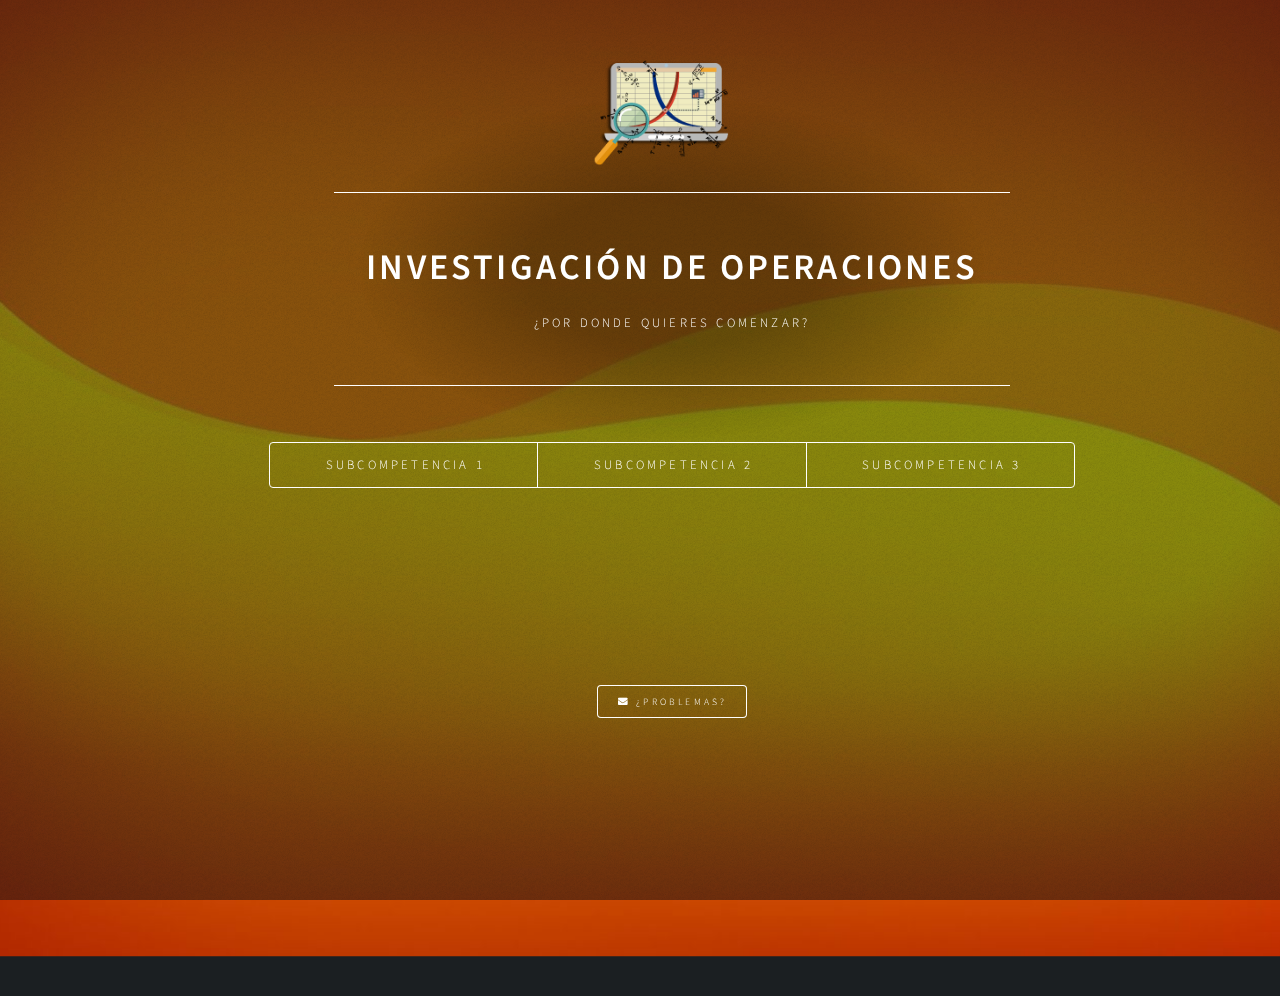
==== commit a1093713: "https://github.com/GumBuddy/INVOP.git" ====
--- a/index.html
+++ b/index.html
@@ -15,8 +15,7 @@
 	<!-- Header -->
 	<header id="header">
 		<div class="logo">
-			<span class="icon solid"><img class="image fit" src="images/Logo.png" alt="no se ve">  </span>
-
+			<span class="icon solid"><img class="image fit" src="images/Logo.png" alt="no se ve">  </span>			
 		</div>
 		<div class="content">
 			<div class="inner">
@@ -31,8 +30,7 @@
 				<li><a href="#Subcom3">SubCompetencia 3</a></li>
 			</ul>
 		</nav>
-	</header>
-
+	</header>	
 	<!-- Main -->
 	<div id="main">
 
@@ -56,17 +54,17 @@
 			<strong>Segunda Guerra Mundial</strong>
 			<p>Debido a los esfuerzos bélicos, existía una necesidad urgente de asignar recursos escasos a las distintas operaciones militares</p>
 			<strong>La Revolucion Industrial</strong>
-			<p>El crecimiento organizacional permitio el uso de la investigación de operaciones en la industria. </p>
+			<p>El crecimiento organizacional permitió el uso de la investigación de operaciones en la industria. </p>
 			<blockquote>Un ejemplo de la IO es el <b>Método Simplex para resolver problemas de programación lineal, </b> desarrollado en 1947 por George Dantzing </blockquote>
 			<strong>Adminitración de empresas</strong>
 			<p>Se remontan a muchas décadas, cuando se hicieron los primeros intentos para emplear el método cientifico en la administración de una empresa</p>
 			<strong>Evolución de computadoras</strong>
-			<p>El desarrollo de la computadora electrónica difital, con su capacidad para realizar cálculos aritméticos, miles o tal vez millones de veces ma rápido que los seres humanos fue una gran ayuda para la investigación de operaciones</p>
+			<p>El desarrollo de la computadora electrónica difital, con su capacidad para realizar cálculos aritméticos, miles o tal vez millones de veces más rápido que los seres humanos fue una gran ayuda para la investigación de operaciones</p>
 			<h3 class="align-center">Factores</h3>
 			<p>Al terminar la guerra, el <b>éxito de la investigación de operaciones en las actividades bélicas</b> generó un gran interés en sus aplicaciones fuera del campo militar. </p>
-			<p>La aparición de <b>nuevas herramientas o formas de programar</b> como: programacion lineal, programación dinámica, lineas de espera y teoría de inventarios. </p>
+			<p>La aparición de <b>nuevas herramientas o formas de programar</b> como: programación lineal, programación dinámica, lineas de espera y teoría de inventarios. </p>
 			<p>El desarrollo o <b>revolución de las computadoras</b></p>
-			<p>La investigación de operacionnes <b> se ha aplicado de manera extensa en áreas</b> tan diversas como la manufactura, transporte, constitución, telecomunicaciones, planeacion financiera, cuidado de la salud, la milicia, servicios públicos, planeación de la producción, asifnacion de personal, inventarios, dietas, mercado, estrategias de inversión. Es decir, está presente en todas las organizaciones; permitiendo obtener los siguientes <b>beneficios</b>: Ahorrar dinero, Mejorar los procesos, Mayor productividad, es decir permite el bienestar de la organización. </p>
+			<p>La investigación de operaciones <b> se ha aplicado de manera extensa en áreas</b> tan diversas como la manufactura, transporte, constitución, telecomunicaciones, planeacion financiera, cuidado de la salud, la milicia, servicios públicos, planeación de la producción, asignación de personal, inventarios, dietas, mercado, estrategias de inversión. Es decir, está presente en todas las organizaciones; permitiendo obtener los siguientes <b>beneficios</b>: Ahorrar dinero, Mejorar los procesos, Mayor productividad, es decir permite el bienestar de la organización. </p>
 			<blockquote>La Investigación de Operaciones constituye una importante herramienta para gerencia a la hora de tomar cualquier decisión. </blockquote>
 			<h3 class="align-center">Concepto</h3>
 			<blockquote>La Investigación de Operaciones significa "hacer investigación sobre las operaciones"</blockquote>
@@ -94,15 +92,21 @@
 			<p><strong>Determinar la mejor manera de cómo cubrir los objetivos, de acuerdo a los recursos disponibles. </strong></p>
 			<h3 class="align-center">ABC de la Optimización</h3>
 			<ol>
-				<li type="A"> ¿Que puedes decidir?</li>
+				<li type="A"> ¿Qué puedes decidir?</li>
 				<i>Son variables de decisión</i>
 				<li type="A"> ¿Qué quiere decir "mejor"?</li>
 				<i>Función Objetivo</i>
-				<li type="A"> ¿Que restricciones limitan las decisiones? </li>
+				<li type="A"> ¿Qué restricciones limitan las decisiones? </li>
 				<i>Son restricciones</i>
 			</ol>
-
+			<div witdh="auto" class="align-right" style="padding: 1rem;">
+				<p><i>Material Audiovisual</i></p>
+				<a href="https://podcasts.apple.com/mx/podcast/investigaci%C3%B3n-de-operaciones/id966583239?i=1000335307621" class="button primary icon solid fa-play left">¿Qué es?</a>
+				<a href="https://podcasts.apple.com/mx/podcast/factores/id966583239?i=1000396558480" class="button primary icon solid fa-play left">Factores</a>
+				<a href="https://podcasts.apple.com/mx/podcast/origenes/id966583239?i=1000396558477" class="button primary icon solid fa-play left">Orígenes</a>
+			</div>
 			<a href="#Subcom1" class="button primary left">Regresar</a>
+
 		</article>
 		<article id="TEMA2">
 			<h2 class="major">Fases de Estudio de la Investigación de Operaciones</h2>
@@ -131,7 +135,7 @@
 				<li>Los modelos extraen la esencia de la materia de estudio, muestra sus interrelaciones y facilitan el análisis. </li>
 				<li>Implica traducir la definición del problema a relaciones matemáticas. </li>
 				<li>Un modelo matemático permite hacer más comprensible toda la estructura del problema y ayuda a revelar las relaciones importantes causa-efecto. </li>
-				<li>Deben tomarse las decisiones cuantificables relacionadas entre si, representadas por las variables de decisión, la medida del desempeño adecuada expresada en una expresión matemática, las limitaciones con las que se enfrenta.</li>
+				<li>Deben tomarse las decisiones cuantificables relacionadas entre sí, representadas por las variables de decisión, la medida del desempeño adecuada expresada en una expresión matemática, las limitaciones con las que se enfrenta.</li>
 			</ol>
 			<h3 class="major align-center">Solución del modelo</h3>
 			<ol>
@@ -143,11 +147,11 @@
 			</ol>
 			<h3 class="major align-center">Validación del modelo</h3>
 			<ol>
-				<li>Comprueba si el modelo propuesto hace lo que se quiere que haga, esto es, ¿predice el modelo en forma adecuada el comportamiento del sistema que se estudia? </li>
+				<li>Comprueba sí el modelo propuesto hace lo que se quiere que haga, esto es, ¿predice el modelo en forma adecuada el comportamiento del sistema que se estudia? </li>
 				<li>El equipo de investigación de operaciones debe convencer de que el resultado del modelo no incluya “sorpresas”. </li>
 				<li> ¿Tiene sentido la solución? ¿se puden aceptar intuitivamente los resultados? </li>
 				<li>Puede examinarse a través de los datos históricos, la comparación propuesta debería ser favorable. </li>
-				<li>Si el modelo representa un modelo nuevo, no existente, no habrá casos históricos para las comparaciones. En esos casos se podrá recurrir a una simulación, como herramienta independiente. </li>
+				<li>sí el modelo representa un modelo nuevo, no existente, no habrá casos históricos para las comparaciones. En esos casos se podrá recurrir a una simulación, como herramienta independiente. </li>
 			</ol>
 			<h3 class="major align-center">Implementación del modelo</h3>
 			<p>Implica la traducción de los resultados a instrucciones de operación, emitidas en forma comprensible para las personas que administran el sistema recomendado.</p>
@@ -170,13 +174,13 @@
 			<h3 class="major align-center">Modelos</h3>
 			<ul >
 				<li><h4>Icónicos</h4> </li>
-				<li> <h4>Analogicos</h4> </li>
+				<li> <h4>Analógicos</h4> </li>
 				<li> <h4>Matemáticos</h4></li>
 			</ul>
 			<h3 class="major align-center">Proceso de Construcción de un Modelo</h3>
-			<img class="image fit" src="images/proceso_cons.png" alt="SI ESTAS VIENDO ESTO TENEMOS PROBLEMAS, FAVOR DE REPORTAR" />
+			<img class="image fit" src="images/proceso_cons.png" alt="sí ESTAS VIENDO ESTO TENEMOS PROBLEMAS, FAVOR DE REPORTAR" />
 			<h3 class="major align-center">Proceso de Resolución de Problemas</h3>
-			<img class="image fit" src="images/proceso.png" alt="SI ESTAS VIENDO ESTO TENEMOS PROBLEMAS, FAVOR DE REPORTAR" />
+			<img class="image fit" src="images/proceso.png" alt="sí ESTAS VIENDO ESTO TENEMOS PROBLEMAS, FAVOR DE REPORTAR" />
 			<blockquote>
 				<dl>
 					<dt>El modelo debe tener suficientes detalles como para que:</dt>
@@ -185,9 +189,9 @@
 					<dd>Pueda ser analizado en el tiempo con el que se cuenta para ello</dd>
 				</dl>
 			</blockquote>
-			<img class="image fit" src="images/Duelo.png" alt="SI ESTAS VIENDO ESTO TENEMOS PROBLEMAS, FAVOR DE REPORTAR" />
-			<h3 class="major align-center"> ¿Que hace el modelo?</h3>
-			<img class="image fit" src="images/quehace.png" alt="SI ESTAS VIENDO ESTO TENEMOS PROBLEMAS, FAVOR DE REPORTAR" />
+			<img class="image fit" src="images/Duelo.png" alt="sí ESTAS VIENDO ESTO TENEMOS PROBLEMAS, FAVOR DE REPORTAR" />
+			<h3 class="major align-center"> ¿Qué hace el modelo?</h3>
+			<img class="image fit" src="images/quehace.png" alt="sí ESTAS VIENDO ESTO TENEMOS PROBLEMAS, FAVOR DE REPORTAR" />
 			<dl>
 				<dt class="align-center"> ¿La solución del modelo dará la respuesta que se necesita?</dt>
 				<dd class="align-center"><h1 class="special"><strong >No</strong></h1></dd>
@@ -226,7 +230,7 @@
 			<h2 class="major">Metodología de la construcción de Modelos</h2>
 			<h3 class="major align-center">Formulación Del Modelo Y Recolección De Datos</h3>
 			<h3 class="align-center">Modelos Matemáticos</h3>
-			<img class="image fit" src="images/modelos.png" alt="SI ESTAS VIENDO ESTO TENEMOS PROBLEMAS, FAVOR DE REPORTAR" />
+			<img class="image fit" src="images/modelos.png" alt="sí ESTAS VIENDO ESTO TENEMOS PROBLEMAS, FAVOR DE REPORTAR" />
 			<h3 class="major align-center">RESOLUCIÓN DEL MODELO</h3>
 			<ul>
 				<li>Método Óptimo: Mejores Valores posibles</li>
@@ -246,7 +250,7 @@
 			<h2 class="major">Programación Lineal</h2>
 			<i>Selecciona el tema de tu interés</i>
 			<ul>
-				<li><a href="#TEMA6">Características de la Programacion Lineal</a></li>
+				<li><a href="#TEMA6">Características de la programación Lineal</a></li>
 				<!-- <li><a href="#TEMA7">El Método Gráfico</a></li> -->
 				<li><a href="simlex.html">Métodos Simplex</a></li>
 
@@ -254,7 +258,7 @@
 		</article>
 		<!-- Temas de Subcompetencia 2 -->
 		<article id="TEMA6">
-			<h2 class="major">Caracteristicas de la Programacion Lineal</h2>
+			<h2 class="major">Caracteristicas de la programación Lineal</h2>
 			<h3 class="major align-center">Introducción a la Programación Lineal</h3>
 			<p>El objetivo de un modelo matemático es reproducir la realidad de la forma más fiel posible a fin de entender cómo se comporta y poder obtener respuestas a determinadas acciones.
 				<br>
@@ -276,22 +280,22 @@
 			<p>En el proceso de formulación de un modelo de programación lineal hay que dar los siguientes pasos:</p>
 			<ol>
 				<li>Determinación de las variables de decisión. Representan los elementos del sistema a modelar que son controlables por el decisor. En los modelos lineales continuos estas variables toman como valores números reales y se representan por letras con subíndices x1 , x2 ,como se acostumbra a hacer con las variables matemáticas, o literales alusivos a su significado: peso, valor, etc. En el primer caso también se utiliza la representación como vector de un conjunto indexado de variable:</li>
-				<img class="image fit" src="images/Formula1.png" alt="SI ESTAS VIENDO ESTO TENEMOS PROBLEMAS, FAVOR DE REPORTAR" />
+				<img class="image fit" src="images/Formula1.png" alt="sí ESTAS VIENDO ESTO TENEMOS PROBLEMAS, FAVOR DE REPORTAR" />
 				<li>Determinación de las restricciones. Representan las limitaciones prácticas de determinados recursos o imposiciones físicas de la realidad. Se expresan como ecuaciones e inecuaciones lineales de las variables de decisión. <br> Matemáticamente adoptan una de las siguientes formas:</li>
-				<img class="image fit" src="images/Formula2.png" alt="SI ESTAS VIENDO ESTO TENEMOS PROBLEMAS, FAVOR DE REPORTAR" />
+				<img class="image fit" src="images/Formula2.png" alt="sí ESTAS VIENDO ESTO TENEMOS PROBLEMAS, FAVOR DE REPORTAR" />
 				<li>Formulación de la función objetivo. Se trata de la función que mide la calidad de la solución y que hay que optimizar (maximizar un beneficio o minimizar un coste). También es una función lineal de todas o parte de las variables de decisión.</li>
-				<img class="image fit" src="images/Formula3.png" alt="SI ESTAS VIENDO ESTO TENEMOS PROBLEMAS, FAVOR DE REPORTAR" />
+				<img class="image fit" src="images/Formula3.png" alt="sí ESTAS VIENDO ESTO TENEMOS PROBLEMAS, FAVOR DE REPORTAR" />
 			</ol>
 			<h3 class="major align-center">Representación gráfica de los problemas de programación lineal</h3>
 			<p>Un problema de programación lineal con 2 variables de decisión se puede representar gráficamente en el plano cuyas coordenadas son las propias variables. Para ello se representan las rectas que resultan de convertir las restricciones de desigualdad en ecuaciones, y se determina con el signo de desigualdad el semiplano que define cada restricción (marcado en el dibujo con una flecha verde perpendicular a la recta). La región factible queda determinada por la intersección de los semiplanos que definen las restricciones.</p>
 			<h3 class="major align-center">Clasificación de los problemas de programación lineal según el tipo de solución</h3>
 			<p>Atendiendo al tipo de solución podemos clasificar los problemas de programación en las siguientes categorías:</p>
-			<img class="image fit" src="images/Esquema.png" alt="SI ESTAS VIENDO ESTO TENEMOS PROBLEMAS, FAVOR DE REPORTAR" />
+			<img class="image fit" src="images/Esquema.png" alt="sí ESTAS VIENDO ESTO TENEMOS PROBLEMAS, FAVOR DE REPORTAR" />
 			<p>Veamos con la ayuda de la representación gráfica de la región factible un ejemplo de cada tipo.</p>
-			<img class="image fit" src="images/Graficas.jpg" alt="SI ESTAS VIENDO ESTO TENEMOS PROBLEMAS, FAVOR DE REPORTAR" />
+			<img class="image fit" src="images/Graficas.jpg" alt="sí ESTAS VIENDO ESTO TENEMOS PROBLEMAS, FAVOR DE REPORTAR" />
 			<blockquote>Un problema factible que tenga la recta de iso‐beneficio paralela a la recta de una restricción que contenga un punto extremo óptimo, tendrá todo un segmento de puntos óptimos.</blockquote>
 			<h3 class="major align-center">Clasificación de los problemas de programación lineal según el tipo de solución (continuación)</h3>
-			<img class="image align-center" width="100%" src="images/Esquemas2.png" alt="SI ESTAS VIENDO ESTO TENEMOS PROBLEMAS, FAVOR DE REPORTAR" />
+			<img class="image align-center" width="100%" src="images/Esquemas2.png" alt="sí ESTAS VIENDO ESTO TENEMOS PROBLEMAS, FAVOR DE REPORTAR" />
 			<blockquote>Los lenguajes de modelado como OPL suelen informar del carácter factible, no factible (infeasible)o no acotado (unbounded) de la solución.</blockquote>
 			<a href="#Subcom2" class="button primary left">Regresar</a>
 
@@ -313,7 +317,7 @@
 			<p>Aunque el modelo se puede resolver como una programación lineal normal, su estructura especial permite desarrollar un algoritmo especial.</p>
 			<p>Hay m fuentes y n destinos, cada fuente y cada destino representados por un nodo. Los arcos representan las rutas que enlazan las fuentes y los destinos. El arco (i, j) que une a la fuente i con el destino j conduce 2 clases de información: el costo de transporte cij por unidad y la cantidad transportada xij.</p>
 			<p>El objetivo del modelo es determinar las incógnitas xij que minimicen el costo total de transporte, y que al mismo tiempo satisfagan las restricciones de oferta y demanda.</p>
-			<img class="image fit" src="images/transporte1.png" alt="SI ESTAS VIENDO ESTO TENEMOS PROBLEMAS, FAVOR DE REPORTAR" />
+			<img class="image fit" src="images/transporte1.png" alt="sí ESTAS VIENDO ESTO TENEMOS PROBLEMAS, FAVOR DE REPORTAR" />
 			<p>La estructura especial del modelo de transporte permite asegurar que haya una solución básica artificial de inicio, obtenida con uno de los tres métodos siguientes:</p>
 			<ul>
 				<li>Método de la esquina noroeste (superior, izquierda)</li>
@@ -323,14 +327,14 @@
 			<h3 class="major align-center">Método de la esquina noroeste</h3>
 			<ol>
 				<li>Asignar todo lo más que se pueda a la celda seleccionada y ajustar las cantidades asociadas de oferta y demanda restando la cantidad asignada.</li>
-				<li>Salir del renglón o la columna cuando se alcance oferta o demanda cero, y tacharlo, para indicar que no se pueden hacer más asignaciones a ese renglón o columna. Si un renglón y una columna dan cero al mismo tiempo tachar solo uno (el renglón o la columna) y dejar una oferta (demanda) cero en el renglón (columna) que no se tachó.</li>
-				<li>Si queda exactamente un renglón o columna sin tachar, detenerse. En caso contrario avanzar a la celda de la derecha si se acaba de tachar una columna, o a la de abajo si se tachó un renglón. Seguir el paso 1.</li>
+				<li>Salir del renglón o la columna cuando se alcance oferta o demanda cero, y tacharlo, para indicar que no se pueden hacer más asignaciones a ese renglón o columna. sí un renglón y una columna dan cero al mismo tiempo tachar solo uno (el renglón o la columna) y dejar una oferta (demanda) cero en el renglón (columna) que no se tachó.</li>
+				<li>sí queda exactamente un renglón o columna sin tachar, detenerse. En caso contrario avanzar a la celda de la derecha sí se acaba de tachar una columna, o a la de abajo sí se tachó un renglón. Seguir el paso 1.</li>
 			</ol>
 			<h3 class="major align-center">Método del costo mínimo</h3>
 			<p>Este método determina una mejor solución de inicio, porque se concentra en las rutas menos costosas</p>
 			<h3 class="align-center">Ejemplo</h3>
 			<p>La compañía SunRay Transport transporta grano desde tres silos hasta cuatro molinos. La oferta (en caminadas) se resume en el modelo de transporte de la tabla siguiente junto con los costos unitarios de transporte por camionada en las distintas rutas. Los costos unitarios de transporte, Cij (10, 2, 20,11…) están en cientos de $.</p>
-			<img class="image fit" src="images/costos1.png" alt="SI ESTAS VIENDO ESTO TENEMOS PROBLEMAS, FAVOR DE REPORTAR" />
+			<img class="image fit" src="images/costos1.png" alt="sí ESTAS VIENDO ESTO TENEMOS PROBLEMAS, FAVOR DE REPORTAR" />
 			<ol>
 				<li>La celda (1,2) tiene el costo unitario mínimo de toda la tabla (=$2). Lo más que se puede transportar por (1,2) es x12 =15 camionadas, y en este caso se satisfacen al mismo tiempo el renglón 1 y la columna 2. Se tacha en forma arbitraria la columna 2 y se ajusta la oferta del renglón 1 a 0.</li>
 				<li>La celda (3,1) tiene el mínimo costo sin tachar (=$4). Se asigna x31=5, se tacha la columna 1 porque quedó satisfecha y se ajusta la demanda del renglón 3 a 10-5=5 camionadas.</li>
@@ -339,11 +343,11 @@
 			<h3 class="major align-center">Método de aproximación de Vogel</h3>
 			<ol>
 				<li>Determinar para cada renglón (columna) una medida de penalización restando el elemento de costo unitario mínimo en el renglón (columna) del elemento con costo unitario siguiente al mínimo del mismo renglón (columna).</li>
-				<li>Identificar el renglón o columna con la mayor penalización. Romper los empates en forma arbitraria. Asignar todo lo posible a la variable que tenga el mínimo costo unitario del renglón o columna seleccionado. Ajustar la oferta y la demanda y tachar el renglón o la columna ya satisfechos. Si se satisfacen un renglón y una columna en forma simultánea, sólo se tacha uno de los dos y al que queda se le asigna la oferta o demanda cero.</li>
+				<li>Identificar el renglón o columna con la mayor penalización. Romper los empates en forma arbitraria. Asignar todo lo posible a la variable que tenga el mínimo costo unitario del renglón o columna seleccionado. Ajustar la oferta y la demanda y tachar el renglón o la columna ya satisfechos. sí se satisfacen un renglón y una columna en forma simultánea, sólo se tacha uno de los dos y al que queda se le asigna la oferta o demanda cero.</li>
 				<ul>
-					<li type="a">Si queda sin tachar exactamente un renglón o columna con cero oferta o demanda. Detenerse.</li>
-					<li type="a">Si queda sin tachar un renglón (columna) con oferta (demanda) positiva, determinar las variables básicas en el renglón (columna) con el método y costo mínimo. Detenerse.</li>
-					<li type="a">Si todos los renglones y columnas que no se tacharon tienen un cero oferta y demanda (Restante), determinar las variables básicas cero por el método del costo mínimo. Detenerse.</li>
+					<li type="a">sí queda sin tachar exactamente un renglón o columna con cero oferta o demanda. Detenerse.</li>
+					<li type="a">sí queda sin tachar un renglón (columna) con oferta (demanda) positiva, determinar las variables básicas en el renglón (columna) con el método y costo mínimo. Detenerse.</li>
+					<li type="a">sí todos los renglones y columnas que no se tacharon tienen un cero oferta y demanda (Restante), determinar las variables básicas cero por el método del costo mínimo. Detenerse.</li>
 					<li type="a">En cualquier otro paso, seguir el paso 1.</li>
 				</ul>
 			</ol>
@@ -361,7 +365,7 @@
 				<ol>
 					<li>Trazar la cantidad mínima de líneas horizontales y verticales en la última matriz reducida que cubran todos los elementos cero.</li>
 					<li>Seleccionar el elemento mínimo no cubierto, resaltarlo de todo elemento no cubierto y a continuación sumarlo a todo elemento en la intersección de dos líneas</li>
-					<li>Si no puede encontrar una asignación factible entre los elementos cero que resulten, repetir el paso 2ª. En caso contrario, seguir el paso 3 para determinar la asignación óptima</li>
+					<li>sí no puede encontrar una asignación factible entre los elementos cero que resulten, repetir el paso 2ª. En caso contrario, seguir el paso 3 para determinar la asignación óptima</li>
 				</ol>
 			</ol>
 			<a href="#Subcom3" class="button primary left">Regresar</a>
@@ -372,11 +376,11 @@
 			<p>Los métodos CMP( método de la ruta crítica o del camino crítico) y PERT( técnica de evaluación y revisión del programa) se basan en redes, y tienen por objeto auxiliar en la planeación, programación y control de proyectos. Se define un proyecto como conjunto de actividades interrelacionadas, en la que cada actividad consume tiempo y recursos.</p>
 			<blockquote>El objetivo del CMP y del PERT es contar con un método analítico para programar las actividades.</blockquote>
 			<h3 class="align-center">Fases de planeación de un proyecto con CMP o PERT</h3>
-			<img class="image fit" src="images/CMPyPert.png" alt="SI ESTAS VIENDO ESTO TENEMOS PROBLEMAS, FAVOR DE REPORTAR" />
+			<img class="image fit" src="images/CMPyPert.png" alt="sí ESTAS VIENDO ESTO TENEMOS PROBLEMAS, FAVOR DE REPORTAR" />
 			<blockquote>
 				Resumen de los pasos de estas técnicas:
 				<ul>
-					<li>Definición de las actividades del proyecto, sus relaciones de precededencia y sus necesidades de tiempo.</li>
+					<li>Definición de las actividades del proyecto, sus relaciones de precedencia y sus necesidades de tiempo.</li>
 					<li>El proyecto se traduce en una red que muestre las relaciones de precedencia entre las actividades.</li>
 					<li>Realizar cálculos específicos de redes, que forman la base del desarrollo del programa del proyecto en funcion del tiempo.</li>
 				</ul>
@@ -401,26 +405,26 @@
 				</ul>
 			</ol>
 			<h3 class="align-center">Uso de una actividad ficticia para tener representación única de las actividades concurrentes A y B</h3>
-			<img class="image fit" src="images/Grafos.png" alt="SI ESTAS VIENDO ESTO TENEMOS PROBLEMAS, FAVOR DE REPORTAR" />
+			<img class="image fit" src="images/Grafos.png" alt="sí ESTAS VIENDO ESTO TENEMOS PROBLEMAS, FAVOR DE REPORTAR" />
 			<ol>
 				<li>La actividad C comienza de inmediato después de haber terminado A y B.</li>
 				<li>La actividad E se inicia después de que sólo terminó la actividad B.</li>
 			</ol>
 			<h3 class="align-center">Uso de una actividad ficticia para asegurar una relación de precedencia correcta.</h3>
-			<img class="image fit" src="images/Grafos2.png" alt="SI ESTAS VIENDO ESTO TENEMOS PROBLEMAS, FAVOR DE REPORTAR" />
+			<img class="image fit" src="images/Grafos2.png" alt="sí ESTAS VIENDO ESTO TENEMOS PROBLEMAS, FAVOR DE REPORTAR" />
 			<ul>
 				<li type="a">Representación incorrecta de esta relación de procedencia, porque pide que A y B terminen antes de poder iniciar.</li>
 				<li type="a">Representación corregida.</li>
 			</ul>
-			<h3 class="major align-center">Cálculos para la ruta critica (CPM)</h3>
-			<p>El resultado final de CPM es la formulación o construcción del programa del proyecto. Para lograr este objetivo se hacen cálculos especiales con los que se obtiene la siguiente información:</p>
+			<h3 class="major align-center">Cálculos para la ruta critica (CMP)</h3>
+			<p>El resultado final de CMP es la formulación o construcción del programa del proyecto. Para lograr este objetivo se hacen cálculos especiales con los que se obtiene la siguiente información:</p>
 			<ol>
 				<li>Duración total necesaria para terminar el proyecto.</li>
 				<li>Clasificación de las actividades del proyecto en criticas y no criticas.</li>
 			</ol>
 			<dl>
 				<dt>Actividad critica:</dt>
-				<dd>Si no hay margen en la determinación de sus tiempos de inicio y de termino.</dd></br>
+				<dd>sí no hay margen en la determinación de sus tiempos de inicio y de termino.</dd></br>
 				<dt>Actividad no critica:</dt>
 				<dd>Permite alguna holgura en su programación, de modo que el tiempo de inicio de la actividad se pueda adelantar o retrasar dentro de ciertos limites, sin afectar la fecha de determinación del proyecto.</dd></br>
 				<dt>Evento (nodo):</dt>
@@ -455,7 +459,7 @@
 					<dd>Dado que los nodos p,q, …y v están enlazados directamente con el nodo j por las actividades de salida (j, p),(j, q), … y (j,v) y que los tiempos más tardíos de ocurrencia de los eventos (nodos) p, q, …y v ya se han calculado, entonces se calcula el tiempo tardío de ocurrencia del evento j como sigue:</dd>
 					<p>∆j = min{∆p – Djp, ∆q - Djq, …, ∆v - Djv }</p>
 					<p>El paso hacia atrás se termina cuando se calcula ∆1 en el nodo 1.</p>
-					<p>Con base en los cálculos anteriores, una actividad (i, j) será crítica si satisface 3 condiciones:</p>
+					<p>Con base en los cálculos anteriores, una actividad (i, j) será crítica sí satisface 3 condiciones:</p>
 					<ul>
 						<li type="none">∆i = □j</li>
 						<li type="none">∆j = □j</li>
@@ -465,22 +469,22 @@
 				<p>Las 3 condiciones indican que los tiempos más tempranos y tardíos de ocurrencia de los nodos i y j son iguales y que la duración Dij se ajusta exactamente al intervalo especificado de tiempo. Una actividad que no satisface las 3 condiciones es no crítica.</p>
 				<p>Las actividades criticas de una red deben formar una trayectoria no interrumpida que abarque toda la red, desde el inicio hasta el final.</p>
 			</ol>
-			<p>Se reconoce que □j representa el tiempo mas temprano de iniciación de una actividad ( i, j) y que ∆j representa el tiempo mas tardío de terminación. Esto quiere decir que (∆i ,□j ) limita el intervalo máximo de tiempo durante el cual se puede programar la actividad (i, j).</p>
+			<p>Se reconoce que □j representa el tiempo más temprano de iniciación de una actividad ( i, j) y que ∆j representa el tiempo más tardío de terminación. Esto quiere decir que (∆i ,□j ) limita el intervalo máximo de tiempo durante el cual se puede programar la actividad (i, j).</p>
 			<h3>Determinación de las holguras</h3>
-			<p>son las holguras de tiempo disponibles dentro del intervalo asignado para la actividad no critica. Las dos mas comunes son:</p>
+			<p>son las holguras de tiempo disponibles dentro del intervalo asignado para la actividad no critica. Las dos más comunes son:</p>
 			<dl>
 				<dt>Holgura total</dt>
-				<dd>Es el exceso del intervalo de tiempo definido por el tiempo mas temprano de ocurrencia del evento i hasta el tiempo más tardío de ocurrencia del evento j en la duración de (i, j); esto es, TF ij = ∆i - □j - Dij</dd>
+				<dd>Es el exceso del intervalo de tiempo definido por el tiempo más temprano de ocurrencia del evento i hasta el tiempo más tardío de ocurrencia del evento j en la duración de (i, j); esto es, TF ij = ∆i - □j - Dij</dd>
 				<dt>Holgura libre</dt>
-				<dd>Es el exceso del intervalo de tiempo definido por el tiempo mas temprano de ocurrencia del evento i hasta el tiempo más temprano de ocurrencia del elemento j durante la duración de (i,j); esto es, FF ij = es el exceso del intervalo de tiempo definido por el tiempo mas temprano de ocurrencia del evento i hasta el tiempo más tardío de ocurrencia del evento j en la duración de (i,j); esto es, FF ij = □j - □j – Dij</dd>
+				<dd>Es el exceso del intervalo de tiempo definido por el tiempo más temprano de ocurrencia del evento i hasta el tiempo más temprano de ocurrencia del elemento j durante la duración de (i,j); esto es, FF ij = es el exceso del intervalo de tiempo definido por el tiempo más temprano de ocurrencia del evento i hasta el tiempo más tardío de ocurrencia del evento j en la duración de (i,j); esto es, FF ij = □j - □j – Dij</dd>
 				<dd>Por definición, FFij ≤ TFij</dd>
 			</dl>
 			<h3 class="align-center">Calculo de las holguras totales y libres</h3>
-			<img class="image fit" src="images/Holguras.png" alt="SI ESTAS VIENDO ESTO TENEMOS PROBLEMAS, FAVOR DE REPORTAR" />
+			<img class="image fit" src="images/Holguras.png" alt="sí ESTAS VIENDO ESTO TENEMOS PROBLEMAS, FAVOR DE REPORTAR" />
 			<h3 class="align-center">Regla de la bandera roja. Para una actividad (i, j) no critica</h3>
 			<ol>
-				<li type="a">Si FFij = TFij entonces se puede programar la actividad en cualquier en cualquier lugar dentro de su intervalo (∆i - □j) sin causar conflicto con el programa.</li>
-				<li type="a">Si Ffij < TFij entonces el inicio de la actividad (i, j) se puede demorar cuando mucho hasta FFij apartir de su tiempo mas temprano de inicio (□j) sin causar conflicto con el programa. Toda demora mayor que FFij (pero no mayor que TFij) se debe acompañar por una demora igual apartir de □j   en el tiempo de iniciacion de todas las actividades que salen del nodo j.</li>
+				<li type="a">sí FFij = TFij entonces se puede programar la actividad en cualquier lugar dentro de su intervalo (∆i - □j) sin causar conflicto con el programa.</li>
+				<li type="a">sí Ffij < TFij entonces el inicio de la actividad (i, j) se puede demorar cuando mucho hasta FFij apartir de su tiempo más temprano de inicio (□j) sin causar conflicto con el programa. Toda demora mayor que FFij (pero no mayor que TFij) se debe acompañar por una demora igual apartir de □j   en el tiempo de iniciacion de todas las actividades que salen del nodo j.</li>
 			</ol>
 			<h3 class="align-center">Formulación del método de la ruta critica con programación lineal</h3>
 			<ul>
@@ -489,42 +493,45 @@
 				<li>Dij = Duración de la actividad (i, j) para toda i y j definida.</li>
 			</ul>
 			<p>Así, la función objetivo del programa lineal se transforma en:</p>
-			<img class="image fit" src="images/Formula4.png" alt="SI ESTAS VIENDO ESTO TENEMOS PROBLEMAS, FAVOR DE REPORTAR" />
+			<img class="image fit" src="images/Formula4.png" alt="sí ESTAS VIENDO ESTO TENEMOS PROBLEMAS, FAVOR DE REPORTAR" />
 			<blockquote>
 				<p>Hay una restricción que representa la conservación del flujo en cada nodo; esto es, para todo nodo j.</p>
 				<p>Flujo total que entra = Flujo total que sale</p>
 			</blockquote>
 			<p>Naturalmente, todas las variables Xij son no negativas. </p>
-			<p>En el problema de la ruta mas corta, se puede usar el dual del programa lineal para resolver el problema CPM (de ruta critica). </p>
+			<p>En el problema de la ruta más corta, se puede usar el dual del programa lineal para resolver el problema CMP (de ruta critica). </p>
 
 			<h3 class="major align-center">Redes de PERT</h3>
-			<p>El PERT difiere del CPM en que basa la duración de una actividad en 3 estimaciones:</p>
+			<p>El PERT difiere del CMP en que basa la duración de una actividad en 3 estimaciones:</p>
 			<ol>
 				<li>Tiempo optimista a, donde se supone que la ejecución va extremadamente bien. </li>
 				<li>Tiempo más probable m, donde se supone que la ejecución se hace bajo condiciones normales. </li>
 				<li>Tiempo pesimista b, donde se supone que la ejecución va extremadamente mal. </li>
 			</ol>
 			<p>Se supone que el intervalo (a, b) abarca todas las estimaciones posibles de la duración de una actividad, por consiguiente, el estimado m debe estar en algún lugar dentro del intervalo (a, b). Con base en los estimados el tiempo promedio de duración D, y la varianza v, se calculan como sigue:</p>
-			<img class="image fit" src="images/Formula5.png" alt="SI ESTAS VIENDO ESTO TENEMOS PROBLEMAS, FAVOR DE REPORTAR" />
-			<ul>
-				<li>Los cálculos de ruta critica (CPM) que se explicaron anteriormente se pueden aplicar en forma directa, sustituyendo la estimación única D por D.</li>
+			<img class="image fit" src="images/Formula5.png" alt="sí ESTAS VIENDO ESTO TENEMOS PROBLEMAS, FAVOR DE REPORTAR" />
+			<ul>
+				<li>Los cálculos de ruta critica (CMP) que se explicaron anteriormente se pueden aplicar en forma directa, sustituyendo la estimación única D por D.</li>
 				<li>Ahora es posible estimar la probabilidad de que un nodo j en la red suceda en un tiempo programado especificado con anterioridad, Sj. </li>
-				<li>Sea ej el tiempo más temprano de ocurrencia del nodo j. como las duraciones de las actividades que van del nodo de inicio al nodo j son variables aleatorias, ej también debe ser una variable aleatoria. Suponiendo que todas las actividades en la red sean estadísticamente independientes, se puede determinar la media, E{ej} y la varianza, var{ej} como sigue. Si sólo hay una ruta desde el nodo de inicio hasta el nodo j, la media es la suma de la duración esperada D, para todas las actividades a lo largo de esa ruta, y la varianza es la suma de las varianzas y de las mismas actividades. </li>
-				<li>Por otra parte, si hay mas de una ruta que llegue al nodo j, será necesario calcular primero la distribución estadística de la duración de la ruta más larga, antes de calcular la media y la varianza correctas. Este problema es bastante difícil, porque equivale a determinar la distribución del máximo de varias variables aleatorias. Por consiguiente, una hipótesis simplificadora es calcular la media y la varianza. E{ej} y var {ej}, como el de la ruta al nodo j que tenga la suma mayor de duraciones esperadas de las actividades. Si hay 2 o más rutas que tienen la misma media (o promedio), se selecciona la que tenga la varianza mayor, porque refleja la máxima incertidumbre y en consecuencia conduce a un estimado más conservador de las probabilidades. </li>
+				<li>Sea ej el tiempo más temprano de ocurrencia del nodo j. como las duraciones de las actividades que van del nodo de inicio al nodo j son variables aleatorias, ej también debe ser una variable aleatoria. Suponiendo que todas las actividades en la red sean estadísticamente independientes, se puede determinar la media, E{ej} y la varianza, var{ej} como sigue. sí sólo hay una ruta desde el nodo de inicio hasta el nodo j, la media es la suma de la duración esperada D, para todas las actividades a lo largo de esa ruta, y la varianza es la suma de las varianzas y de las mismas actividades. </li>
+				<li>Por otra parte, sí hay más de una ruta que llegue al nodo j, será necesario calcular primero la distribución estadística de la duración de la ruta más larga, antes de calcular la media y la varianza correctas. Este problema es bastante difícil, porque equivale a determinar la distribución del máximo de varias variables aleatorias. Por consiguiente, una hipótesis simplificadora es calcular la media y la varianza. E{ej} y var {ej}, como el de la ruta al nodo j que tenga la suma mayor de duraciones esperadas de las actividades. sí hay 2 o más rutas que tienen la misma media (o promedio), se selecciona la que tenga la varianza mayor, porque refleja la máxima incertidumbre y en consecuencia conduce a un estimado más conservador de las probabilidades. </li>
 			</ul>
 			<p>Una vez calculado la media y la varianza E{ej} y var {ej} de la ruta al nodo j, la probabilidad que se realice el nodo j en un tiempo Sj preestablecido, se calcula con la siguiente fórmula:</p>
-			<img class="image fit" src="images/Formula6.png" alt="SI ESTAS VIENDO ESTO TENEMOS PROBLEMAS, FAVOR DE REPORTAR" />
+			<img class="image fit" src="images/Formula6.png" alt="sí ESTAS VIENDO ESTO TENEMOS PROBLEMAS, FAVOR DE REPORTAR" />
 			<dl>En donde:  </br>
 				z= Variable aleatoria normal estándar
 			</dl>
-			<img width="50%" src="images/Formula7.png" alt="SI ESTAS VIENDO ESTO TENEMOS PROBLEMAS, FAVOR DE REPORTAR" />
+			<img width="50%" src="images/Formula7.png" alt="sí ESTAS VIENDO ESTO TENEMOS PROBLEMAS, FAVOR DE REPORTAR" />
 			<p>La variable aleatoria normal estándar z tiene media 0 y desviación estándar 1. La justificación para usar la distribución normal es que ej es la suma de variables aleatorias independientes. De acuerdo con el teorema del límite central (o ley de la distribución de los errores), ej está distribuida normalmente, en forma aproximada.</p>
 			<a href="#Subcom3" class="button primary left">Regresar</a>
 		</article>
 	</div>
 
+	<div class="align-right">
+		<a href="mailto:gumdix1997@gmail.com" class="button small icon solid fa-envelope" >¿Problemas?</a>
+	</div>
 	<!-- Footer -->
-	<footer id="footer">
+	<footer id="footer">		
 	</footer>
 
 </div>
